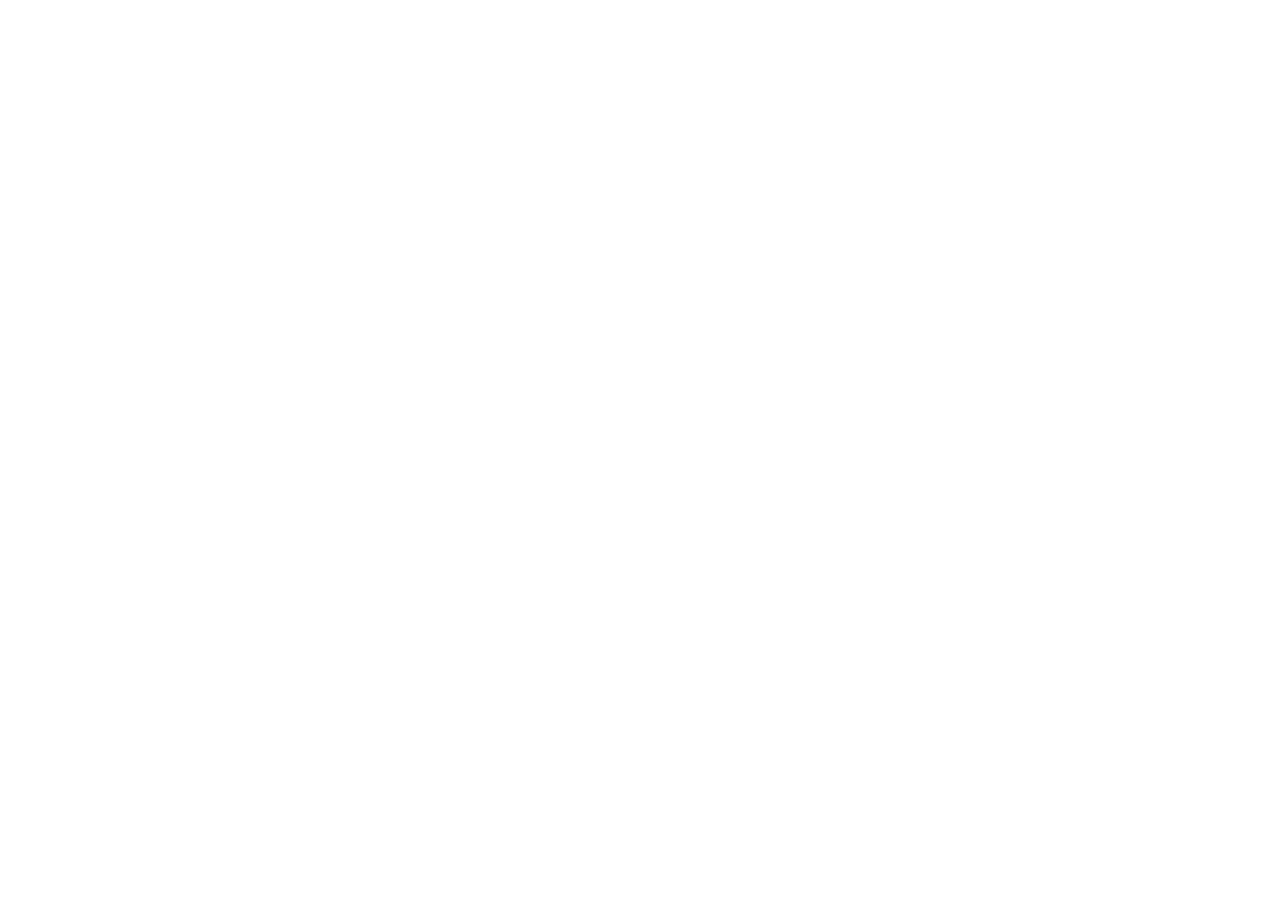
==== index.html @ 273654c6 "adding files" ====
<!DOCTYPE html>
<html lang="en">

<head>
    <meta charset="UTF-8">
    <meta name="viewport" content="width=device-width, initial-scale=1.0">
    <meta http-equiv="X-UA-Compatible" content="ie=edge">
    <title>Main Homepage</title>
    <link rel="stylesheet" href="https://maxcdn.bootstrapcdn.com/bootstrap/4.3.1/css/bootstrap.min.css">
    <link rel="stylesheet" href="https://stackpath.bootstrapcdn.com/bootstrap/4.3.1/css/bootstrap.min.css"
    integrity="sha384-ggOyR0iXCbMQv3Xipma34MD+dH/1fQ784/j6cY/iJTQUOhcWr7x9JvoRxT2MZw1T" crossorigin="anonymous">
    <link href="https://fonts.googleapis.com/icon?family=Material+Icons" rel="stylesheet">
    <link rel="stylesheet" href="./assets/css/style.css.css">
</head>

<body>
  

</body>
<script src="https://www.gstatic.com/firebasejs/6.2.0/firebase.js"></script>
<script src="https://code.jquery.com/jquery-3.4.1.js"
        integrity="sha256-WpOohJOqMqqyKL9FccASB9O0KwACQJpFTUBLTYOVvVU=" crossorigin="anonymous"></script>
<script src="https://cdnjs.cloudflare.com/ajax/libs/materialize/0.100.2/js/materialize.min.js"></script>
<script src="./assets/javascripts/index.js"> </script>

</html>
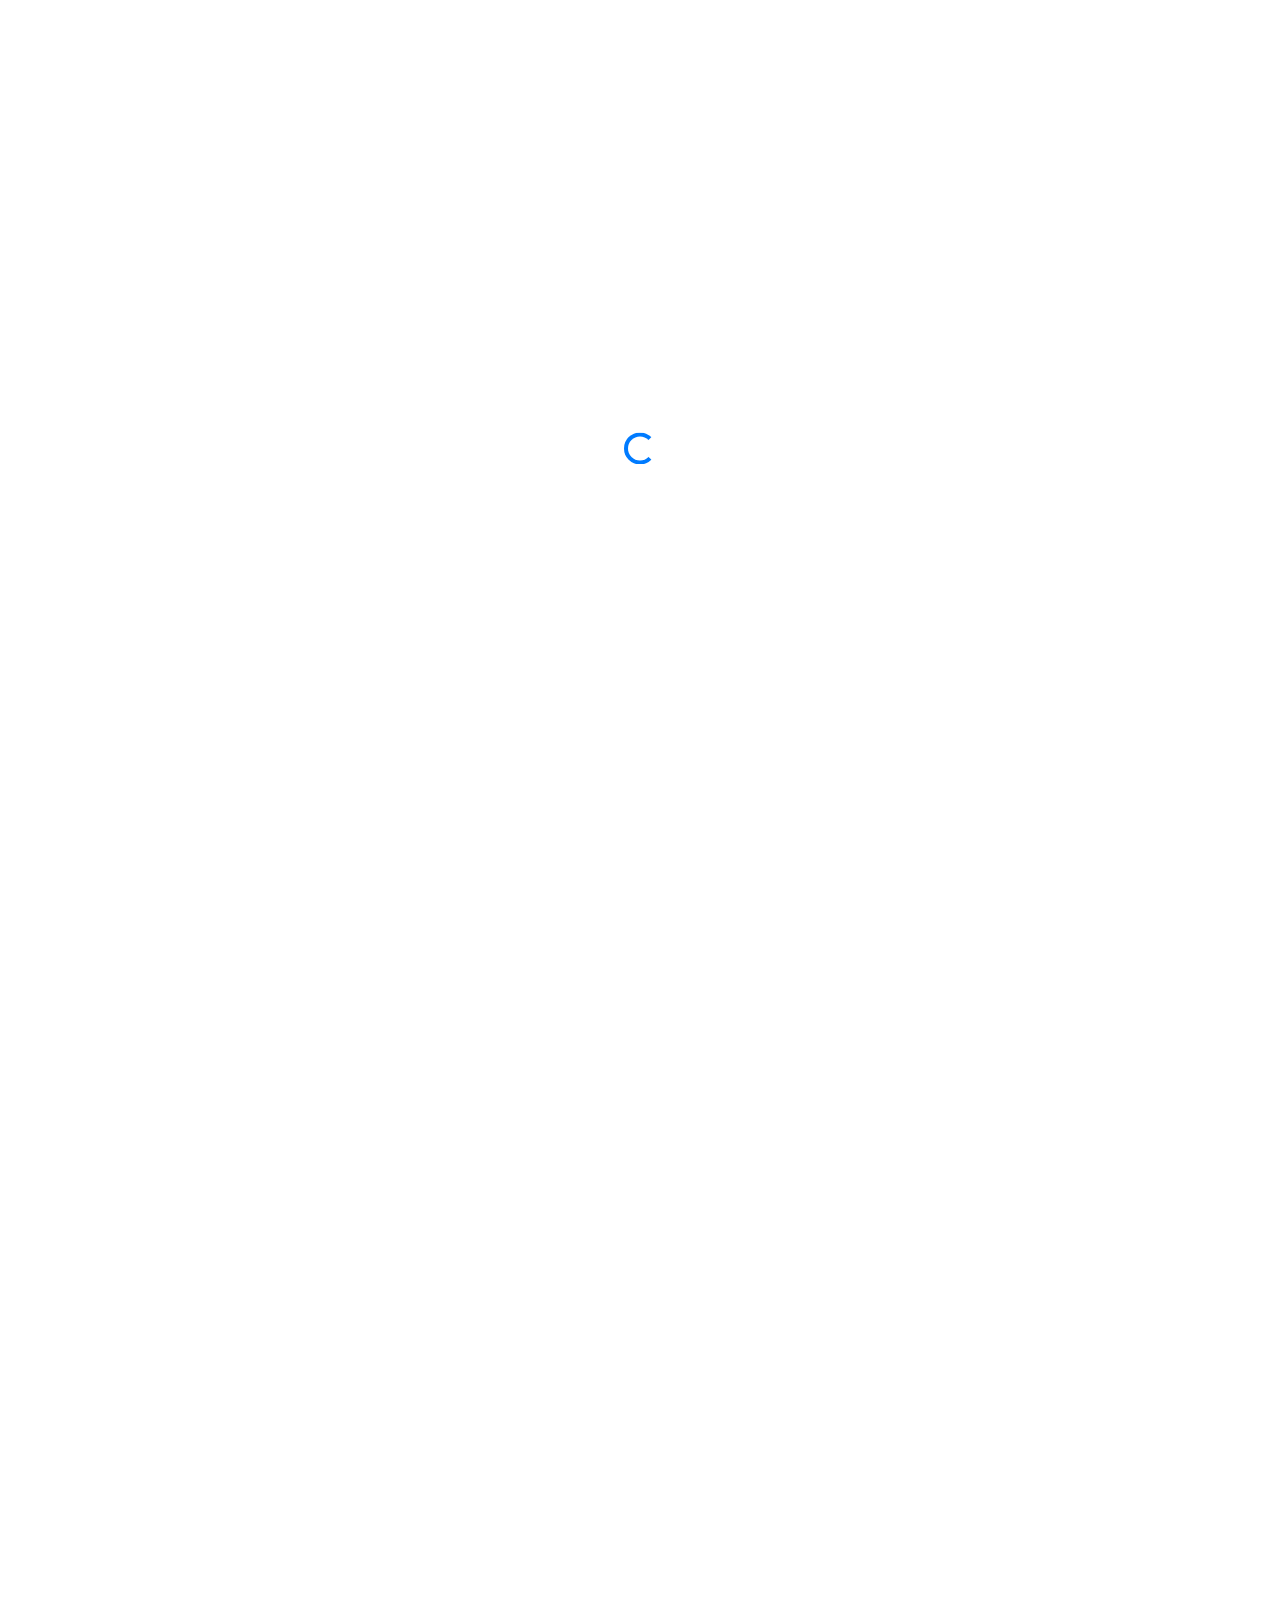
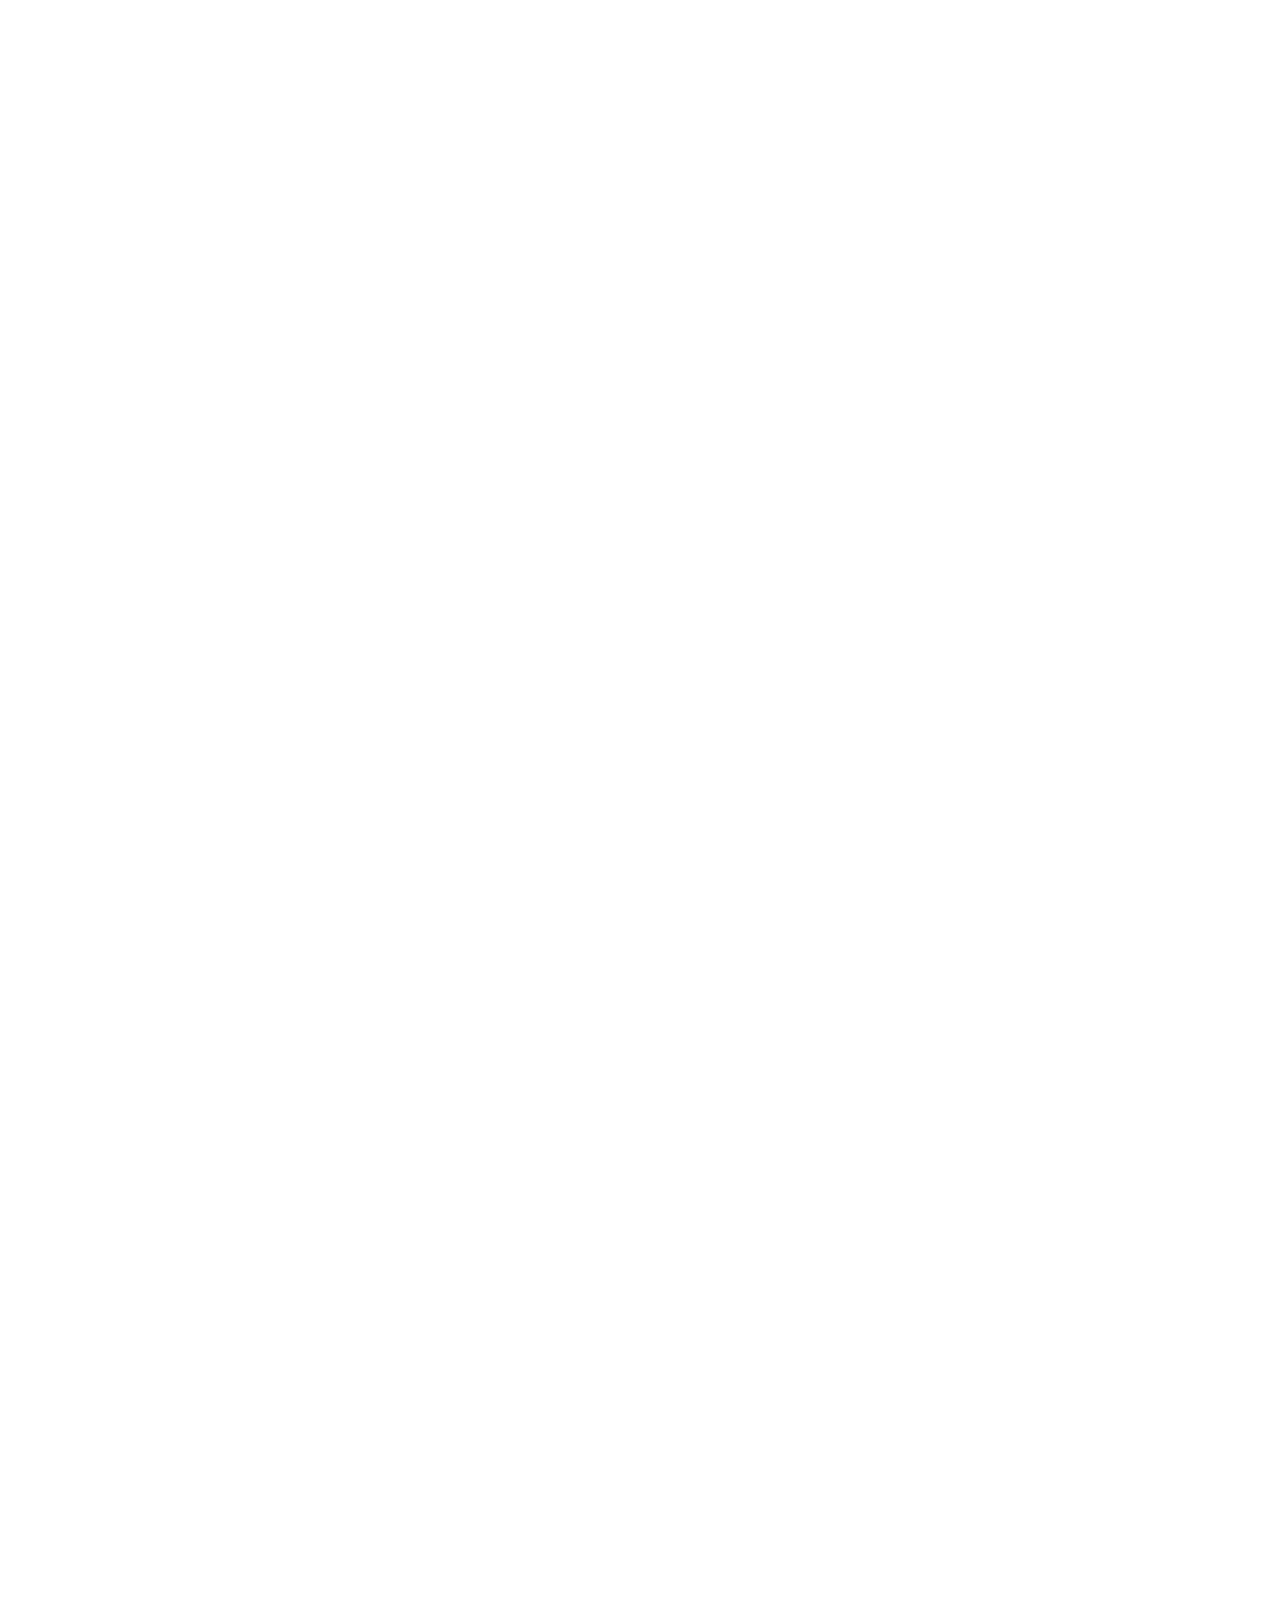
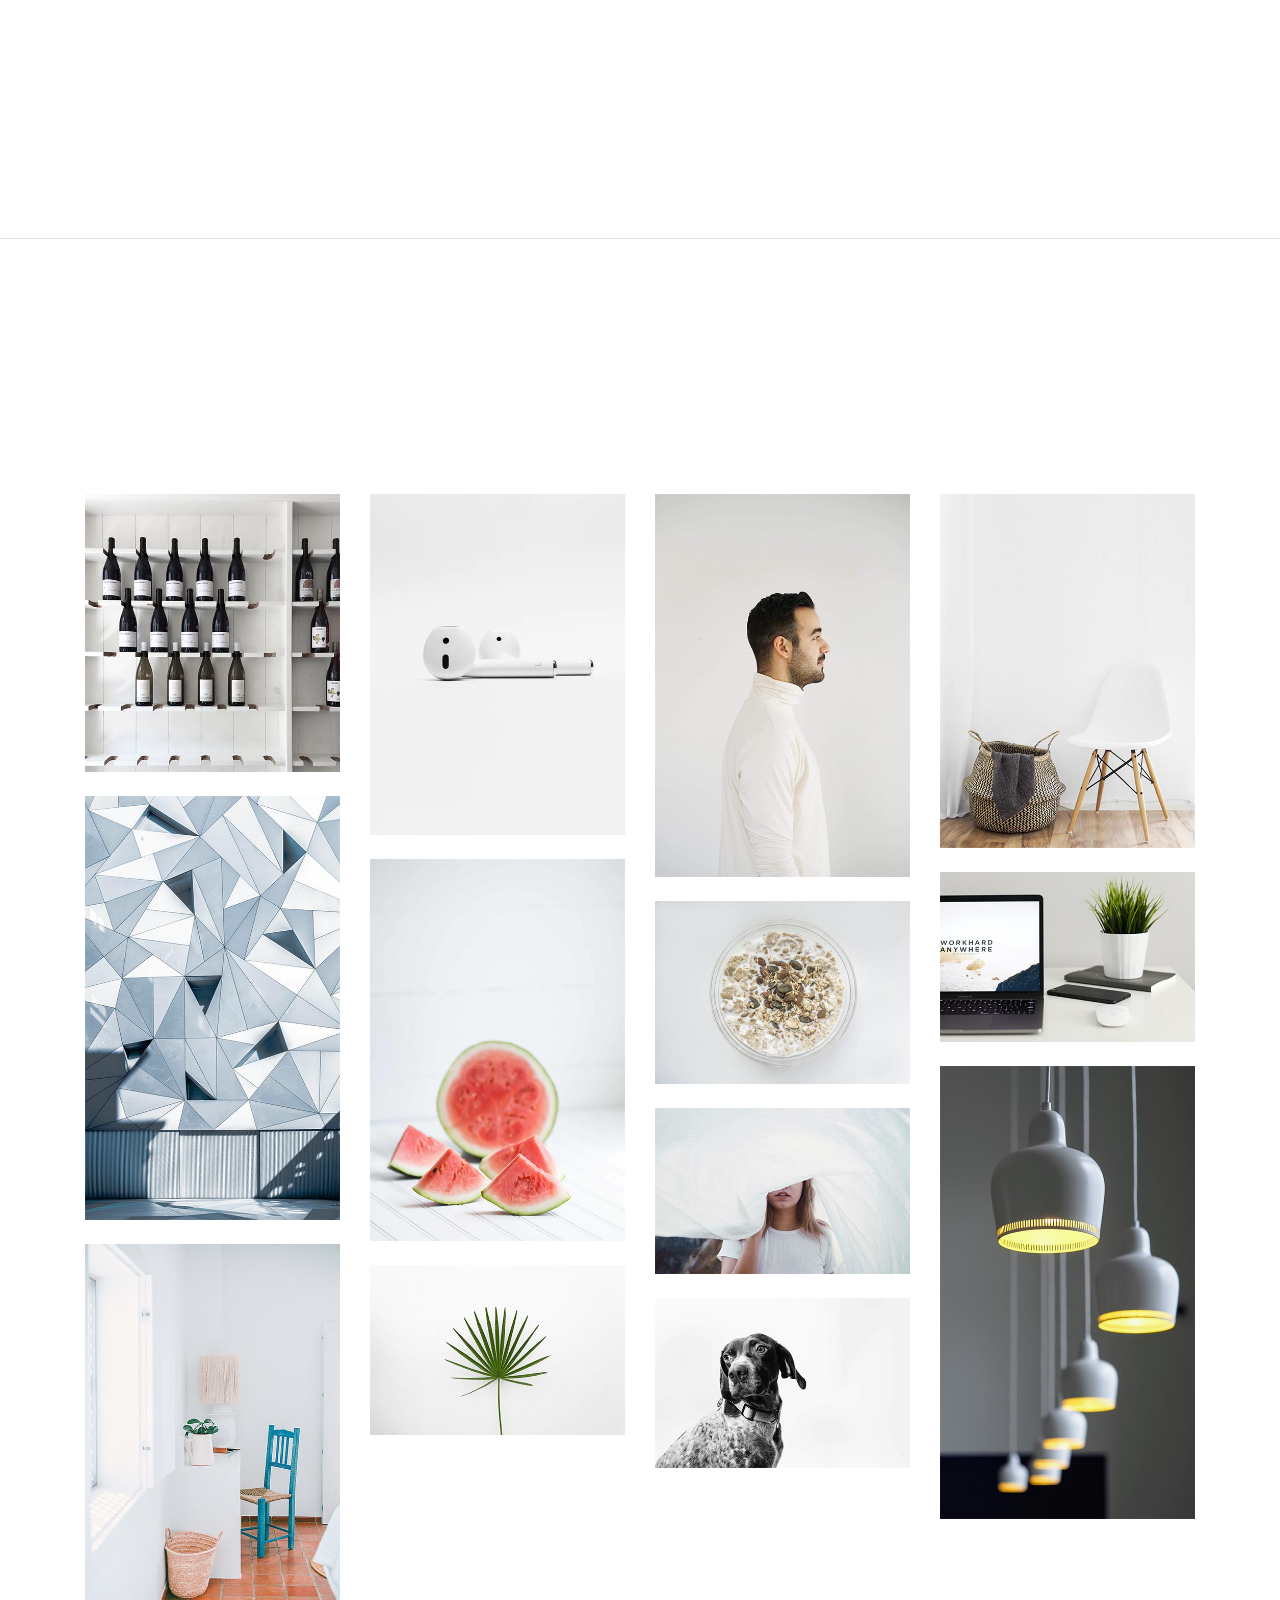
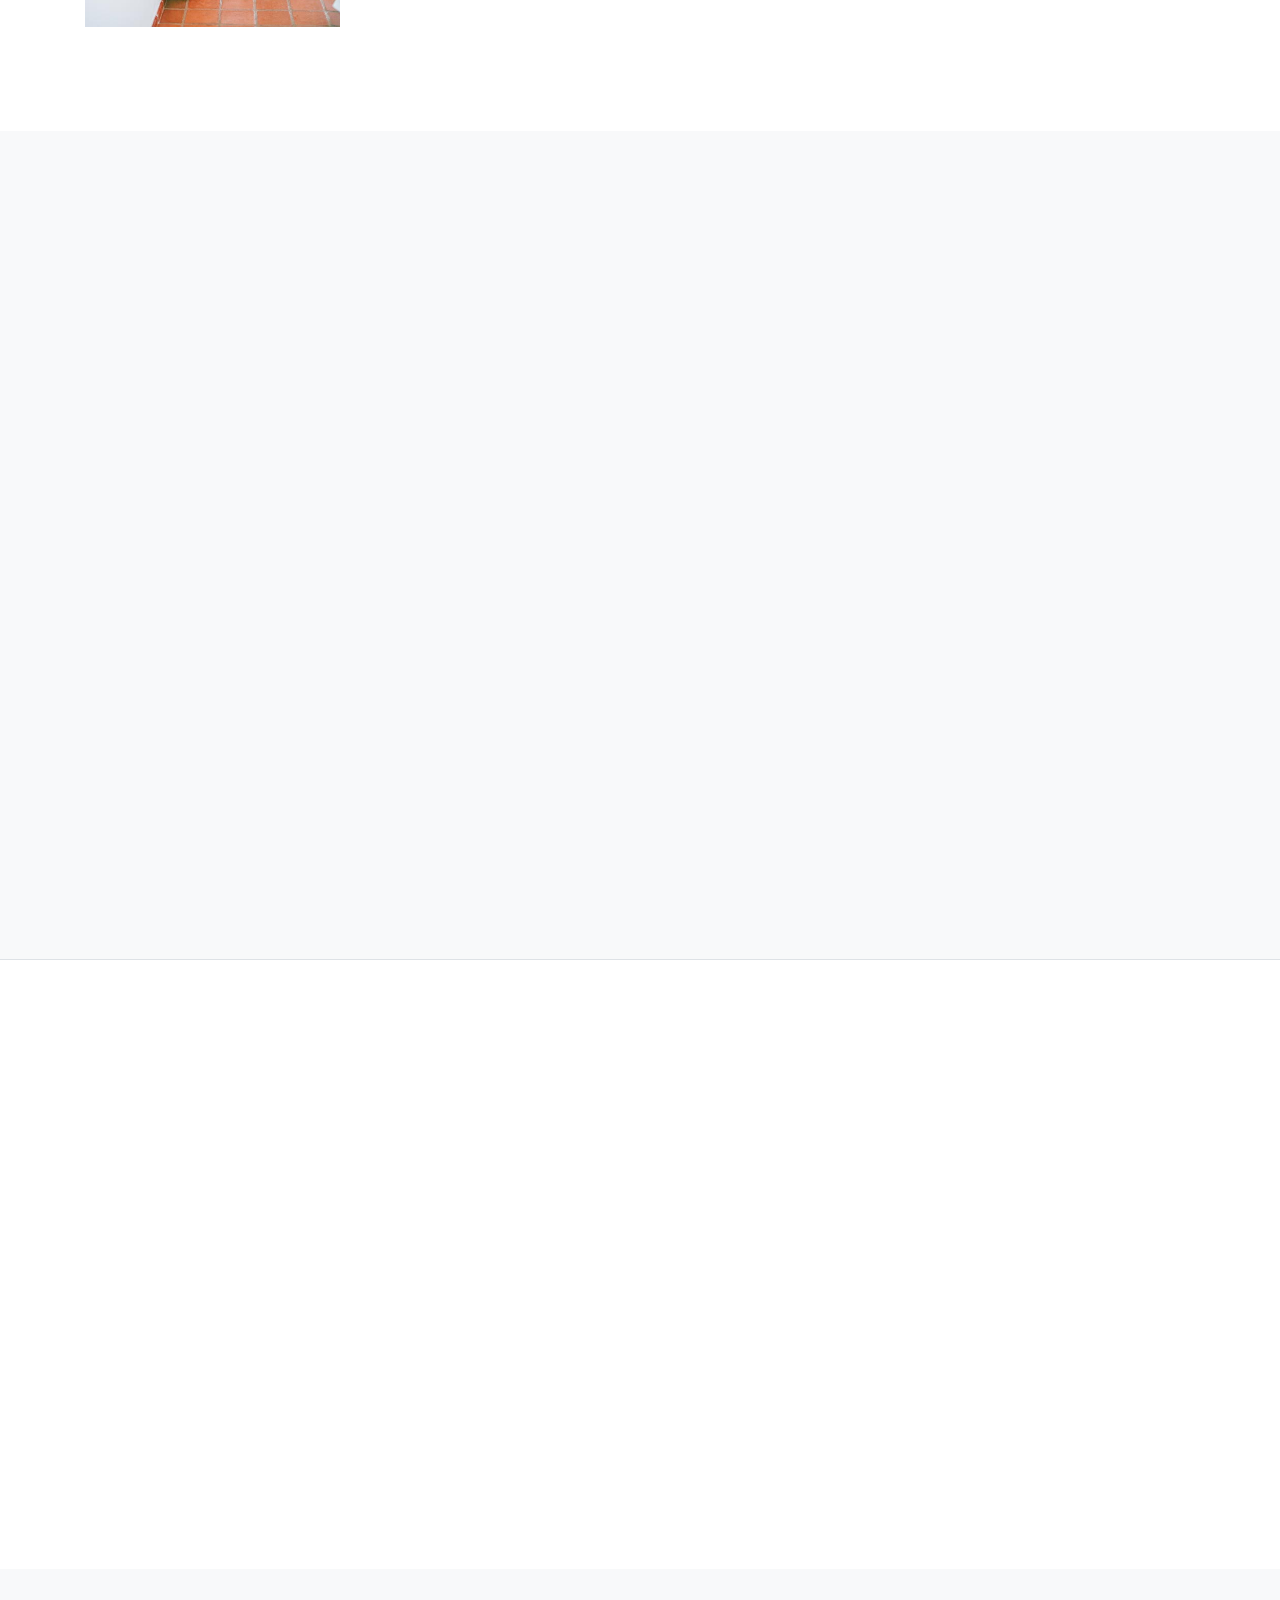
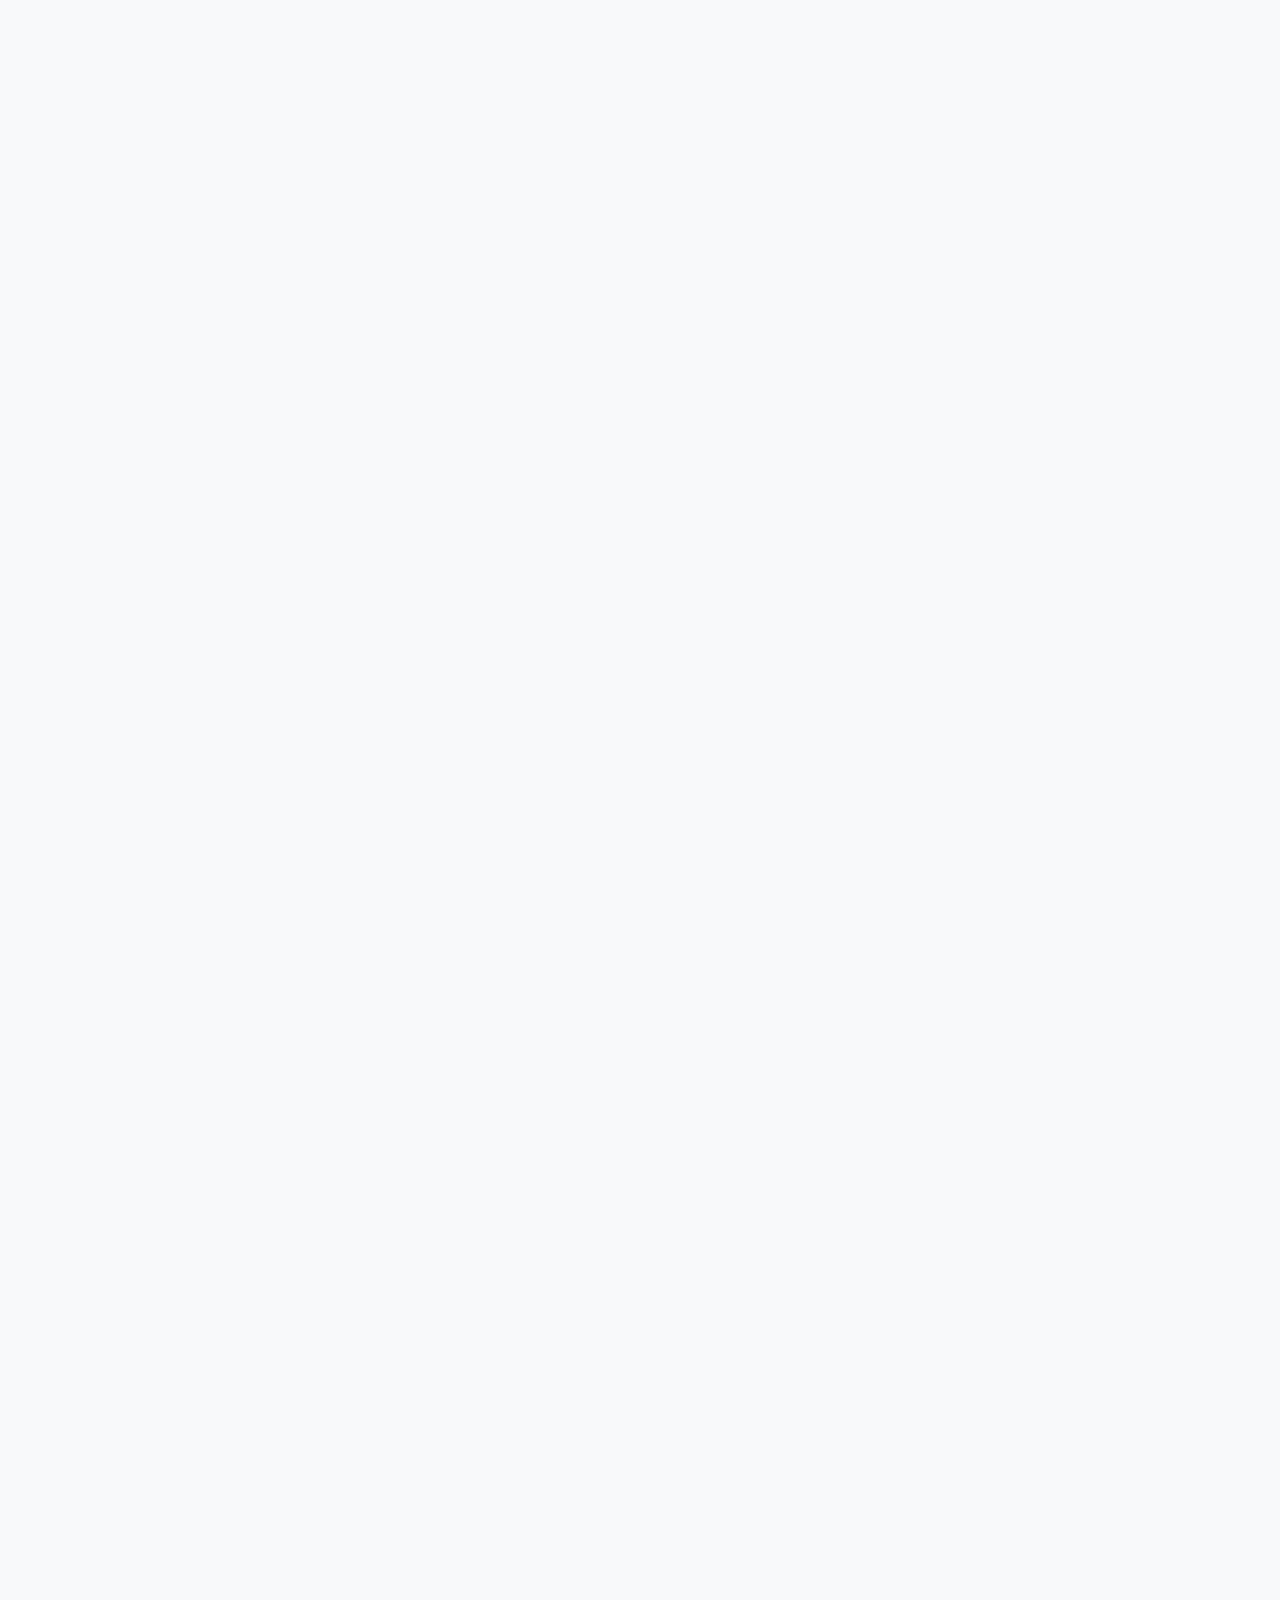
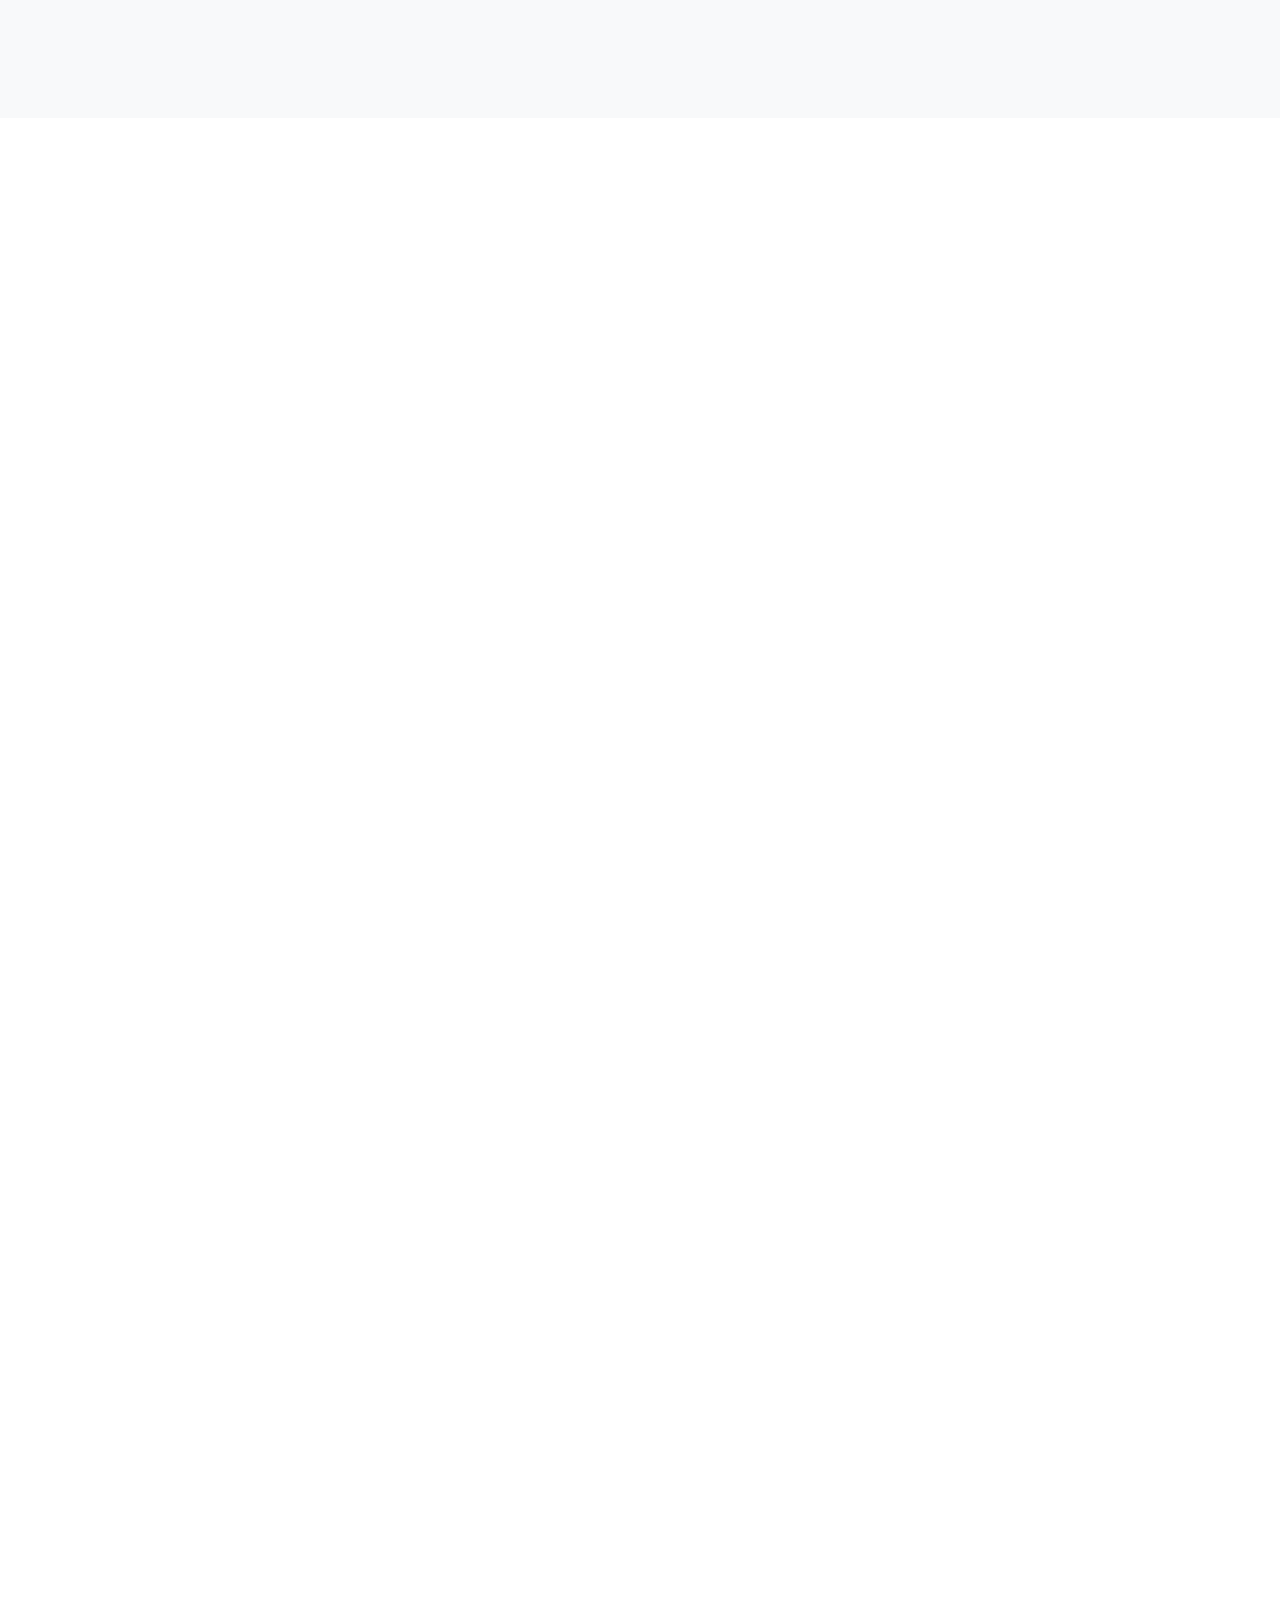
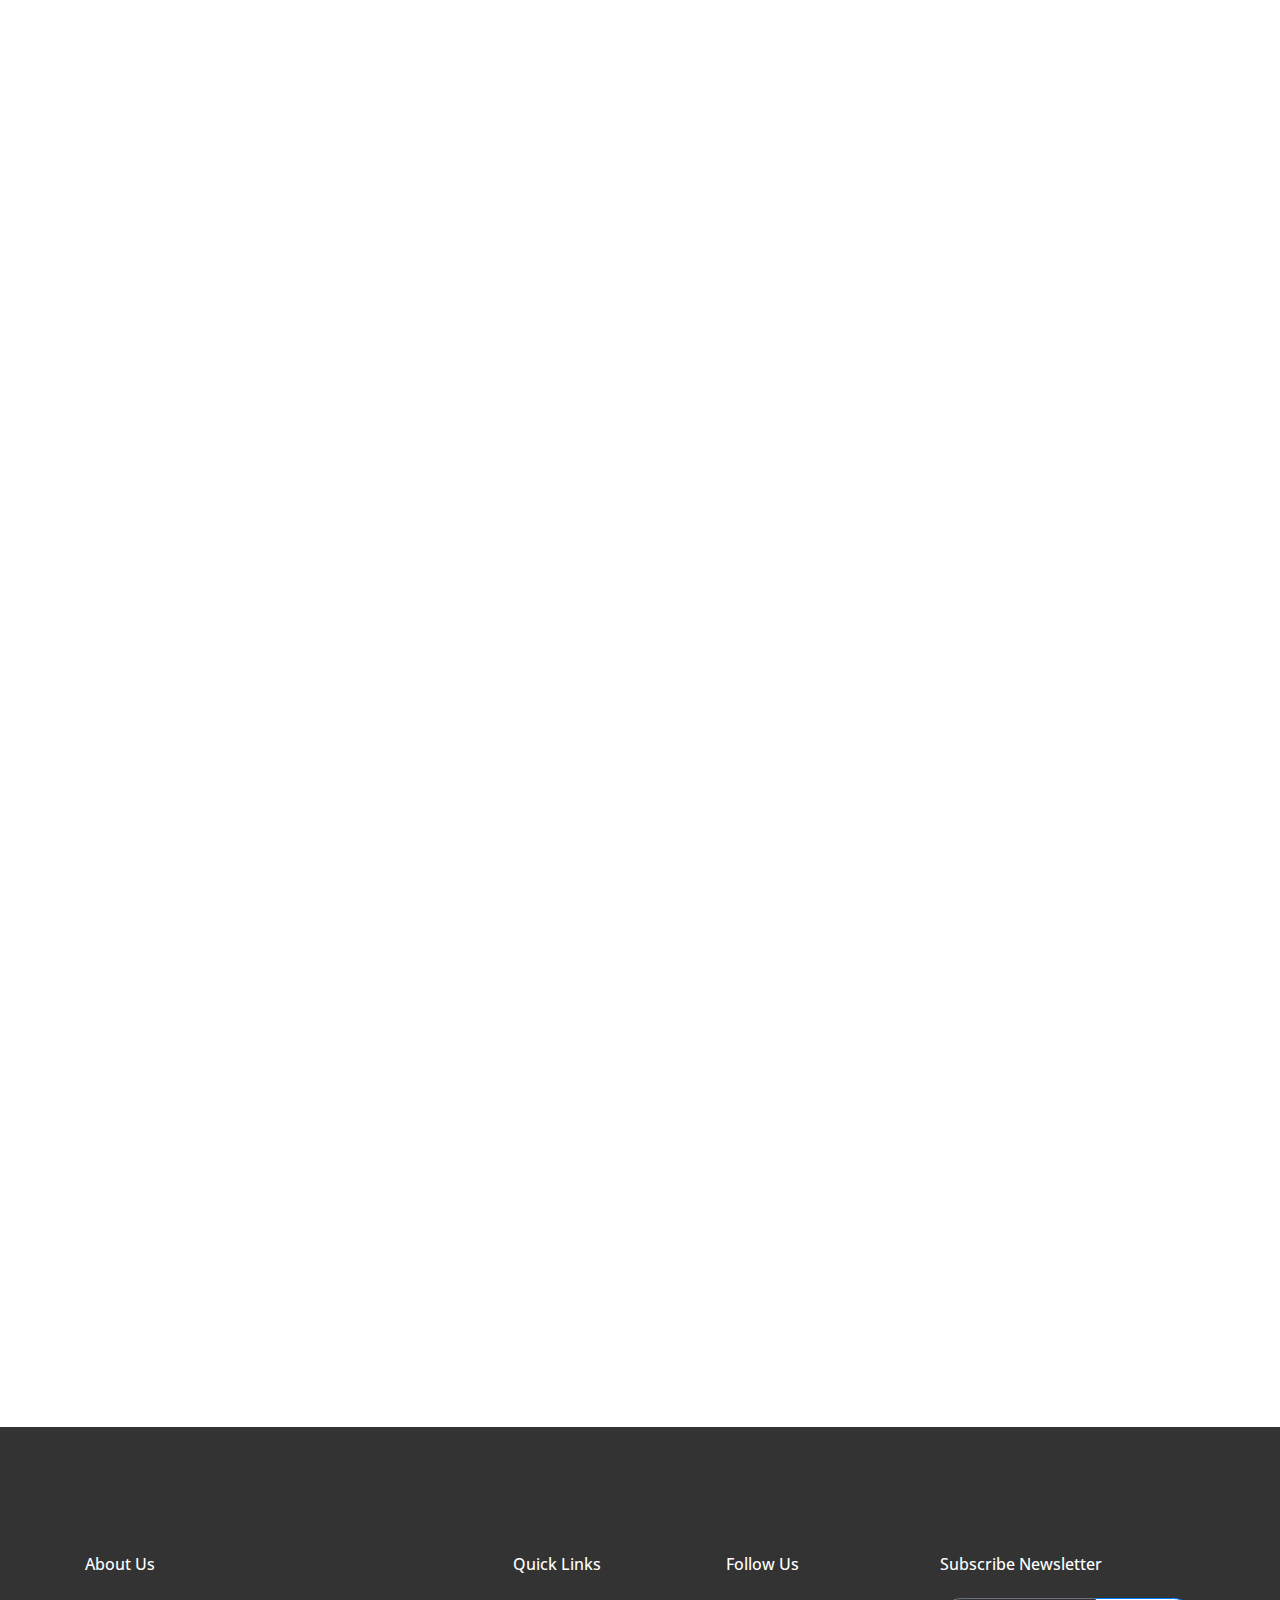
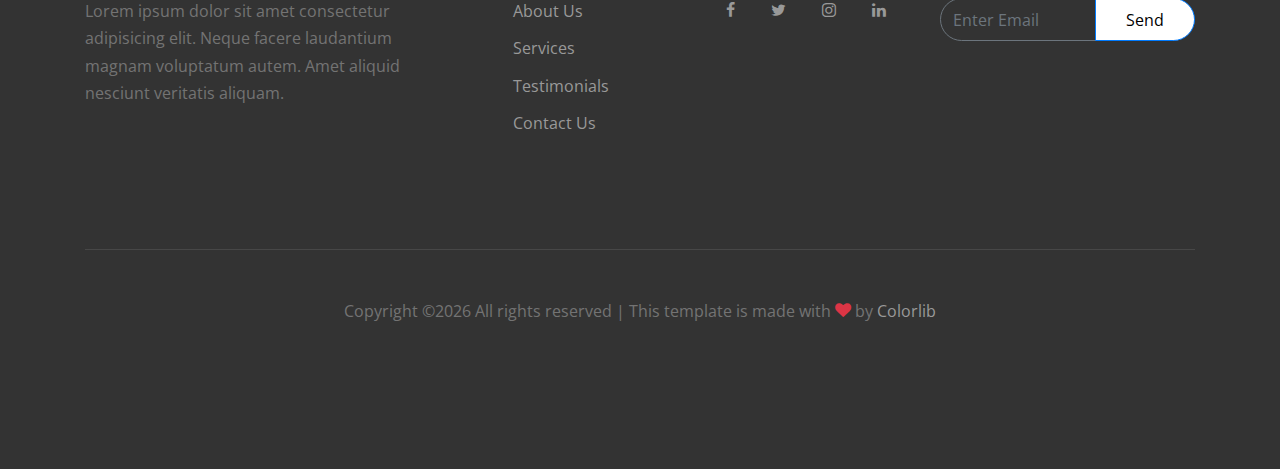
==== commit 691efbac: "index page" ====
--- a/index.html
+++ b/index.html
@@ -1,26 +1,1030 @@
-<!DOCTYPE html>
+<!doctype html>
 <html lang="en">
-
-<head>
-    <meta charset="UTF-8">
-    <meta name="viewport" content="width=device-width, initial-scale=1.0">
-    <meta http-equiv="X-UA-Compatible" content="ie=edge">
-    <title>Main Homepage</title>
-    <link rel="stylesheet" href="https://maxcdn.bootstrapcdn.com/bootstrap/4.3.1/css/bootstrap.min.css">
-    <link rel="stylesheet" href="https://stackpath.bootstrapcdn.com/bootstrap/4.3.1/css/bootstrap.min.css"
-    integrity="sha384-ggOyR0iXCbMQv3Xipma34MD+dH/1fQ784/j6cY/iJTQUOhcWr7x9JvoRxT2MZw1T" crossorigin="anonymous">
-    <link href="https://fonts.googleapis.com/icon?family=Material+Icons" rel="stylesheet">
-    <link rel="stylesheet" href="./assets/css/style.css.css">
-</head>
-
-<body>
+  <head>
+    <title>Nitro &mdash; Website Template by Colorlib</title>
+    <meta charset="utf-8">
+    <meta name="viewport" content="width=device-width, initial-scale=1, shrink-to-fit=no">
+    
+    
+    <link href="https://fonts.googleapis.com/css?family=Open+Sans:300,400,700" rel="stylesheet">
+    <link rel="stylesheet" href="fonts/icomoon/style.css">
+
+    <link rel="stylesheet" href="css/bootstrap.min.css">
+    <link rel="stylesheet" href="css/jquery-ui.css">
+    <link rel="stylesheet" href="css/owl.carousel.min.css">
+    <link rel="stylesheet" href="css/owl.theme.default.min.css">
+    <link rel="stylesheet" href="css/owl.theme.default.min.css">
+
+    <link rel="stylesheet" href="css/jquery.fancybox.min.css">
+
+    <link rel="stylesheet" href="css/bootstrap-datepicker.css">
+
+    <link rel="stylesheet" href="fonts/flaticon/font/flaticon.css">
+
+    <link rel="stylesheet" href="css/aos.css">
+
+    <link rel="stylesheet" href="css/style.css">
+    
+  </head>
+  <body data-spy="scroll" data-target=".site-navbar-target" data-offset="300">
   
 
-</body>
-<script src="https://www.gstatic.com/firebasejs/6.2.0/firebase.js"></script>
-<script src="https://code.jquery.com/jquery-3.4.1.js"
-        integrity="sha256-WpOohJOqMqqyKL9FccASB9O0KwACQJpFTUBLTYOVvVU=" crossorigin="anonymous"></script>
-<script src="https://cdnjs.cloudflare.com/ajax/libs/materialize/0.100.2/js/materialize.min.js"></script>
-<script src="./assets/javascripts/index.js"> </script>
-
+  <div id="overlayer"></div>
+  <div class="loader">
+    <div class="spinner-border text-primary" role="status">
+      <span class="sr-only">Loading...</span>
+    </div>
+  </div>
+
+
+  <div class="site-wrap">
+
+    <div class="site-mobile-menu site-navbar-target">
+      <div class="site-mobile-menu-header">
+        <div class="site-mobile-menu-close mt-3">
+          <span class="icon-close2 js-menu-toggle"></span>
+        </div>
+      </div>
+      <div class="site-mobile-menu-body"></div>
+    </div>
+   
+    
+    <header class="site-navbar py-4 js-sticky-header site-navbar-target" role="banner">
+
+      <div class="container">
+        <div class="row align-items-center">
+          
+          <div class="col-6 col-xl-2">
+            <h1 class="mb-0 site-logo"><a href="index.html" class="h2 mb-0">Nitro<span class="text-primary">.</span> </a></h1>
+          </div>
+
+          <div class="col-12 col-md-10 d-none d-xl-block">
+            <nav class="site-navigation position-relative text-right" role="navigation">
+
+              <ul class="site-menu main-menu js-clone-nav mr-auto d-none d-lg-block">
+                <li><a href="#home-section" class="nav-link">Home</a></li>
+                <li class="has-children">
+                  <a href="#about-section" class="nav-link">About Us</a>
+                  <ul class="dropdown">
+                    <li><a href="#team-section" class="nav-link">Team</a></li>
+                    <li><a href="#pricing-section" class="nav-link">Pricing</a></li>
+                    <li><a href="#faq-section" class="nav-link">FAQ</a></li>
+                    <li class="has-children">
+                      <a href="#">More Links</a>
+                      <ul class="dropdown">
+                        <li><a href="#">Menu One</a></li>
+                        <li><a href="#">Menu Two</a></li>
+                        <li><a href="#">Menu Three</a></li>
+                      </ul>
+                    </li>
+                  </ul>
+                </li>
+                
+                <li><a href="#portfolio-section" class="nav-link">Portfolio</a></li>
+                <li><a href="#services-section" class="nav-link">Services</a></li>
+                <li><a href="#testimonials-section" class="nav-link">Testimonials</a></li>
+                <li><a href="#blog-section" class="nav-link">Blog</a></li>
+                <li><a href="#contact-section" class="nav-link">Contact</a></li>
+              </ul>
+            </nav>
+          </div>
+
+
+          <div class="col-6 d-inline-block d-xl-none ml-md-0 py-3" style="position: relative; top: 3px;"><a href="#" class="site-menu-toggle js-menu-toggle float-right"><span class="icon-menu h3"></span></a></div>
+
+        </div>
+      </div>
+      
+    </header>
+
+  
+     
+    <div class="site-blocks-cover overlay" style="background-image: url(images/hero_2.jpg);" data-aos="fade" id="home-section">
+
+      <div class="container">
+        <div class="row align-items-center justify-content-center">
+
+          
+          <div class="col-md-8 mt-lg-5 text-center">
+            <h1 class="text-uppercase" data-aos="fade-up">Welcome</h1>
+            <p class="mb-5 desc"  data-aos="fade-up" data-aos-delay="100">Lorem ipsum dolor sit amet consectetur adipisicing elit. Optio soluta eius error.</p>
+            <div data-aos="fade-up" data-aos-delay="100">
+              <a href="#contact-section" class="btn smoothscroll btn-primary mr-2 mb-2">Get In Touch</a>
+            </div>
+          </div>
+            
+        </div>
+      </div>
+
+      <a href="#about-section" class="mouse smoothscroll">
+        <span class="mouse-icon">
+          <span class="mouse-wheel"></span>
+        </span>
+      </a>
+    </div>  
+
+    
+    <div class="site-section cta-big-image" id="about-section">
+      <div class="container">
+        <div class="row mb-5">
+          <div class="col-12 text-center" data-aos="fade">
+            <h2 class="section-title mb-3">About Us</h2>
+          </div>
+        </div>
+        <div class="row">
+          <div class="col-lg-6 mb-5" data-aos="fade-up" data-aos-delay="">
+            <figure class="circle-bg">
+            <img src="images/hero_1.jpg" alt="Image" class="img-fluid">
+            </figure>
+          </div>
+          <div class="col-lg-5 ml-auto" data-aos="fade-up" data-aos-delay="100">
+            <div class="mb-4">
+              <h3 class="h3 mb-4 text-black">For the next great business</h3>
+              <p>Lorem ipsum dolor sit amet consectetur adipisicing elit. Quo tempora cumque eligendi in nostrum labore omnis quaerat.</p>
+              
+            </div>
+            
+            
+              
+            <div class="mb-4">
+              <ul class="list-unstyled ul-check success">
+                <li>Officia quaerat eaque neque</li>
+                <li>Possimus aut consequuntur incidunt</li>
+                <li>Lorem ipsum dolor sit amet</li>
+                <li>Consectetur adipisicing elit</li>
+              </ul>
+              
+            </div>
+
+            
+            
+          </div>
+        </div>
+      </div>  
+    </div>
+
+    <section class="site-section">
+      <div class="container">
+
+        <div class="row mb-5 justify-content-center">
+          <div class="col-md-7 text-center">
+            <h2 class="section-title mb-3" data-aos="fade-up" data-aos-delay="">Our Features</h2>
+            <p class="lead" data-aos="fade-up" data-aos-delay="100">Lorem ipsum dolor sit amet consectetur adipisicing elit. Minus minima neque tempora reiciendis.</p>
+          </div>
+        </div>
+        
+        <div class="row" >
+          <div class="col-lg-6 mb-5" data-aos="fade-up" data-aos-delay="">
+
+            <div class="owl-carousel slide-one-item-alt">
+              <img src="images/slide_1.jpg" alt="Image" class="img-fluid">
+              <img src="images/slide_2.jpg" alt="Image" class="img-fluid">
+              <img src="images/slide_3.jpg" alt="Image" class="img-fluid">
+              <img src="images/slide_4.jpg" alt="Image" class="img-fluid">
+            </div>
+            <div class="custom-direction">
+              <a href="#" class="custom-prev"><span><span class="icon-keyboard_backspace"></span></span></a><a href="#" class="custom-next"><span><span class="icon-keyboard_backspace"></span></span></a>
+            </div>
+
+          </div>
+          <div class="col-lg-5 ml-auto" data-aos="fade-up" data-aos-delay="100">
+            
+            <div class="owl-carousel slide-one-item-alt-text">
+              <div>
+                <h2 class="section-title mb-3">Minimal and Modern Design</h2>
+                <p class="lead">Lorem ipsum dolor sit amet consectetur adipisicing elit.</p>
+                <p>Est qui eos quasi ratione nostrum excepturi id recusandae fugit omnis ullam pariatur itaque nisi voluptas impedit  Quo suscipit omnis iste velit maxime.</p>
+
+                <p><a href="#" class="btn btn-primary mr-2 mb-2">Learn More</a></p>
+              </div>
+              <div>
+                <h2 class="section-title mb-3">Do things with love</h2>
+                <p class="lead">Lorem ipsum dolor sit amet consectetur adipisicing elit.</p>
+                <p>Est qui eos quasi ratione nostrum excepturi id recusandae fugit omnis ullam pariatur itaque nisi voluptas impedit  Quo suscipit omnis iste velit maxime.</p>
+
+                <p><a href="#" class="btn btn-primary mr-2 mb-2">Learn More</a></p>
+              </div>
+              <div>
+                <h2 class="section-title mb-3">Take your business online</h2>
+                <p class="lead">Lorem ipsum dolor sit amet consectetur adipisicing elit.</p>
+                <p>Est qui eos quasi ratione nostrum excepturi id recusandae fugit omnis ullam pariatur itaque nisi voluptas impedit  Quo suscipit omnis iste velit maxime.</p>
+
+                <p><a href="#" class="btn btn-primary mr-2 mb-2">Learn More</a></p>
+              </div>
+              <div>
+                <h2 class="section-title mb-3">4 Our Dedicated Professionals</h2>
+                <p class="lead">Lorem ipsum dolor sit amet consectetur adipisicing elit.</p>
+                <p>Est qui eos quasi ratione nostrum excepturi id recusandae fugit omnis ullam pariatur itaque nisi voluptas impedit  Quo suscipit omnis iste velit maxime.</p>
+
+                <p><a href="#" class="btn btn-primary mr-2 mb-2">Learn More</a></p>
+              </div>
+            </div>
+            
+          </div>
+        </div>
+      </div>
+    </section>
+
+
+    
+    <section class="site-section border-bottom" id="team-section">
+      <div class="container">
+        <div class="row mb-5 justify-content-center">
+          <div class="col-md-8 text-center">
+            <h2 class="section-title mb-3" data-aos="fade-up" data-aos-delay="">Our Team</h2>
+            <p class="lead" data-aos="fade-up" data-aos-delay="100">Lorem ipsum dolor sit amet consectetur adipisicing elit. Minus minima neque tempora reiciendis.</p>
+          </div>
+        </div>
+        <div class="row">
+          
+
+          <div class="col-md-6 col-lg-3 mb-4" data-aos="fade-up" data-aos-delay="">
+            <div class="team-member">
+              <figure>
+                <ul class="social">
+                  <li><a href="#"><span class="icon-facebook"></span></a></li>
+                  <li><a href="#"><span class="icon-twitter"></span></a></li>
+                  <li><a href="#"><span class="icon-linkedin"></span></a></li>
+                  <li><a href="#"><span class="icon-instagram"></span></a></li>
+                </ul>
+                <img src="images/person_5.jpg" alt="Image" class="img-fluid">
+              </figure>
+              <div class="p-3">
+                <h3>Kaiara Spencer</h3>
+                <span class="position">Product Manager</span>
+              </div>
+            </div>
+          </div>
+
+          <div class="col-md-6 col-lg-3 mb-4" data-aos="fade-up" data-aos-delay="100">
+            <div class="team-member">
+              <figure>
+                <ul class="social">
+                  <li><a href="#"><span class="icon-facebook"></span></a></li>
+                  <li><a href="#"><span class="icon-twitter"></span></a></li>
+                  <li><a href="#"><span class="icon-linkedin"></span></a></li>
+                  <li><a href="#"><span class="icon-instagram"></span></a></li>
+                </ul>
+                <img src="images/person_6.jpg" alt="Image" class="img-fluid">
+              </figure>
+              <div class="p-3">
+                <h3>Dave Simpson</h3>
+                <span class="position">Product Manager</span>
+              </div>
+            </div>
+          </div>
+
+          <div class="col-md-6 col-lg-3 mb-4" data-aos="fade-up" data-aos-delay="200">
+            <div class="team-member">
+              <figure>
+                <ul class="social">
+                  <li><a href="#"><span class="icon-facebook"></span></a></li>
+                  <li><a href="#"><span class="icon-twitter"></span></a></li>
+                  <li><a href="#"><span class="icon-linkedin"></span></a></li>
+                  <li><a href="#"><span class="icon-instagram"></span></a></li>
+                </ul>
+                <img src="images/person_7.jpg" alt="Image" class="img-fluid">
+              </figure>
+              <div class="p-3">
+                <h3>Ben Thompson</h3>
+                <span class="position">Product Manager</span>
+              </div>
+            </div>
+          </div>
+
+          <div class="col-md-6 col-lg-3 mb-4" data-aos="fade-up" data-aos-delay="300">
+            <div class="team-member">
+              <figure>
+                <ul class="social">
+                  <li><a href="#"><span class="icon-facebook"></span></a></li>
+                  <li><a href="#"><span class="icon-twitter"></span></a></li>
+                  <li><a href="#"><span class="icon-linkedin"></span></a></li>
+                  <li><a href="#"><span class="icon-instagram"></span></a></li>
+                </ul>
+                <img src="images/person_8.jpg" alt="Image" class="img-fluid">
+              </figure>
+              <div class="p-3">
+                <h3>Kyla Stewart</h3>
+                <span class="position">Product Manager</span>
+              </div>
+            </div>
+          </div>
+
+          <div class="col-md-6 col-lg-3 mb-4" data-aos="fade-up" data-aos-delay="">
+            <div class="team-member">
+              <figure>
+                <ul class="social">
+                  <li><a href="#"><span class="icon-facebook"></span></a></li>
+                  <li><a href="#"><span class="icon-twitter"></span></a></li>
+                  <li><a href="#"><span class="icon-linkedin"></span></a></li>
+                  <li><a href="#"><span class="icon-instagram"></span></a></li>
+                </ul>
+                <img src="images/person_1.jpg" alt="Image" class="img-fluid">
+              </figure>
+              <div class="p-3">
+                <h3>Kaiara Spencer</h3>
+                <span class="position">Product Manager</span>
+              </div>
+            </div>
+          </div>
+
+          <div class="col-md-6 col-lg-3 mb-4" data-aos="fade-up" data-aos-delay="100">
+            <div class="team-member">
+              <figure>
+                <ul class="social">
+                  <li><a href="#"><span class="icon-facebook"></span></a></li>
+                  <li><a href="#"><span class="icon-twitter"></span></a></li>
+                  <li><a href="#"><span class="icon-linkedin"></span></a></li>
+                  <li><a href="#"><span class="icon-instagram"></span></a></li>
+                </ul>
+                <img src="images/person_2.jpg" alt="Image" class="img-fluid">
+              </figure>
+              <div class="p-3">
+                <h3>Dave Simpson</h3>
+                <span class="position">Product Manager</span>
+              </div>
+            </div>
+          </div>
+
+          <div class="col-md-6 col-lg-3 mb-4" data-aos="fade-up" data-aos-delay="200">
+            <div class="team-member">
+              <figure>
+                <ul class="social">
+                  <li><a href="#"><span class="icon-facebook"></span></a></li>
+                  <li><a href="#"><span class="icon-twitter"></span></a></li>
+                  <li><a href="#"><span class="icon-linkedin"></span></a></li>
+                  <li><a href="#"><span class="icon-instagram"></span></a></li>
+                </ul>
+                <img src="images/person_3.jpg" alt="Image" class="img-fluid">
+              </figure>
+              <div class="p-3">
+                <h3>Ben Thompson</h3>
+                <span class="position">Product Manager</span>
+              </div>
+            </div>
+          </div>
+
+          <div class="col-md-6 col-lg-3 mb-4" data-aos="fade-up" data-aos-delay="300">
+            <div class="team-member">
+              <figure>
+                <ul class="social">
+                  <li><a href="#"><span class="icon-facebook"></span></a></li>
+                  <li><a href="#"><span class="icon-twitter"></span></a></li>
+                  <li><a href="#"><span class="icon-linkedin"></span></a></li>
+                  <li><a href="#"><span class="icon-instagram"></span></a></li>
+                </ul>
+                <img src="images/person_4.jpg" alt="Image" class="img-fluid">
+              </figure>
+              <div class="p-3">
+                <h3>Chris Stewart</h3>
+                <span class="position">Product Manager</span>
+              </div>
+            </div>
+          </div>
+
+
+          
+        </div>
+      </div>
+    </section>
+
+    <section class="site-section" id="portfolio-section">
+      
+
+      <div class="container">
+
+        <div class="row mb-3">
+          <div class="col-12 text-center" data-aos="fade">
+            <h2 class="section-title mb-3">Portfolio</h2>
+          </div>
+        </div>
+
+        <div class="row justify-content-center mb-5" data-aos="fade-up">
+          <div id="filters" class="filters text-center button-group col-md-7">
+            <button class="btn btn-primary active" data-filter="*">All</button>
+            <button class="btn btn-primary" data-filter=".web">Web</button>
+            <button class="btn btn-primary" data-filter=".design">Design</button>
+            <button class="btn btn-primary" data-filter=".brand">Brand</button>
+          </div>
+        </div>  
+        
+        <div id="posts" class="row no-gutter">
+          <div class="item web col-sm-6 col-md-4 col-lg-4 col-xl-3 mb-4">
+            <a href="images/img_1.jpg" class="item-wrap fancybox" data-fancybox="gallery2">
+              <span class="icon-search2"></span>
+              <img class="img-fluid" src="images/img_1.jpg">
+            </a>
+          </div>
+          <div class="item web col-sm-6 col-md-4 col-lg-4 col-xl-3 mb-4">
+            <a href="images/img_2.jpg" class="item-wrap fancybox" data-fancybox="gallery2">
+              <span class="icon-search2"></span>
+              <img class="img-fluid" src="images/img_2.jpg">
+            </a>
+          </div>
+
+          <div class="item brand col-sm-6 col-md-4 col-lg-4 col-xl-3 mb-4">
+            <a href="images/img_3.jpg" class="item-wrap fancybox" data-fancybox="gallery2">
+              <span class="icon-search2"></span>
+              <img class="img-fluid" src="images/img_3.jpg">
+            </a>
+          </div>
+
+          <div class="item design col-sm-6 col-md-4 col-lg-4 col-xl-3 mb-4">
+
+            <a href="images/img_4.jpg" class="item-wrap fancybox" data-fancybox="gallery2">
+              <span class="icon-search2"></span>
+              <img class="img-fluid" src="images/img_4.jpg">
+            </a>
+
+          </div>
+
+          <div class="item web col-sm-6 col-md-4 col-lg-4 col-xl-3 mb-4">
+            <a href="images/img_5.jpg" class="item-wrap fancybox" data-fancybox="gallery2">
+              <span class="icon-search2"></span>
+              <img class="img-fluid" src="images/img_5.jpg">
+            </a>
+          </div>
+
+          <div class="item brand col-sm-6 col-md-4 col-lg-4 col-xl-3 mb-4">
+            <a href="images/img_6.jpg" class="item-wrap fancybox" data-fancybox="gallery2">
+              <span class="icon-search2"></span>
+              <img class="img-fluid" src="images/img_6.jpg">
+            </a>
+          </div>
+
+          <div class="item web col-sm-6 col-md-4 col-lg-4 col-xl-3 mb-4">
+            <a href="images/img_7.jpg" class="item-wrap fancybox" data-fancybox="gallery2">
+              <span class="icon-search2"></span>
+              <img class="img-fluid" src="images/img_7.jpg">
+            </a>
+          </div>
+
+          <div class="item design col-sm-6 col-md-4 col-lg-4 col-xl-3 mb-4">
+            <a href="images/img_8.jpg" class="item-wrap fancybox" data-fancybox="gallery2">
+              <span class="icon-search2"></span>
+              <img class="img-fluid" src="images/img_8.jpg">
+            </a>
+          </div>
+
+          <div class="item web col-sm-6 col-md-4 col-lg-4 col-xl-3 mb-4">
+            <a href="images/img_9.jpg" class="item-wrap fancybox" data-fancybox="gallery2">
+              <span class="icon-search2"></span>
+              <img class="img-fluid" src="images/img_9.jpg">
+            </a>
+          </div>
+
+          <div class="item design col-sm-6 col-md-4 col-lg-4 col-xl-3 mb-4">
+            <a href="images/img_10.jpg" class="item-wrap fancybox" data-fancybox="gallery2">
+              <span class="icon-search2"></span>
+              <img class="img-fluid" src="images/img_10.jpg">
+            </a>
+          </div>
+
+          <div class="item brand col-sm-6 col-md-4 col-lg-4 col-xl-3 mb-4">
+            <a href="images/img_11.jpg" class="item-wrap fancybox" data-fancybox="gallery2">
+              <span class="icon-search2"></span>
+              <img class="img-fluid" src="images/img_11.jpg">
+            </a>
+          </div>
+
+          <div class="item design col-sm-6 col-md-4 col-lg-4 col-xl-3 mb-4">
+            <a href="images/img_12.jpg" class="item-wrap fancybox" data-fancybox="gallery2">
+              <span class="icon-search2"></span>
+              <img class="img-fluid" src="images/img_12.jpg">
+            </a>
+          </div>
+
+          <div class="item web col-sm-6 col-md-4 col-lg-4 col-xl-3 mb-4">
+            <a href="images/img_13.jpg" class="item-wrap fancybox" data-fancybox="gallery2">
+              <span class="icon-search2"></span>
+              <img class="img-fluid" src="images/img_13.jpg">
+            </a>
+          </div>
+
+        </div>
+      </div>
+
+    </section>
+    
+  
+    <section class="site-section border-bottom bg-light" id="services-section">
+      <div class="container">
+        <div class="row mb-5">
+          <div class="col-12 text-center" data-aos="fade">
+            <h2 class="section-title mb-3">Our Services</h2>
+          </div>
+        </div>
+        <div class="row align-items-stretch">
+          <div class="col-md-6 col-lg-4 mb-4 mb-lg-4" data-aos="fade-up">
+            <div class="unit-4">
+              <div class="unit-4-icon mr-4"><span class="text-primary flaticon-startup"></span></div>
+              <div>
+                <h3>Business Consulting</h3>
+                <p>Lorem ipsum dolor sit amet consectetur adipisicing elit. Perferendis quis molestiae vitae eligendi at.</p>
+                <p><a href="#">Learn More</a></p>
+              </div>
+            </div>
+          </div>
+          <div class="col-md-6 col-lg-4 mb-4 mb-lg-4" data-aos="fade-up" data-aos-delay="100">
+            <div class="unit-4">
+              <div class="unit-4-icon mr-4"><span class="text-primary flaticon-graphic-design"></span></div>
+              <div>
+                <h3>Market Analysis</h3>
+                <p>Lorem ipsum dolor sit amet consectetur adipisicing elit. Perferendis quis molestiae vitae eligendi at.</p>
+                <p><a href="#">Learn More</a></p>
+              </div>
+            </div>
+          </div>
+          <div class="col-md-6 col-lg-4 mb-4 mb-lg-4" data-aos="fade-up" data-aos-delay="200">
+            <div class="unit-4">
+              <div class="unit-4-icon mr-4"><span class="text-primary flaticon-settings"></span></div>
+              <div>
+                <h3>User Monitoring</h3>
+                <p>Lorem ipsum dolor sit amet consectetur adipisicing elit. Perferendis quis molestiae vitae eligendi at.</p>
+                <p><a href="#">Learn More</a></p>
+              </div>
+            </div>
+          </div>
+
+
+          <div class="col-md-6 col-lg-4 mb-4 mb-lg-4" data-aos="fade-up" data-aos-delay="">
+            <div class="unit-4">
+              <div class="unit-4-icon mr-4"><span class="text-primary flaticon-idea"></span></div>
+              <div>
+                <h3>Insurance Consulting</h3>
+                <p>Lorem ipsum dolor sit amet consectetur adipisicing elit. Perferendis quis molestiae vitae eligendi at.</p>
+                <p><a href="#">Learn More</a></p>
+              </div>
+            </div>
+          </div>
+          <div class="col-md-6 col-lg-4 mb-4 mb-lg-4" data-aos="fade-up" data-aos-delay="100">
+            <div class="unit-4">
+              <div class="unit-4-icon mr-4"><span class="text-primary flaticon-smartphone"></span></div>
+              <div>
+                <h3>Financial Investment</h3>
+                <p>Lorem ipsum dolor sit amet consectetur adipisicing elit. Perferendis quis molestiae vitae eligendi at.</p>
+                <p><a href="#">Learn More</a></p>
+              </div>
+            </div>
+          </div>
+          <div class="col-md-6 col-lg-4 mb-4 mb-lg-4" data-aos="fade-up" data-aos-delay="200">
+            <div class="unit-4">
+              <div class="unit-4-icon mr-4"><span class="text-primary flaticon-head"></span></div>
+              <div>
+                <h3>Financial Management</h3>
+                <p>Lorem ipsum dolor sit amet consectetur adipisicing elit. Perferendis quis molestiae vitae eligendi at.</p>
+                <p><a href="#">Learn More</a></p>
+              </div>
+            </div>
+          </div>
+
+        </div>
+      </div>
+    </section>
+
+    <section class="site-section testimonial-wrap" id="testimonials-section" data-aos="fade">
+      <div class="container">
+        <div class="row mb-5">
+          <div class="col-12 text-center">
+            <h2 class="section-title mb-3">Testimonials</h2>
+          </div>
+        </div>
+      </div>
+      <div class="slide-one-item home-slider owl-carousel">
+          <div>
+            <div class="testimonial">
+              
+              <blockquote class="mb-5">
+                <p>&ldquo;Lorem ipsum dolor sit amet consectetur adipisicing elit. Consectetur unde reprehenderit aperiam quaerat fugiat repudiandae explicabo animi minima fuga beatae illum eligendi incidunt consequatur. Amet dolores excepturi earum unde iusto.&rdquo;</p>
+              </blockquote>
+
+              <figure class="mb-4 d-flex align-items-center justify-content-center">
+                <div><img src="images/person_3.jpg" alt="Image" class="w-50 img-fluid mb-3"></div>
+                <p>John Smith</p>
+              </figure>
+            </div>
+          </div>
+          <div>
+            <div class="testimonial">
+
+              <blockquote class="mb-5">
+                <p>&ldquo;Lorem ipsum dolor sit amet consectetur adipisicing elit. Consectetur unde reprehenderit aperiam quaerat fugiat repudiandae explicabo animi minima fuga beatae illum eligendi incidunt consequatur. Amet dolores excepturi earum unde iusto.&rdquo;</p>
+              </blockquote>
+              <figure class="mb-4 d-flex align-items-center justify-content-center">
+                <div><img src="images/person_2.jpg" alt="Image" class="w-50 img-fluid mb-3"></div>
+                <p>Christine Aguilar</p>
+              </figure>
+              
+            </div>
+          </div>
+
+          <div>
+            <div class="testimonial">
+
+              <blockquote class="mb-5">
+                <p>&ldquo;Lorem ipsum dolor sit amet consectetur adipisicing elit. Consectetur unde reprehenderit aperiam quaerat fugiat repudiandae explicabo animi minima fuga beatae illum eligendi incidunt consequatur. Amet dolores excepturi earum unde iusto.&rdquo;</p>
+              </blockquote>
+              <figure class="mb-4 d-flex align-items-center justify-content-center">
+                <div><img src="images/person_4.jpg" alt="Image" class="w-50 img-fluid mb-3"></div>
+                <p>Robert Spears</p>
+              </figure>
+
+              
+            </div>
+          </div>
+
+          <div>
+            <div class="testimonial">
+
+              <blockquote class="mb-5">
+                <p>&ldquo;Lorem ipsum dolor sit amet consectetur adipisicing elit. Consectetur unde reprehenderit aperiam quaerat fugiat repudiandae explicabo animi minima fuga beatae illum eligendi incidunt consequatur. Amet dolores excepturi earum unde iusto.&rdquo;</p>
+              </blockquote>
+              <figure class="mb-4 d-flex align-items-center justify-content-center">
+                <div><img src="images/person_4.jpg" alt="Image" class="w-50 img-fluid mb-3"></div>
+                <p>Bruce Rogers</p>
+              </figure>
+
+            </div>
+          </div>
+
+        </div>
+    </section>
+
+    <section class="site-section bg-light" id="pricing-section">
+      <div class="container">
+        <div class="row mb-5">
+          <div class="col-12 text-center" data-aos="fade-up">
+            <h2 class="section-title mb-3">Pricing</h2>
+          </div>
+        </div>
+        <div class="row mb-5">
+          <div class="col-md-6 mb-4 mb-lg-0 col-lg-4" data-aos="fade-up" data-aos-delay="">
+            <div class="pricing">
+              <h3 class="text-center text-black">Basic</h3>
+              <div class="price text-center mb-4 ">
+                <span><span>$47</span> / year</span>
+              </div>
+              <ul class="list-unstyled ul-check success mb-5">
+                
+                <li>Officia quaerat eaque neque</li>
+                <li>Possimus aut consequuntur incidunt</li>
+                <li class="remove">Lorem ipsum dolor sit amet</li>
+                <li class="remove">Consectetur adipisicing elit</li>
+                <li class="remove">Dolorum esse odio quas architecto sint</li>
+              </ul>
+              <p class="text-center">
+                <a href="#" class="btn btn-secondary">Buy Now</a>
+              </p>
+            </div>
+          </div>
+
+          <div class="col-md-6 mb-4 mb-lg-0 col-lg-4" data-aos="fade-up" data-aos-delay="100">
+            <div class="pricing">
+              <h3 class="text-center text-black">Premium</h3>
+              <div class="price text-center mb-4 ">
+                <span><span>$200</span> / year</span>
+              </div>
+              <ul class="list-unstyled ul-check success mb-5">
+                
+                <li>Officia quaerat eaque neque</li>
+                <li>Possimus aut consequuntur incidunt</li>
+                <li>Lorem ipsum dolor sit amet</li>
+                <li>Consectetur adipisicing elit</li>
+                <li class="remove">Dolorum esse odio quas architecto sint</li>
+              </ul>
+              <p class="text-center">
+                <a href="#" class="btn btn-primary">Buy Now</a>
+              </p>
+            </div>
+          </div>
+
+          <div class="col-md-6 mb-4 mb-lg-0 col-lg-4" data-aos="fade-up" data-aos-delay="200">
+            <div class="pricing">
+              <h3 class="text-center text-black">Professional</h3>
+              <div class="price text-center mb-4 ">
+                <span><span>$750</span> / year</span>
+              </div>
+              <ul class="list-unstyled ul-check success mb-5">
+                
+                <li>Officia quaerat eaque neque</li>
+                <li>Possimus aut consequuntur incidunt</li>
+                <li>Lorem ipsum dolor sit amet</li>
+                <li>Consectetur adipisicing elit</li>
+                <li>Dolorum esse odio quas architecto sint</li>
+              </ul>
+              <p class="text-center">
+                <a href="#" class="btn btn-secondary">Buy Now</a>
+              </p>
+            </div>
+          </div>
+        </div>
+        
+        <div class="row site-section" id="faq-section">
+          <div class="col-12 text-center" data-aos="fade">
+            <h2 class="section-title">Frequently Ask Questions</h2>
+          </div>
+        </div>
+        <div class="row">
+          <div class="col-lg-6">
+            
+            <div class="mb-5" data-aos="fade-up" data-aos-delay="100">
+            <h3 class="text-black h4 mb-4">Can I accept both Paypal and Stripe?</h3>
+            <p>Lorem ipsum dolor sit amet consectetur adipisicing elit. Aliquam assumenda eum blanditiis perferendis.</p>
+            </div>
+            
+            <div class="mb-5" data-aos="fade-up" data-aos-delay="100">
+              <h3 class="text-black h4 mb-4">What available is refund period?</h3>
+              <p>Lorem ipsum dolor sit amet consectetur adipisicing elit. Aliquam assumenda eum blanditiis perferendis.</p>
+            </div>
+
+            <div class="mb-5" data-aos="fade-up" data-aos-delay="100">
+            <h3 class="text-black h4 mb-4">Can I accept both Paypal and Stripe?</h3>
+            <p>Lorem ipsum dolor sit amet consectetur adipisicing elit. Aliquam assumenda eum blanditiis perferendis.</p>
+            </div>
+            
+            <div class="mb-5" data-aos="fade-up" data-aos-delay="100">
+              <h3 class="text-black h4 mb-4">What available is refund period?</h3>
+              <p>Lorem ipsum dolor sit amet consectetur adipisicing elit. Aliquam assumenda eum blanditiis perferendis.</p>
+            </div>
+          </div>
+          <div class="col-lg-6">
+
+            <div class="mb-5" data-aos="fade-up" data-aos-delay="100">
+              <h3 class="text-black h4 mb-4">Where are you from?</h3>
+              <p>Voluptatum nobis obcaecati perferendis dolor totam unde dolores quod maxime corporis officia et. Distinctio assumenda minima maiores.</p>
+            </div>
+            
+            <div class="mb-5" data-aos="fade-up" data-aos-delay="100">
+              <h3 class="text-black h4 mb-4">What is your opening time?</h3>
+              <p>Lorem ipsum dolor sit amet consectetur adipisicing elit. Aliquam assumenda eum blanditiis perferendis.</p>
+            </div>
+
+            <div class="mb-5" data-aos="fade-up" data-aos-delay="100">
+            <h3 class="text-black h4 mb-4">Can I accept both Paypal and Stripe?</h3>
+            <p>Lorem ipsum dolor sit amet consectetur adipisicing elit. Aliquam assumenda eum blanditiis perferendis.</p>
+            </div>
+            
+            <div class="mb-5" data-aos="fade-up" data-aos-delay="100">
+              <h3 class="text-black h4 mb-4">What available is refund period?</h3>
+              <p>Lorem ipsum dolor sit amet consectetur adipisicing elit. Aliquam assumenda eum blanditiis perferendis.</p>
+            </div>
+          </div>
+        </div>
+      </div>
+    </section>
+
+    <section class="site-section" id="about-section">
+      <div class="container">
+        <div class="row mb-5">
+          
+          <div class="col-lg-5 ml-auto mb-5 order-1 order-lg-2" data-aos="fade" data-aos="fade-up" data-aos-delay="">
+            <img src="images/about_1.jpg" alt="Image" class="img-fluid rounded">
+          </div>
+          <div class="col-lg-6 order-2 order-lg-1" data-aos="fade">
+
+            <div class="row">
+
+              
+              
+              <div class="col-md-12 mb-md-5 mb-0 col-lg-6" data-aos="fade-up" data-aos-delay="">
+                <div class="unit-4">
+                  <div class="unit-4-icon mr-4 mb-3"><span class="text-primary flaticon-head"></span></div>
+                  <div>
+                    <h3>Web &amp; Mobile Specialties</h3>
+                    <p>Lorem ipsum dolor sit amet consectetur adipisicing elit. Perferendis quis consect.</p>
+                    <p class="mb-0"><a href="#">Learn More</a></p>
+                  </div>
+                </div>
+              </div>
+              <div class="col-md-12 mb-md-5 mb-0 col-lg-6" data-aos="fade-up" data-aos-delay="100">
+                <div class="unit-4">
+                  <div class="unit-4-icon mr-4 mb-3"><span class="text-primary flaticon-smartphone"></span></div>
+                  <div>
+                    <h3>Intuitive Thinkers</h3>
+                    <p>Lorem ipsum dolor sit amet consectetur adipisicing elit. Perferendis quis.</p>
+                    <p class="mb-0"><a href="#">Learn More</a></p>
+                  </div>
+                </div>
+              </div>
+            </div>
+          </div>
+          
+        </div>
+      </div>
+    </section>
+  
+    
+    
+
+    <section class="site-section" id="blog-section">
+      <div class="container">
+        <div class="row mb-5">
+          <div class="col-12 text-center" data-aos="fade">
+            <h2 class="section-title mb-3">Our Blog</h2>
+          </div>
+        </div>
+
+        <div class="row">
+          <div class="col-md-6 col-lg-4 mb-4 mb-lg-4" data-aos="fade-up" data-aos-delay="">
+            <div class="h-entry">
+              <a href="single.html">
+                <img src="images/img_1.jpg" alt="Image" class="img-fluid">
+              </a>
+              <h2 class="font-size-regular"><a href="#">Where Do You Learn HTML & CSS in 2019?</a></h2>
+              <div class="meta mb-4">Ham Brook <span class="mx-2">&bullet;</span> Jan 18, 2019<span class="mx-2">&bullet;</span> <a href="#">News</a></div>
+              <p>Lorem ipsum dolor sit amet consectetur adipisicing elit. Natus eligendi nobis ea maiores sapiente veritatis reprehenderit suscipit quaerat rerum voluptatibus a eius.</p>
+              <p><a href="#">Continue Reading...</a></p>
+            </div> 
+          </div>
+          <div class="col-md-6 col-lg-4 mb-4 mb-lg-4" data-aos="fade-up" data-aos-delay="100">
+            <div class="h-entry">
+              <a href="single.html">
+                <img src="images/img_4.jpg" alt="Image" class="img-fluid">
+              </a>
+              <h2 class="font-size-regular"><a href="#">Where Do You Learn HTML & CSS in 2019?</a></h2>
+              <div class="meta mb-4">James Phelps <span class="mx-2">&bullet;</span> Jan 18, 2019<span class="mx-2">&bullet;</span> <a href="#">News</a></div>
+              <p>Lorem ipsum dolor sit amet consectetur adipisicing elit. Natus eligendi nobis ea maiores sapiente veritatis reprehenderit suscipit quaerat rerum voluptatibus a eius.</p>
+              <p><a href="#">Continue Reading...</a></p>
+            </div>
+          </div>
+          <div class="col-md-6 col-lg-4 mb-4 mb-lg-4" data-aos="fade-up" data-aos-delay="200">
+            <div class="h-entry">
+              <a href="single.html">
+                <img src="images/img_3.jpg" alt="Image" class="img-fluid">
+              </a>
+              <h2 class="font-size-regular"><a href="#">Where Do You Learn HTML & CSS in 2019?</a></h2>
+              <div class="meta mb-4">James Phelps <span class="mx-2">&bullet;</span> Jan 18, 2019<span class="mx-2">&bullet;</span> <a href="#">News</a></div>
+              <p>Lorem ipsum dolor sit amet consectetur adipisicing elit. Natus eligendi nobis ea maiores sapiente veritatis reprehenderit suscipit quaerat rerum voluptatibus a eius.</p>
+              <p><a href="#">Continue Reading...</a></p>
+            </div> 
+          </div>
+          
+        </div>
+      </div>
+    </section>
+
+   
+
+
+    <section class="site-section bg-light" id="contact-section" data-aos="fade">
+      <div class="container">
+        <div class="row mb-5">
+          <div class="col-12 text-center">
+            <h2 class="section-title mb-3">Contact Us</h2>
+          </div>
+        </div>
+        <div class="row mb-5">
+          
+
+
+          <div class="col-md-4 text-center">
+            <p class="mb-4">
+              <span class="icon-room d-block h4 text-primary"></span>
+              <span>203 Fake St. Mountain View, San Francisco, California, USA</span>
+            </p>
+          </div>
+          <div class="col-md-4 text-center">
+            <p class="mb-4">
+              <span class="icon-phone d-block h4 text-primary"></span>
+              <a href="#">+1 232 3235 324</a>
+            </p>
+          </div>
+          <div class="col-md-4 text-center">
+            <p class="mb-0">
+              <span class="icon-mail_outline d-block h4 text-primary"></span>
+              <a href="#">youremail@domain.com</a>
+            </p>
+          </div>
+        </div>
+        <div class="row">
+          <div class="col-md-12 mb-5">
+
+            
+
+            <form action="#" class="p-5 bg-white">
+              
+              <h2 class="h4 text-black mb-5">Contact Form</h2> 
+
+              <div class="row form-group">
+                <div class="col-md-6 mb-3 mb-md-0">
+                  <label class="text-black" for="fname">First Name</label>
+                  <input type="text" id="fname" class="form-control">
+                </div>
+                <div class="col-md-6">
+                  <label class="text-black" for="lname">Last Name</label>
+                  <input type="text" id="lname" class="form-control">
+                </div>
+              </div>
+
+              <div class="row form-group">
+                
+                <div class="col-md-12">
+                  <label class="text-black" for="email">Email</label> 
+                  <input type="email" id="email" class="form-control">
+                </div>
+              </div>
+
+              <div class="row form-group">
+                
+                <div class="col-md-12">
+                  <label class="text-black" for="subject">Subject</label> 
+                  <input type="subject" id="subject" class="form-control">
+                </div>
+              </div>
+
+              <div class="row form-group">
+                <div class="col-md-12">
+                  <label class="text-black" for="message">Message</label> 
+                  <textarea name="message" id="message" cols="30" rows="7" class="form-control" placeholder="Write your notes or questions here..."></textarea>
+                </div>
+              </div>
+
+              <div class="row form-group">
+                <div class="col-md-12">
+                  <input type="submit" value="Send Message" class="btn btn-primary btn-md text-white">
+                </div>
+              </div>
+
+  
+            </form>
+          </div>
+          
+        </div>
+      </div>
+    </section>
+
+    
+    <footer class="site-footer">
+      <div class="container">
+        <div class="row">
+          <div class="col-md-9">
+            <div class="row">
+              <div class="col-md-5">
+                <h2 class="footer-heading mb-4">About Us</h2>
+                <p>Lorem ipsum dolor sit amet consectetur adipisicing elit. Neque facere laudantium magnam voluptatum autem. Amet aliquid nesciunt veritatis aliquam.</p>
+              </div>
+              <div class="col-md-3 ml-auto">
+                <h2 class="footer-heading mb-4">Quick Links</h2>
+                <ul class="list-unstyled">
+                  <li><a href="#about-section" class="smoothscroll">About Us</a></li>
+                  <li><a href="#services-section" class="smoothscroll">Services</a></li>
+                  <li><a href="#testimonials-section" class="smoothscroll">Testimonials</a></li>
+                  <li><a href="#contact-section" class="smoothscroll">Contact Us</a></li>
+                </ul>
+              </div>
+              <div class="col-md-3">
+                <h2 class="footer-heading mb-4">Follow Us</h2>
+                <a href="#" class="pl-0 pr-3"><span class="icon-facebook"></span></a>
+                <a href="#" class="pl-3 pr-3"><span class="icon-twitter"></span></a>
+                <a href="#" class="pl-3 pr-3"><span class="icon-instagram"></span></a>
+                <a href="#" class="pl-3 pr-3"><span class="icon-linkedin"></span></a>
+              </div>
+            </div>
+          </div>
+          <div class="col-md-3">
+            <h2 class="footer-heading mb-4">Subscribe Newsletter</h2>
+            <form action="#" method="post" class="footer-subscribe">
+              <div class="input-group mb-3">
+                <input type="text" class="form-control border-secondary text-white bg-transparent" placeholder="Enter Email" aria-label="Enter Email" aria-describedby="button-addon2">
+                <div class="input-group-append">
+                  <button class="btn btn-primary text-black" type="button" id="button-addon2">Send</button>
+                </div>
+              </div>
+            </form>
+          </div>
+        </div>
+        <div class="row pt-5 mt-5 text-center">
+          <div class="col-md-12">
+            <div class="border-top pt-5">
+              <p>
+            <!-- Link back to Colorlib can't be removed. Template is licensed under CC BY 3.0. -->
+            Copyright &copy;<script>document.write(new Date().getFullYear());</script> All rights reserved | This template is made with <i class="icon-heart text-danger" aria-hidden="true"></i> by <a href="https://colorlib.com" target="_blank" >Colorlib</a>
+            <!-- Link back to Colorlib can't be removed. Template is licensed under CC BY 3.0. -->
+            </p>
+        
+            </div>
+          </div>
+          
+        </div>
+      </div>
+    </footer>
+
+  </div> <!-- .site-wrap -->
+
+  <script src="js/jquery-3.3.1.min.js"></script>
+  <script src="js/jquery-ui.js"></script>
+  <script src="js/popper.min.js"></script>
+  <script src="js/bootstrap.min.js"></script>
+  <script src="js/owl.carousel.min.js"></script>
+  <script src="js/jquery.countdown.min.js"></script>
+  <script src="js/jquery.easing.1.3.js"></script>
+  <script src="js/aos.js"></script>
+  <script src="js/jquery.fancybox.min.js"></script>
+  <script src="js/jquery.sticky.js"></script>
+  <script src="js/isotope.pkgd.min.js"></script>
+
+  
+  <script src="js/main.js"></script>
+    
+  </body>
 </html>--- a/fonts/icomoon/style.css
+++ b/fonts/icomoon/style.css
@@ -0,0 +1,4919 @@
+@font-face {
+  font-family: 'icomoon';
+  src:  url('fonts/icomoon.eot?10si43');
+  src:  url('fonts/icomoon.eot?10si43#iefix') format('embedded-opentype'),
+    url('fonts/icomoon.ttf?10si43') format('truetype'),
+    url('fonts/icomoon.woff?10si43') format('woff'),
+    url('fonts/icomoon.svg?10si43#icomoon') format('svg');
+  font-weight: normal;
+  font-style: normal;
+}
+
+[class^="icon-"], [class*=" icon-"] {
+  /* use !important to prevent issues with browser extensions that change fonts */
+  font-family: 'icomoon' !important;
+  speak: none;
+  font-style: normal;
+  font-weight: normal;
+  font-variant: normal;
+  text-transform: none;
+  line-height: 1;
+
+  /* Better Font Rendering =========== */
+  -webkit-font-smoothing: antialiased;
+  -moz-osx-font-smoothing: grayscale;
+}
+
+.icon-asterisk:before {
+  content: "\f069";
+}
+.icon-plus:before {
+  content: "\f067";
+}
+.icon-question:before {
+  content: "\f128";
+}
+.icon-minus:before {
+  content: "\f068";
+}
+.icon-glass:before {
+  content: "\f000";
+}
+.icon-music:before {
+  content: "\f001";
+}
+.icon-search:before {
+  content: "\f002";
+}
+.icon-envelope-o:before {
+  content: "\f003";
+}
+.icon-heart:before {
+  content: "\f004";
+}
+.icon-star:before {
+  content: "\f005";
+}
+.icon-star-o:before {
+  content: "\f006";
+}
+.icon-user:before {
+  content: "\f007";
+}
+.icon-film:before {
+  content: "\f008";
+}
+.icon-th-large:before {
+  content: "\f009";
+}
+.icon-th:before {
+  content: "\f00a";
+}
+.icon-th-list:before {
+  content: "\f00b";
+}
+.icon-check:before {
+  content: "\f00c";
+}
+.icon-close:before {
+  content: "\f00d";
+}
+.icon-remove:before {
+  content: "\f00d";
+}
+.icon-times:before {
+  content: "\f00d";
+}
+.icon-search-plus:before {
+  content: "\f00e";
+}
+.icon-search-minus:before {
+  content: "\f010";
+}
+.icon-power-off:before {
+  content: "\f011";
+}
+.icon-signal:before {
+  content: "\f012";
+}
+.icon-cog:before {
+  content: "\f013";
+}
+.icon-gear:before {
+  content: "\f013";
+}
+.icon-trash-o:before {
+  content: "\f014";
+}
+.icon-home:before {
+  content: "\f015";
+}
+.icon-file-o:before {
+  content: "\f016";
+}
+.icon-clock-o:before {
+  content: "\f017";
+}
+.icon-road:before {
+  content: "\f018";
+}
+.icon-download:before {
+  content: "\f019";
+}
+.icon-arrow-circle-o-down:before {
+  content: "\f01a";
+}
+.icon-arrow-circle-o-up:before {
+  content: "\f01b";
+}
+.icon-inbox:before {
+  content: "\f01c";
+}
+.icon-play-circle-o:before {
+  content: "\f01d";
+}
+.icon-repeat:before {
+  content: "\f01e";
+}
+.icon-rotate-right:before {
+  content: "\f01e";
+}
+.icon-refresh:before {
+  content: "\f021";
+}
+.icon-list-alt:before {
+  content: "\f022";
+}
+.icon-lock:before {
+  content: "\f023";
+}
+.icon-flag:before {
+  content: "\f024";
+}
+.icon-headphones:before {
+  content: "\f025";
+}
+.icon-volume-off:before {
+  content: "\f026";
+}
+.icon-volume-down:before {
+  content: "\f027";
+}
+.icon-volume-up:before {
+  content: "\f028";
+}
+.icon-qrcode:before {
+  content: "\f029";
+}
+.icon-barcode:before {
+  content: "\f02a";
+}
+.icon-tag:before {
+  content: "\f02b";
+}
+.icon-tags:before {
+  content: "\f02c";
+}
+.icon-book:before {
+  content: "\f02d";
+}
+.icon-bookmark:before {
+  content: "\f02e";
+}
+.icon-print:before {
+  content: "\f02f";
+}
+.icon-camera:before {
+  content: "\f030";
+}
+.icon-font:before {
+  content: "\f031";
+}
+.icon-bold:before {
+  content: "\f032";
+}
+.icon-italic:before {
+  content: "\f033";
+}
+.icon-text-height:before {
+  content: "\f034";
+}
+.icon-text-width:before {
+  content: "\f035";
+}
+.icon-align-left:before {
+  content: "\f036";
+}
+.icon-align-center:before {
+  content: "\f037";
+}
+.icon-align-right:before {
+  content: "\f038";
+}
+.icon-align-justify:before {
+  content: "\f039";
+}
+.icon-list:before {
+  content: "\f03a";
+}
+.icon-dedent:before {
+  content: "\f03b";
+}
+.icon-outdent:before {
+  content: "\f03b";
+}
+.icon-indent:before {
+  content: "\f03c";
+}
+.icon-video-camera:before {
+  content: "\f03d";
+}
+.icon-image:before {
+  content: "\f03e";
+}
+.icon-photo:before {
+  content: "\f03e";
+}
+.icon-picture-o:before {
+  content: "\f03e";
+}
+.icon-pencil:before {
+  content: "\f040";
+}
+.icon-map-marker:before {
+  content: "\f041";
+}
+.icon-adjust:before {
+  content: "\f042";
+}
+.icon-tint:before {
+  content: "\f043";
+}
+.icon-edit:before {
+  content: "\f044";
+}
+.icon-pencil-square-o:before {
+  content: "\f044";
+}
+.icon-share-square-o:before {
+  content: "\f045";
+}
+.icon-check-square-o:before {
+  content: "\f046";
+}
+.icon-arrows:before {
+  content: "\f047";
+}
+.icon-step-backward:before {
+  content: "\f048";
+}
+.icon-fast-backward:before {
+  content: "\f049";
+}
+.icon-backward:before {
+  content: "\f04a";
+}
+.icon-play:before {
+  content: "\f04b";
+}
+.icon-pause:before {
+  content: "\f04c";
+}
+.icon-stop:before {
+  content: "\f04d";
+}
+.icon-forward:before {
+  content: "\f04e";
+}
+.icon-fast-forward:before {
+  content: "\f050";
+}
+.icon-step-forward:before {
+  content: "\f051";
+}
+.icon-eject:before {
+  content: "\f052";
+}
+.icon-chevron-left:before {
+  content: "\f053";
+}
+.icon-chevron-right:before {
+  content: "\f054";
+}
+.icon-plus-circle:before {
+  content: "\f055";
+}
+.icon-minus-circle:before {
+  content: "\f056";
+}
+.icon-times-circle:before {
+  content: "\f057";
+}
+.icon-check-circle:before {
+  content: "\f058";
+}
+.icon-question-circle:before {
+  content: "\f059";
+}
+.icon-info-circle:before {
+  content: "\f05a";
+}
+.icon-crosshairs:before {
+  content: "\f05b";
+}
+.icon-times-circle-o:before {
+  content: "\f05c";
+}
+.icon-check-circle-o:before {
+  content: "\f05d";
+}
+.icon-ban:before {
+  content: "\f05e";
+}
+.icon-arrow-left:before {
+  content: "\f060";
+}
+.icon-arrow-right:before {
+  content: "\f061";
+}
+.icon-arrow-up:before {
+  content: "\f062";
+}
+.icon-arrow-down:before {
+  content: "\f063";
+}
+.icon-mail-forward:before {
+  content: "\f064";
+}
+.icon-share:before {
+  content: "\f064";
+}
+.icon-expand:before {
+  content: "\f065";
+}
+.icon-compress:before {
+  content: "\f066";
+}
+.icon-exclamation-circle:before {
+  content: "\f06a";
+}
+.icon-gift:before {
+  content: "\f06b";
+}
+.icon-leaf:before {
+  content: "\f06c";
+}
+.icon-fire:before {
+  content: "\f06d";
+}
+.icon-eye:before {
+  content: "\f06e";
+}
+.icon-eye-slash:before {
+  content: "\f070";
+}
+.icon-exclamation-triangle:before {
+  content: "\f071";
+}
+.icon-warning:before {
+  content: "\f071";
+}
+.icon-plane:before {
+  content: "\f072";
+}
+.icon-calendar:before {
+  content: "\f073";
+}
+.icon-random:before {
+  content: "\f074";
+}
+.icon-comment:before {
+  content: "\f075";
+}
+.icon-magnet:before {
+  content: "\f076";
+}
+.icon-chevron-up:before {
+  content: "\f077";
+}
+.icon-chevron-down:before {
+  content: "\f078";
+}
+.icon-retweet:before {
+  content: "\f079";
+}
+.icon-shopping-cart:before {
+  content: "\f07a";
+}
+.icon-folder:before {
+  content: "\f07b";
+}
+.icon-folder-open:before {
+  content: "\f07c";
+}
+.icon-arrows-v:before {
+  content: "\f07d";
+}
+.icon-arrows-h:before {
+  content: "\f07e";
+}
+.icon-bar-chart:before {
+  content: "\f080";
+}
+.icon-bar-chart-o:before {
+  content: "\f080";
+}
+.icon-twitter-square:before {
+  content: "\f081";
+}
+.icon-facebook-square:before {
+  content: "\f082";
+}
+.icon-camera-retro:before {
+  content: "\f083";
+}
+.icon-key:before {
+  content: "\f084";
+}
+.icon-cogs:before {
+  content: "\f085";
+}
+.icon-gears:before {
+  content: "\f085";
+}
+.icon-comments:before {
+  content: "\f086";
+}
+.icon-thumbs-o-up:before {
+  content: "\f087";
+}
+.icon-thumbs-o-down:before {
+  content: "\f088";
+}
+.icon-star-half:before {
+  content: "\f089";
+}
+.icon-heart-o:before {
+  content: "\f08a";
+}
+.icon-sign-out:before {
+  content: "\f08b";
+}
+.icon-linkedin-square:before {
+  content: "\f08c";
+}
+.icon-thumb-tack:before {
+  content: "\f08d";
+}
+.icon-external-link:before {
+  content: "\f08e";
+}
+.icon-sign-in:before {
+  content: "\f090";
+}
+.icon-trophy:before {
+  content: "\f091";
+}
+.icon-github-square:before {
+  content: "\f092";
+}
+.icon-upload:before {
+  content: "\f093";
+}
+.icon-lemon-o:before {
+  content: "\f094";
+}
+.icon-phone:before {
+  content: "\f095";
+}
+.icon-square-o:before {
+  content: "\f096";
+}
+.icon-bookmark-o:before {
+  content: "\f097";
+}
+.icon-phone-square:before {
+  content: "\f098";
+}
+.icon-twitter:before {
+  content: "\f099";
+}
+.icon-facebook:before {
+  content: "\f09a";
+}
+.icon-facebook-f:before {
+  content: "\f09a";
+}
+.icon-github:before {
+  content: "\f09b";
+}
+.icon-unlock:before {
+  content: "\f09c";
+}
+.icon-credit-card:before {
+  content: "\f09d";
+}
+.icon-feed:before {
+  content: "\f09e";
+}
+.icon-rss:before {
+  content: "\f09e";
+}
+.icon-hdd-o:before {
+  content: "\f0a0";
+}
+.icon-bullhorn:before {
+  content: "\f0a1";
+}
+.icon-bell-o:before {
+  content: "\f0a2";
+}
+.icon-certificate:before {
+  content: "\f0a3";
+}
+.icon-hand-o-right:before {
+  content: "\f0a4";
+}
+.icon-hand-o-left:before {
+  content: "\f0a5";
+}
+.icon-hand-o-up:before {
+  content: "\f0a6";
+}
+.icon-hand-o-down:before {
+  content: "\f0a7";
+}
+.icon-arrow-circle-left:before {
+  content: "\f0a8";
+}
+.icon-arrow-circle-right:before {
+  content: "\f0a9";
+}
+.icon-arrow-circle-up:before {
+  content: "\f0aa";
+}
+.icon-arrow-circle-down:before {
+  content: "\f0ab";
+}
+.icon-globe:before {
+  content: "\f0ac";
+}
+.icon-wrench:before {
+  content: "\f0ad";
+}
+.icon-tasks:before {
+  content: "\f0ae";
+}
+.icon-filter:before {
+  content: "\f0b0";
+}
+.icon-briefcase:before {
+  content: "\f0b1";
+}
+.icon-arrows-alt:before {
+  content: "\f0b2";
+}
+.icon-group:before {
+  content: "\f0c0";
+}
+.icon-users:before {
+  content: "\f0c0";
+}
+.icon-chain:before {
+  content: "\f0c1";
+}
+.icon-link:before {
+  content: "\f0c1";
+}
+.icon-cloud:before {
+  content: "\f0c2";
+}
+.icon-flask:before {
+  content: "\f0c3";
+}
+.icon-cut:before {
+  content: "\f0c4";
+}
+.icon-scissors:before {
+  content: "\f0c4";
+}
+.icon-copy:before {
+  content: "\f0c5";
+}
+.icon-files-o:before {
+  content: "\f0c5";
+}
+.icon-paperclip:before {
+  content: "\f0c6";
+}
+.icon-floppy-o:before {
+  content: "\f0c7";
+}
+.icon-save:before {
+  content: "\f0c7";
+}
+.icon-square:before {
+  content: "\f0c8";
+}
+.icon-bars:before {
+  content: "\f0c9";
+}
+.icon-navicon:before {
+  content: "\f0c9";
+}
+.icon-reorder:before {
+  content: "\f0c9";
+}
+.icon-list-ul:before {
+  content: "\f0ca";
+}
+.icon-list-ol:before {
+  content: "\f0cb";
+}
+.icon-strikethrough:before {
+  content: "\f0cc";
+}
+.icon-underline:before {
+  content: "\f0cd";
+}
+.icon-table:before {
+  content: "\f0ce";
+}
+.icon-magic:before {
+  content: "\f0d0";
+}
+.icon-truck:before {
+  content: "\f0d1";
+}
+.icon-pinterest:before {
+  content: "\f0d2";
+}
+.icon-pinterest-square:before {
+  content: "\f0d3";
+}
+.icon-google-plus-square:before {
+  content: "\f0d4";
+}
+.icon-google-plus:before {
+  content: "\f0d5";
+}
+.icon-money:before {
+  content: "\f0d6";
+}
+.icon-caret-down:before {
+  content: "\f0d7";
+}
+.icon-caret-up:before {
+  content: "\f0d8";
+}
+.icon-caret-left:before {
+  content: "\f0d9";
+}
+.icon-caret-right:before {
+  content: "\f0da";
+}
+.icon-columns:before {
+  content: "\f0db";
+}
+.icon-sort:before {
+  content: "\f0dc";
+}
+.icon-unsorted:before {
+  content: "\f0dc";
+}
+.icon-sort-desc:before {
+  content: "\f0dd";
+}
+.icon-sort-down:before {
+  content: "\f0dd";
+}
+.icon-sort-asc:before {
+  content: "\f0de";
+}
+.icon-sort-up:before {
+  content: "\f0de";
+}
+.icon-envelope:before {
+  content: "\f0e0";
+}
+.icon-linkedin:before {
+  content: "\f0e1";
+}
+.icon-rotate-left:before {
+  content: "\f0e2";
+}
+.icon-undo:before {
+  content: "\f0e2";
+}
+.icon-gavel:before {
+  content: "\f0e3";
+}
+.icon-legal:before {
+  content: "\f0e3";
+}
+.icon-dashboard:before {
+  content: "\f0e4";
+}
+.icon-tachometer:before {
+  content: "\f0e4";
+}
+.icon-comment-o:before {
+  content: "\f0e5";
+}
+.icon-comments-o:before {
+  content: "\f0e6";
+}
+.icon-bolt:before {
+  content: "\f0e7";
+}
+.icon-flash:before {
+  content: "\f0e7";
+}
+.icon-sitemap:before {
+  content: "\f0e8";
+}
+.icon-umbrella:before {
+  content: "\f0e9";
+}
+.icon-clipboard:before {
+  content: "\f0ea";
+}
+.icon-paste:before {
+  content: "\f0ea";
+}
+.icon-lightbulb-o:before {
+  content: "\f0eb";
+}
+.icon-exchange:before {
+  content: "\f0ec";
+}
+.icon-cloud-download:before {
+  content: "\f0ed";
+}
+.icon-cloud-upload:before {
+  content: "\f0ee";
+}
+.icon-user-md:before {
+  content: "\f0f0";
+}
+.icon-stethoscope:before {
+  content: "\f0f1";
+}
+.icon-suitcase:before {
+  content: "\f0f2";
+}
+.icon-bell:before {
+  content: "\f0f3";
+}
+.icon-coffee:before {
+  content: "\f0f4";
+}
+.icon-cutlery:before {
+  content: "\f0f5";
+}
+.icon-file-text-o:before {
+  content: "\f0f6";
+}
+.icon-building-o:before {
+  content: "\f0f7";
+}
+.icon-hospital-o:before {
+  content: "\f0f8";
+}
+.icon-ambulance:before {
+  content: "\f0f9";
+}
+.icon-medkit:before {
+  content: "\f0fa";
+}
+.icon-fighter-jet:before {
+  content: "\f0fb";
+}
+.icon-beer:before {
+  content: "\f0fc";
+}
+.icon-h-square:before {
+  content: "\f0fd";
+}
+.icon-plus-square:before {
+  content: "\f0fe";
+}
+.icon-angle-double-left:before {
+  content: "\f100";
+}
+.icon-angle-double-right:before {
+  content: "\f101";
+}
+.icon-angle-double-up:before {
+  content: "\f102";
+}
+.icon-angle-double-down:before {
+  content: "\f103";
+}
+.icon-angle-left:before {
+  content: "\f104";
+}
+.icon-angle-right:before {
+  content: "\f105";
+}
+.icon-angle-up:before {
+  content: "\f106";
+}
+.icon-angle-down:before {
+  content: "\f107";
+}
+.icon-desktop:before {
+  content: "\f108";
+}
+.icon-laptop:before {
+  content: "\f109";
+}
+.icon-tablet:before {
+  content: "\f10a";
+}
+.icon-mobile:before {
+  content: "\f10b";
+}
+.icon-mobile-phone:before {
+  content: "\f10b";
+}
+.icon-circle-o:before {
+  content: "\f10c";
+}
+.icon-quote-left:before {
+  content: "\f10d";
+}
+.icon-quote-right:before {
+  content: "\f10e";
+}
+.icon-spinner:before {
+  content: "\f110";
+}
+.icon-circle:before {
+  content: "\f111";
+}
+.icon-mail-reply:before {
+  content: "\f112";
+}
+.icon-reply:before {
+  content: "\f112";
+}
+.icon-github-alt:before {
+  content: "\f113";
+}
+.icon-folder-o:before {
+  content: "\f114";
+}
+.icon-folder-open-o:before {
+  content: "\f115";
+}
+.icon-smile-o:before {
+  content: "\f118";
+}
+.icon-frown-o:before {
+  content: "\f119";
+}
+.icon-meh-o:before {
+  content: "\f11a";
+}
+.icon-gamepad:before {
+  content: "\f11b";
+}
+.icon-keyboard-o:before {
+  content: "\f11c";
+}
+.icon-flag-o:before {
+  content: "\f11d";
+}
+.icon-flag-checkered:before {
+  content: "\f11e";
+}
+.icon-terminal:before {
+  content: "\f120";
+}
+.icon-code:before {
+  content: "\f121";
+}
+.icon-mail-reply-all:before {
+  content: "\f122";
+}
+.icon-reply-all:before {
+  content: "\f122";
+}
+.icon-star-half-empty:before {
+  content: "\f123";
+}
+.icon-star-half-full:before {
+  content: "\f123";
+}
+.icon-star-half-o:before {
+  content: "\f123";
+}
+.icon-location-arrow:before {
+  content: "\f124";
+}
+.icon-crop:before {
+  content: "\f125";
+}
+.icon-code-fork:before {
+  content: "\f126";
+}
+.icon-chain-broken:before {
+  content: "\f127";
+}
+.icon-unlink:before {
+  content: "\f127";
+}
+.icon-info:before {
+  content: "\f129";
+}
+.icon-exclamation:before {
+  content: "\f12a";
+}
+.icon-superscript:before {
+  content: "\f12b";
+}
+.icon-subscript:before {
+  content: "\f12c";
+}
+.icon-eraser:before {
+  content: "\f12d";
+}
+.icon-puzzle-piece:before {
+  content: "\f12e";
+}
+.icon-microphone:before {
+  content: "\f130";
+}
+.icon-microphone-slash:before {
+  content: "\f131";
+}
+.icon-shield:before {
+  content: "\f132";
+}
+.icon-calendar-o:before {
+  content: "\f133";
+}
+.icon-fire-extinguisher:before {
+  content: "\f134";
+}
+.icon-rocket:before {
+  content: "\f135";
+}
+.icon-maxcdn:before {
+  content: "\f136";
+}
+.icon-chevron-circle-left:before {
+  content: "\f137";
+}
+.icon-chevron-circle-right:before {
+  content: "\f138";
+}
+.icon-chevron-circle-up:before {
+  content: "\f139";
+}
+.icon-chevron-circle-down:before {
+  content: "\f13a";
+}
+.icon-html5:before {
+  content: "\f13b";
+}
+.icon-css3:before {
+  content: "\f13c";
+}
+.icon-anchor:before {
+  content: "\f13d";
+}
+.icon-unlock-alt:before {
+  content: "\f13e";
+}
+.icon-bullseye:before {
+  content: "\f140";
+}
+.icon-ellipsis-h:before {
+  content: "\f141";
+}
+.icon-ellipsis-v:before {
+  content: "\f142";
+}
+.icon-rss-square:before {
+  content: "\f143";
+}
+.icon-play-circle:before {
+  content: "\f144";
+}
+.icon-ticket:before {
+  content: "\f145";
+}
+.icon-minus-square:before {
+  content: "\f146";
+}
+.icon-minus-square-o:before {
+  content: "\f147";
+}
+.icon-level-up:before {
+  content: "\f148";
+}
+.icon-level-down:before {
+  content: "\f149";
+}
+.icon-check-square:before {
+  content: "\f14a";
+}
+.icon-pencil-square:before {
+  content: "\f14b";
+}
+.icon-external-link-square:before {
+  content: "\f14c";
+}
+.icon-share-square:before {
+  content: "\f14d";
+}
+.icon-compass:before {
+  content: "\f14e";
+}
+.icon-caret-square-o-down:before {
+  content: "\f150";
+}
+.icon-toggle-down:before {
+  content: "\f150";
+}
+.icon-caret-square-o-up:before {
+  content: "\f151";
+}
+.icon-toggle-up:before {
+  content: "\f151";
+}
+.icon-caret-square-o-right:before {
+  content: "\f152";
+}
+.icon-toggle-right:before {
+  content: "\f152";
+}
+.icon-eur:before {
+  content: "\f153";
+}
+.icon-euro:before {
+  content: "\f153";
+}
+.icon-gbp:before {
+  content: "\f154";
+}
+.icon-dollar:before {
+  content: "\f155";
+}
+.icon-usd:before {
+  content: "\f155";
+}
+.icon-inr:before {
+  content: "\f156";
+}
+.icon-rupee:before {
+  content: "\f156";
+}
+.icon-cny:before {
+  content: "\f157";
+}
+.icon-jpy:before {
+  content: "\f157";
+}
+.icon-rmb:before {
+  content: "\f157";
+}
+.icon-yen:before {
+  content: "\f157";
+}
+.icon-rouble:before {
+  content: "\f158";
+}
+.icon-rub:before {
+  content: "\f158";
+}
+.icon-ruble:before {
+  content: "\f158";
+}
+.icon-krw:before {
+  content: "\f159";
+}
+.icon-won:before {
+  content: "\f159";
+}
+.icon-bitcoin:before {
+  content: "\f15a";
+}
+.icon-btc:before {
+  content: "\f15a";
+}
+.icon-file:before {
+  content: "\f15b";
+}
+.icon-file-text:before {
+  content: "\f15c";
+}
+.icon-sort-alpha-asc:before {
+  content: "\f15d";
+}
+.icon-sort-alpha-desc:before {
+  content: "\f15e";
+}
+.icon-sort-amount-asc:before {
+  content: "\f160";
+}
+.icon-sort-amount-desc:before {
+  content: "\f161";
+}
+.icon-sort-numeric-asc:before {
+  content: "\f162";
+}
+.icon-sort-numeric-desc:before {
+  content: "\f163";
+}
+.icon-thumbs-up:before {
+  content: "\f164";
+}
+.icon-thumbs-down:before {
+  content: "\f165";
+}
+.icon-youtube-square:before {
+  content: "\f166";
+}
+.icon-youtube:before {
+  content: "\f167";
+}
+.icon-xing:before {
+  content: "\f168";
+}
+.icon-xing-square:before {
+  content: "\f169";
+}
+.icon-youtube-play:before {
+  content: "\f16a";
+}
+.icon-dropbox:before {
+  content: "\f16b";
+}
+.icon-stack-overflow:before {
+  content: "\f16c";
+}
+.icon-instagram:before {
+  content: "\f16d";
+}
+.icon-flickr:before {
+  content: "\f16e";
+}
+.icon-adn:before {
+  content: "\f170";
+}
+.icon-bitbucket:before {
+  content: "\f171";
+}
+.icon-bitbucket-square:before {
+  content: "\f172";
+}
+.icon-tumblr:before {
+  content: "\f173";
+}
+.icon-tumblr-square:before {
+  content: "\f174";
+}
+.icon-long-arrow-down:before {
+  content: "\f175";
+}
+.icon-long-arrow-up:before {
+  content: "\f176";
+}
+.icon-long-arrow-left:before {
+  content: "\f177";
+}
+.icon-long-arrow-right:before {
+  content: "\f178";
+}
+.icon-apple:before {
+  content: "\f179";
+}
+.icon-windows:before {
+  content: "\f17a";
+}
+.icon-android:before {
+  content: "\f17b";
+}
+.icon-linux:before {
+  content: "\f17c";
+}
+.icon-dribbble:before {
+  content: "\f17d";
+}
+.icon-skype:before {
+  content: "\f17e";
+}
+.icon-foursquare:before {
+  content: "\f180";
+}
+.icon-trello:before {
+  content: "\f181";
+}
+.icon-female:before {
+  content: "\f182";
+}
+.icon-male:before {
+  content: "\f183";
+}
+.icon-gittip:before {
+  content: "\f184";
+}
+.icon-gratipay:before {
+  content: "\f184";
+}
+.icon-sun-o:before {
+  content: "\f185";
+}
+.icon-moon-o:before {
+  content: "\f186";
+}
+.icon-archive:before {
+  content: "\f187";
+}
+.icon-bug:before {
+  content: "\f188";
+}
+.icon-vk:before {
+  content: "\f189";
+}
+.icon-weibo:before {
+  content: "\f18a";
+}
+.icon-renren:before {
+  content: "\f18b";
+}
+.icon-pagelines:before {
+  content: "\f18c";
+}
+.icon-stack-exchange:before {
+  content: "\f18d";
+}
+.icon-arrow-circle-o-right:before {
+  content: "\f18e";
+}
+.icon-arrow-circle-o-left:before {
+  content: "\f190";
+}
+.icon-caret-square-o-left:before {
+  content: "\f191";
+}
+.icon-toggle-left:before {
+  content: "\f191";
+}
+.icon-dot-circle-o:before {
+  content: "\f192";
+}
+.icon-wheelchair:before {
+  content: "\f193";
+}
+.icon-vimeo-square:before {
+  content: "\f194";
+}
+.icon-try:before {
+  content: "\f195";
+}
+.icon-turkish-lira:before {
+  content: "\f195";
+}
+.icon-plus-square-o:before {
+  content: "\f196";
+}
+.icon-space-shuttle:before {
+  content: "\f197";
+}
+.icon-slack:before {
+  content: "\f198";
+}
+.icon-envelope-square:before {
+  content: "\f199";
+}
+.icon-wordpress:before {
+  content: "\f19a";
+}
+.icon-openid:before {
+  content: "\f19b";
+}
+.icon-bank:before {
+  content: "\f19c";
+}
+.icon-institution:before {
+  content: "\f19c";
+}
+.icon-university:before {
+  content: "\f19c";
+}
+.icon-graduation-cap:before {
+  content: "\f19d";
+}
+.icon-mortar-board:before {
+  content: "\f19d";
+}
+.icon-yahoo:before {
+  content: "\f19e";
+}
+.icon-google:before {
+  content: "\f1a0";
+}
+.icon-reddit:before {
+  content: "\f1a1";
+}
+.icon-reddit-square:before {
+  content: "\f1a2";
+}
+.icon-stumbleupon-circle:before {
+  content: "\f1a3";
+}
+.icon-stumbleupon:before {
+  content: "\f1a4";
+}
+.icon-delicious:before {
+  content: "\f1a5";
+}
+.icon-digg:before {
+  content: "\f1a6";
+}
+.icon-pied-piper-pp:before {
+  content: "\f1a7";
+}
+.icon-pied-piper-alt:before {
+  content: "\f1a8";
+}
+.icon-drupal:before {
+  content: "\f1a9";
+}
+.icon-joomla:before {
+  content: "\f1aa";
+}
+.icon-language:before {
+  content: "\f1ab";
+}
+.icon-fax:before {
+  content: "\f1ac";
+}
+.icon-building:before {
+  content: "\f1ad";
+}
+.icon-child:before {
+  content: "\f1ae";
+}
+.icon-paw:before {
+  content: "\f1b0";
+}
+.icon-spoon:before {
+  content: "\f1b1";
+}
+.icon-cube:before {
+  content: "\f1b2";
+}
+.icon-cubes:before {
+  content: "\f1b3";
+}
+.icon-behance:before {
+  content: "\f1b4";
+}
+.icon-behance-square:before {
+  content: "\f1b5";
+}
+.icon-steam:before {
+  content: "\f1b6";
+}
+.icon-steam-square:before {
+  content: "\f1b7";
+}
+.icon-recycle:before {
+  content: "\f1b8";
+}
+.icon-automobile:before {
+  content: "\f1b9";
+}
+.icon-car:before {
+  content: "\f1b9";
+}
+.icon-cab:before {
+  content: "\f1ba";
+}
+.icon-taxi:before {
+  content: "\f1ba";
+}
+.icon-tree:before {
+  content: "\f1bb";
+}
+.icon-spotify:before {
+  content: "\f1bc";
+}
+.icon-deviantart:before {
+  content: "\f1bd";
+}
+.icon-soundcloud:before {
+  content: "\f1be";
+}
+.icon-database:before {
+  content: "\f1c0";
+}
+.icon-file-pdf-o:before {
+  content: "\f1c1";
+}
+.icon-file-word-o:before {
+  content: "\f1c2";
+}
+.icon-file-excel-o:before {
+  content: "\f1c3";
+}
+.icon-file-powerpoint-o:before {
+  content: "\f1c4";
+}
+.icon-file-image-o:before {
+  content: "\f1c5";
+}
+.icon-file-photo-o:before {
+  content: "\f1c5";
+}
+.icon-file-picture-o:before {
+  content: "\f1c5";
+}
+.icon-file-archive-o:before {
+  content: "\f1c6";
+}
+.icon-file-zip-o:before {
+  content: "\f1c6";
+}
+.icon-file-audio-o:before {
+  content: "\f1c7";
+}
+.icon-file-sound-o:before {
+  content: "\f1c7";
+}
+.icon-file-movie-o:before {
+  content: "\f1c8";
+}
+.icon-file-video-o:before {
+  content: "\f1c8";
+}
+.icon-file-code-o:before {
+  content: "\f1c9";
+}
+.icon-vine:before {
+  content: "\f1ca";
+}
+.icon-codepen:before {
+  content: "\f1cb";
+}
+.icon-jsfiddle:before {
+  content: "\f1cc";
+}
+.icon-life-bouy:before {
+  content: "\f1cd";
+}
+.icon-life-buoy:before {
+  content: "\f1cd";
+}
+.icon-life-ring:before {
+  content: "\f1cd";
+}
+.icon-life-saver:before {
+  content: "\f1cd";
+}
+.icon-support:before {
+  content: "\f1cd";
+}
+.icon-circle-o-notch:before {
+  content: "\f1ce";
+}
+.icon-ra:before {
+  content: "\f1d0";
+}
+.icon-rebel:before {
+  content: "\f1d0";
+}
+.icon-resistance:before {
+  content: "\f1d0";
+}
+.icon-empire:before {
+  content: "\f1d1";
+}
+.icon-ge:before {
+  content: "\f1d1";
+}
+.icon-git-square:before {
+  content: "\f1d2";
+}
+.icon-git:before {
+  content: "\f1d3";
+}
+.icon-hacker-news:before {
+  content: "\f1d4";
+}
+.icon-y-combinator-square:before {
+  content: "\f1d4";
+}
+.icon-yc-square:before {
+  content: "\f1d4";
+}
+.icon-tencent-weibo:before {
+  content: "\f1d5";
+}
+.icon-qq:before {
+  content: "\f1d6";
+}
+.icon-wechat:before {
+  content: "\f1d7";
+}
+.icon-weixin:before {
+  content: "\f1d7";
+}
+.icon-paper-plane:before {
+  content: "\f1d8";
+}
+.icon-send:before {
+  content: "\f1d8";
+}
+.icon-paper-plane-o:before {
+  content: "\f1d9";
+}
+.icon-send-o:before {
+  content: "\f1d9";
+}
+.icon-history:before {
+  content: "\f1da";
+}
+.icon-circle-thin:before {
+  content: "\f1db";
+}
+.icon-header:before {
+  content: "\f1dc";
+}
+.icon-paragraph:before {
+  content: "\f1dd";
+}
+.icon-sliders:before {
+  content: "\f1de";
+}
+.icon-share-alt:before {
+  content: "\f1e0";
+}
+.icon-share-alt-square:before {
+  content: "\f1e1";
+}
+.icon-bomb:before {
+  content: "\f1e2";
+}
+.icon-futbol-o:before {
+  content: "\f1e3";
+}
+.icon-soccer-ball-o:before {
+  content: "\f1e3";
+}
+.icon-tty:before {
+  content: "\f1e4";
+}
+.icon-binoculars:before {
+  content: "\f1e5";
+}
+.icon-plug:before {
+  content: "\f1e6";
+}
+.icon-slideshare:before {
+  content: "\f1e7";
+}
+.icon-twitch:before {
+  content: "\f1e8";
+}
+.icon-yelp:before {
+  content: "\f1e9";
+}
+.icon-newspaper-o:before {
+  content: "\f1ea";
+}
+.icon-wifi:before {
+  content: "\f1eb";
+}
+.icon-calculator:before {
+  content: "\f1ec";
+}
+.icon-paypal:before {
+  content: "\f1ed";
+}
+.icon-google-wallet:before {
+  content: "\f1ee";
+}
+.icon-cc-visa:before {
+  content: "\f1f0";
+}
+.icon-cc-mastercard:before {
+  content: "\f1f1";
+}
+.icon-cc-discover:before {
+  content: "\f1f2";
+}
+.icon-cc-amex:before {
+  content: "\f1f3";
+}
+.icon-cc-paypal:before {
+  content: "\f1f4";
+}
+.icon-cc-stripe:before {
+  content: "\f1f5";
+}
+.icon-bell-slash:before {
+  content: "\f1f6";
+}
+.icon-bell-slash-o:before {
+  content: "\f1f7";
+}
+.icon-trash:before {
+  content: "\f1f8";
+}
+.icon-copyright:before {
+  content: "\f1f9";
+}
+.icon-at:before {
+  content: "\f1fa";
+}
+.icon-eyedropper:before {
+  content: "\f1fb";
+}
+.icon-paint-brush:before {
+  content: "\f1fc";
+}
+.icon-birthday-cake:before {
+  content: "\f1fd";
+}
+.icon-area-chart:before {
+  content: "\f1fe";
+}
+.icon-pie-chart:before {
+  content: "\f200";
+}
+.icon-line-chart:before {
+  content: "\f201";
+}
+.icon-lastfm:before {
+  content: "\f202";
+}
+.icon-lastfm-square:before {
+  content: "\f203";
+}
+.icon-toggle-off:before {
+  content: "\f204";
+}
+.icon-toggle-on:before {
+  content: "\f205";
+}
+.icon-bicycle:before {
+  content: "\f206";
+}
+.icon-bus:before {
+  content: "\f207";
+}
+.icon-ioxhost:before {
+  content: "\f208";
+}
+.icon-angellist:before {
+  content: "\f209";
+}
+.icon-cc:before {
+  content: "\f20a";
+}
+.icon-ils:before {
+  content: "\f20b";
+}
+.icon-shekel:before {
+  content: "\f20b";
+}
+.icon-sheqel:before {
+  content: "\f20b";
+}
+.icon-meanpath:before {
+  content: "\f20c";
+}
+.icon-buysellads:before {
+  content: "\f20d";
+}
+.icon-connectdevelop:before {
+  content: "\f20e";
+}
+.icon-dashcube:before {
+  content: "\f210";
+}
+.icon-forumbee:before {
+  content: "\f211";
+}
+.icon-leanpub:before {
+  content: "\f212";
+}
+.icon-sellsy:before {
+  content: "\f213";
+}
+.icon-shirtsinbulk:before {
+  content: "\f214";
+}
+.icon-simplybuilt:before {
+  content: "\f215";
+}
+.icon-skyatlas:before {
+  content: "\f216";
+}
+.icon-cart-plus:before {
+  content: "\f217";
+}
+.icon-cart-arrow-down:before {
+  content: "\f218";
+}
+.icon-diamond:before {
+  content: "\f219";
+}
+.icon-ship:before {
+  content: "\f21a";
+}
+.icon-user-secret:before {
+  content: "\f21b";
+}
+.icon-motorcycle:before {
+  content: "\f21c";
+}
+.icon-street-view:before {
+  content: "\f21d";
+}
+.icon-heartbeat:before {
+  content: "\f21e";
+}
+.icon-venus:before {
+  content: "\f221";
+}
+.icon-mars:before {
+  content: "\f222";
+}
+.icon-mercury:before {
+  content: "\f223";
+}
+.icon-intersex:before {
+  content: "\f224";
+}
+.icon-transgender:before {
+  content: "\f224";
+}
+.icon-transgender-alt:before {
+  content: "\f225";
+}
+.icon-venus-double:before {
+  content: "\f226";
+}
+.icon-mars-double:before {
+  content: "\f227";
+}
+.icon-venus-mars:before {
+  content: "\f228";
+}
+.icon-mars-stroke:before {
+  content: "\f229";
+}
+.icon-mars-stroke-v:before {
+  content: "\f22a";
+}
+.icon-mars-stroke-h:before {
+  content: "\f22b";
+}
+.icon-neuter:before {
+  content: "\f22c";
+}
+.icon-genderless:before {
+  content: "\f22d";
+}
+.icon-facebook-official:before {
+  content: "\f230";
+}
+.icon-pinterest-p:before {
+  content: "\f231";
+}
+.icon-whatsapp:before {
+  content: "\f232";
+}
+.icon-server:before {
+  content: "\f233";
+}
+.icon-user-plus:before {
+  content: "\f234";
+}
+.icon-user-times:before {
+  content: "\f235";
+}
+.icon-bed:before {
+  content: "\f236";
+}
+.icon-hotel:before {
+  content: "\f236";
+}
+.icon-viacoin:before {
+  content: "\f237";
+}
+.icon-train:before {
+  content: "\f238";
+}
+.icon-subway:before {
+  content: "\f239";
+}
+.icon-medium:before {
+  content: "\f23a";
+}
+.icon-y-combinator:before {
+  content: "\f23b";
+}
+.icon-yc:before {
+  content: "\f23b";
+}
+.icon-optin-monster:before {
+  content: "\f23c";
+}
+.icon-opencart:before {
+  content: "\f23d";
+}
+.icon-expeditedssl:before {
+  content: "\f23e";
+}
+.icon-battery:before {
+  content: "\f240";
+}
+.icon-battery-4:before {
+  content: "\f240";
+}
+.icon-battery-full:before {
+  content: "\f240";
+}
+.icon-battery-3:before {
+  content: "\f241";
+}
+.icon-battery-three-quarters:before {
+  content: "\f241";
+}
+.icon-battery-2:before {
+  content: "\f242";
+}
+.icon-battery-half:before {
+  content: "\f242";
+}
+.icon-battery-1:before {
+  content: "\f243";
+}
+.icon-battery-quarter:before {
+  content: "\f243";
+}
+.icon-battery-0:before {
+  content: "\f244";
+}
+.icon-battery-empty:before {
+  content: "\f244";
+}
+.icon-mouse-pointer:before {
+  content: "\f245";
+}
+.icon-i-cursor:before {
+  content: "\f246";
+}
+.icon-object-group:before {
+  content: "\f247";
+}
+.icon-object-ungroup:before {
+  content: "\f248";
+}
+.icon-sticky-note:before {
+  content: "\f249";
+}
+.icon-sticky-note-o:before {
+  content: "\f24a";
+}
+.icon-cc-jcb:before {
+  content: "\f24b";
+}
+.icon-cc-diners-club:before {
+  content: "\f24c";
+}
+.icon-clone:before {
+  content: "\f24d";
+}
+.icon-balance-scale:before {
+  content: "\f24e";
+}
+.icon-hourglass-o:before {
+  content: "\f250";
+}
+.icon-hourglass-1:before {
+  content: "\f251";
+}
+.icon-hourglass-start:before {
+  content: "\f251";
+}
+.icon-hourglass-2:before {
+  content: "\f252";
+}
+.icon-hourglass-half:before {
+  content: "\f252";
+}
+.icon-hourglass-3:before {
+  content: "\f253";
+}
+.icon-hourglass-end:before {
+  content: "\f253";
+}
+.icon-hourglass:before {
+  content: "\f254";
+}
+.icon-hand-grab-o:before {
+  content: "\f255";
+}
+.icon-hand-rock-o:before {
+  content: "\f255";
+}
+.icon-hand-paper-o:before {
+  content: "\f256";
+}
+.icon-hand-stop-o:before {
+  content: "\f256";
+}
+.icon-hand-scissors-o:before {
+  content: "\f257";
+}
+.icon-hand-lizard-o:before {
+  content: "\f258";
+}
+.icon-hand-spock-o:before {
+  content: "\f259";
+}
+.icon-hand-pointer-o:before {
+  content: "\f25a";
+}
+.icon-hand-peace-o:before {
+  content: "\f25b";
+}
+.icon-trademark:before {
+  content: "\f25c";
+}
+.icon-registered:before {
+  content: "\f25d";
+}
+.icon-creative-commons:before {
+  content: "\f25e";
+}
+.icon-gg:before {
+  content: "\f260";
+}
+.icon-gg-circle:before {
+  content: "\f261";
+}
+.icon-tripadvisor:before {
+  content: "\f262";
+}
+.icon-odnoklassniki:before {
+  content: "\f263";
+}
+.icon-odnoklassniki-square:before {
+  content: "\f264";
+}
+.icon-get-pocket:before {
+  content: "\f265";
+}
+.icon-wikipedia-w:before {
+  content: "\f266";
+}
+.icon-safari:before {
+  content: "\f267";
+}
+.icon-chrome:before {
+  content: "\f268";
+}
+.icon-firefox:before {
+  content: "\f269";
+}
+.icon-opera:before {
+  content: "\f26a";
+}
+.icon-internet-explorer:before {
+  content: "\f26b";
+}
+.icon-television:before {
+  content: "\f26c";
+}
+.icon-tv:before {
+  content: "\f26c";
+}
+.icon-contao:before {
+  content: "\f26d";
+}
+.icon-500px:before {
+  content: "\f26e";
+}
+.icon-amazon:before {
+  content: "\f270";
+}
+.icon-calendar-plus-o:before {
+  content: "\f271";
+}
+.icon-calendar-minus-o:before {
+  content: "\f272";
+}
+.icon-calendar-times-o:before {
+  content: "\f273";
+}
+.icon-calendar-check-o:before {
+  content: "\f274";
+}
+.icon-industry:before {
+  content: "\f275";
+}
+.icon-map-pin:before {
+  content: "\f276";
+}
+.icon-map-signs:before {
+  content: "\f277";
+}
+.icon-map-o:before {
+  content: "\f278";
+}
+.icon-map:before {
+  content: "\f279";
+}
+.icon-commenting:before {
+  content: "\f27a";
+}
+.icon-commenting-o:before {
+  content: "\f27b";
+}
+.icon-houzz:before {
+  content: "\f27c";
+}
+.icon-vimeo:before {
+  content: "\f27d";
+}
+.icon-black-tie:before {
+  content: "\f27e";
+}
+.icon-fonticons:before {
+  content: "\f280";
+}
+.icon-reddit-alien:before {
+  content: "\f281";
+}
+.icon-edge:before {
+  content: "\f282";
+}
+.icon-credit-card-alt:before {
+  content: "\f283";
+}
+.icon-codiepie:before {
+  content: "\f284";
+}
+.icon-modx:before {
+  content: "\f285";
+}
+.icon-fort-awesome:before {
+  content: "\f286";
+}
+.icon-usb:before {
+  content: "\f287";
+}
+.icon-product-hunt:before {
+  content: "\f288";
+}
+.icon-mixcloud:before {
+  content: "\f289";
+}
+.icon-scribd:before {
+  content: "\f28a";
+}
+.icon-pause-circle:before {
+  content: "\f28b";
+}
+.icon-pause-circle-o:before {
+  content: "\f28c";
+}
+.icon-stop-circle:before {
+  content: "\f28d";
+}
+.icon-stop-circle-o:before {
+  content: "\f28e";
+}
+.icon-shopping-bag:before {
+  content: "\f290";
+}
+.icon-shopping-basket:before {
+  content: "\f291";
+}
+.icon-hashtag:before {
+  content: "\f292";
+}
+.icon-bluetooth:before {
+  content: "\f293";
+}
+.icon-bluetooth-b:before {
+  content: "\f294";
+}
+.icon-percent:before {
+  content: "\f295";
+}
+.icon-gitlab:before {
+  content: "\f296";
+}
+.icon-wpbeginner:before {
+  content: "\f297";
+}
+.icon-wpforms:before {
+  content: "\f298";
+}
+.icon-envira:before {
+  content: "\f299";
+}
+.icon-universal-access:before {
+  content: "\f29a";
+}
+.icon-wheelchair-alt:before {
+  content: "\f29b";
+}
+.icon-question-circle-o:before {
+  content: "\f29c";
+}
+.icon-blind:before {
+  content: "\f29d";
+}
+.icon-audio-description:before {
+  content: "\f29e";
+}
+.icon-volume-control-phone:before {
+  content: "\f2a0";
+}
+.icon-braille:before {
+  content: "\f2a1";
+}
+.icon-assistive-listening-systems:before {
+  content: "\f2a2";
+}
+.icon-american-sign-language-interpreting:before {
+  content: "\f2a3";
+}
+.icon-asl-interpreting:before {
+  content: "\f2a3";
+}
+.icon-deaf:before {
+  content: "\f2a4";
+}
+.icon-deafness:before {
+  content: "\f2a4";
+}
+.icon-hard-of-hearing:before {
+  content: "\f2a4";
+}
+.icon-glide:before {
+  content: "\f2a5";
+}
+.icon-glide-g:before {
+  content: "\f2a6";
+}
+.icon-sign-language:before {
+  content: "\f2a7";
+}
+.icon-signing:before {
+  content: "\f2a7";
+}
+.icon-low-vision:before {
+  content: "\f2a8";
+}
+.icon-viadeo:before {
+  content: "\f2a9";
+}
+.icon-viadeo-square:before {
+  content: "\f2aa";
+}
+.icon-snapchat:before {
+  content: "\f2ab";
+}
+.icon-snapchat-ghost:before {
+  content: "\f2ac";
+}
+.icon-snapchat-square:before {
+  content: "\f2ad";
+}
+.icon-pied-piper:before {
+  content: "\f2ae";
+}
+.icon-first-order:before {
+  content: "\f2b0";
+}
+.icon-yoast:before {
+  content: "\f2b1";
+}
+.icon-themeisle:before {
+  content: "\f2b2";
+}
+.icon-google-plus-circle:before {
+  content: "\f2b3";
+}
+.icon-google-plus-official:before {
+  content: "\f2b3";
+}
+.icon-fa:before {
+  content: "\f2b4";
+}
+.icon-font-awesome:before {
+  content: "\f2b4";
+}
+.icon-handshake-o:before {
+  content: "\f2b5";
+}
+.icon-envelope-open:before {
+  content: "\f2b6";
+}
+.icon-envelope-open-o:before {
+  content: "\f2b7";
+}
+.icon-linode:before {
+  content: "\f2b8";
+}
+.icon-address-book:before {
+  content: "\f2b9";
+}
+.icon-address-book-o:before {
+  content: "\f2ba";
+}
+.icon-address-card:before {
+  content: "\f2bb";
+}
+.icon-vcard:before {
+  content: "\f2bb";
+}
+.icon-address-card-o:before {
+  content: "\f2bc";
+}
+.icon-vcard-o:before {
+  content: "\f2bc";
+}
+.icon-user-circle:before {
+  content: "\f2bd";
+}
+.icon-user-circle-o:before {
+  content: "\f2be";
+}
+.icon-user-o:before {
+  content: "\f2c0";
+}
+.icon-id-badge:before {
+  content: "\f2c1";
+}
+.icon-drivers-license:before {
+  content: "\f2c2";
+}
+.icon-id-card:before {
+  content: "\f2c2";
+}
+.icon-drivers-license-o:before {
+  content: "\f2c3";
+}
+.icon-id-card-o:before {
+  content: "\f2c3";
+}
+.icon-quora:before {
+  content: "\f2c4";
+}
+.icon-free-code-camp:before {
+  content: "\f2c5";
+}
+.icon-telegram:before {
+  content: "\f2c6";
+}
+.icon-thermometer:before {
+  content: "\f2c7";
+}
+.icon-thermometer-4:before {
+  content: "\f2c7";
+}
+.icon-thermometer-full:before {
+  content: "\f2c7";
+}
+.icon-thermometer-3:before {
+  content: "\f2c8";
+}
+.icon-thermometer-three-quarters:before {
+  content: "\f2c8";
+}
+.icon-thermometer-2:before {
+  content: "\f2c9";
+}
+.icon-thermometer-half:before {
+  content: "\f2c9";
+}
+.icon-thermometer-1:before {
+  content: "\f2ca";
+}
+.icon-thermometer-quarter:before {
+  content: "\f2ca";
+}
+.icon-thermometer-0:before {
+  content: "\f2cb";
+}
+.icon-thermometer-empty:before {
+  content: "\f2cb";
+}
+.icon-shower:before {
+  content: "\f2cc";
+}
+.icon-bath:before {
+  content: "\f2cd";
+}
+.icon-bathtub:before {
+  content: "\f2cd";
+}
+.icon-s15:before {
+  content: "\f2cd";
+}
+.icon-podcast:before {
+  content: "\f2ce";
+}
+.icon-window-maximize:before {
+  content: "\f2d0";
+}
+.icon-window-minimize:before {
+  content: "\f2d1";
+}
+.icon-window-restore:before {
+  content: "\f2d2";
+}
+.icon-times-rectangle:before {
+  content: "\f2d3";
+}
+.icon-window-close:before {
+  content: "\f2d3";
+}
+.icon-times-rectangle-o:before {
+  content: "\f2d4";
+}
+.icon-window-close-o:before {
+  content: "\f2d4";
+}
+.icon-bandcamp:before {
+  content: "\f2d5";
+}
+.icon-grav:before {
+  content: "\f2d6";
+}
+.icon-etsy:before {
+  content: "\f2d7";
+}
+.icon-imdb:before {
+  content: "\f2d8";
+}
+.icon-ravelry:before {
+  content: "\f2d9";
+}
+.icon-eercast:before {
+  content: "\f2da";
+}
+.icon-microchip:before {
+  content: "\f2db";
+}
+.icon-snowflake-o:before {
+  content: "\f2dc";
+}
+.icon-superpowers:before {
+  content: "\f2dd";
+}
+.icon-wpexplorer:before {
+  content: "\f2de";
+}
+.icon-meetup:before {
+  content: "\f2e0";
+}
+.icon-3d_rotation:before {
+  content: "\e84d";
+}
+.icon-ac_unit:before {
+  content: "\eb3b";
+}
+.icon-alarm:before {
+  content: "\e855";
+}
+.icon-access_alarms:before {
+  content: "\e191";
+}
+.icon-schedule:before {
+  content: "\e8b5";
+}
+.icon-accessibility:before {
+  content: "\e84e";
+}
+.icon-accessible:before {
+  content: "\e914";
+}
+.icon-account_balance:before {
+  content: "\e84f";
+}
+.icon-account_balance_wallet:before {
+  content: "\e850";
+}
+.icon-account_box:before {
+  content: "\e851";
+}
+.icon-account_circle:before {
+  content: "\e853";
+}
+.icon-adb:before {
+  content: "\e60e";
+}
+.icon-add:before {
+  content: "\e145";
+}
+.icon-add_a_photo:before {
+  content: "\e439";
+}
+.icon-alarm_add:before {
+  content: "\e856";
+}
+.icon-add_alert:before {
+  content: "\e003";
+}
+.icon-add_box:before {
+  content: "\e146";
+}
+.icon-add_circle:before {
+  content: "\e147";
+}
+.icon-control_point:before {
+  content: "\e3ba";
+}
+.icon-add_location:before {
+  content: "\e567";
+}
+.icon-add_shopping_cart:before {
+  content: "\e854";
+}
+.icon-queue:before {
+  content: "\e03c";
+}
+.icon-add_to_queue:before {
+  content: "\e05c";
+}
+.icon-adjust2:before {
+  content: "\e39e";
+}
+.icon-airline_seat_flat:before {
+  content: "\e630";
+}
+.icon-airline_seat_flat_angled:before {
+  content: "\e631";
+}
+.icon-airline_seat_individual_suite:before {
+  content: "\e632";
+}
+.icon-airline_seat_legroom_extra:before {
+  content: "\e633";
+}
+.icon-airline_seat_legroom_normal:before {
+  content: "\e634";
+}
+.icon-airline_seat_legroom_reduced:before {
+  content: "\e635";
+}
+.icon-airline_seat_recline_extra:before {
+  content: "\e636";
+}
+.icon-airline_seat_recline_normal:before {
+  content: "\e637";
+}
+.icon-flight:before {
+  content: "\e539";
+}
+.icon-airplanemode_inactive:before {
+  content: "\e194";
+}
+.icon-airplay:before {
+  content: "\e055";
+}
+.icon-airport_shuttle:before {
+  content: "\eb3c";
+}
+.icon-alarm_off:before {
+  content: "\e857";
+}
+.icon-alarm_on:before {
+  content: "\e858";
+}
+.icon-album:before {
+  content: "\e019";
+}
+.icon-all_inclusive:before {
+  content: "\eb3d";
+}
+.icon-all_out:before {
+  content: "\e90b";
+}
+.icon-android2:before {
+  content: "\e859";
+}
+.icon-announcement:before {
+  content: "\e85a";
+}
+.icon-apps:before {
+  content: "\e5c3";
+}
+.icon-archive2:before {
+  content: "\e149";
+}
+.icon-arrow_back:before {
+  content: "\e5c4";
+}
+.icon-arrow_downward:before {
+  content: "\e5db";
+}
+.icon-arrow_drop_down:before {
+  content: "\e5c5";
+}
+.icon-arrow_drop_down_circle:before {
+  content: "\e5c6";
+}
+.icon-arrow_drop_up:before {
+  content: "\e5c7";
+}
+.icon-arrow_forward:before {
+  content: "\e5c8";
+}
+.icon-arrow_upward:before {
+  content: "\e5d8";
+}
+.icon-art_track:before {
+  content: "\e060";
+}
+.icon-aspect_ratio:before {
+  content: "\e85b";
+}
+.icon-poll:before {
+  content: "\e801";
+}
+.icon-assignment:before {
+  content: "\e85d";
+}
+.icon-assignment_ind:before {
+  content: "\e85e";
+}
+.icon-assignment_late:before {
+  content: "\e85f";
+}
+.icon-assignment_return:before {
+  content: "\e860";
+}
+.icon-assignment_returned:before {
+  content: "\e861";
+}
+.icon-assignment_turned_in:before {
+  content: "\e862";
+}
+.icon-assistant:before {
+  content: "\e39f";
+}
+.icon-flag2:before {
+  content: "\e153";
+}
+.icon-attach_file:before {
+  content: "\e226";
+}
+.icon-attach_money:before {
+  content: "\e227";
+}
+.icon-attachment:before {
+  content: "\e2bc";
+}
+.icon-audiotrack:before {
+  content: "\e3a1";
+}
+.icon-autorenew:before {
+  content: "\e863";
+}
+.icon-av_timer:before {
+  content: "\e01b";
+}
+.icon-backspace:before {
+  content: "\e14a";
+}
+.icon-cloud_upload:before {
+  content: "\e2c3";
+}
+.icon-battery_alert:before {
+  content: "\e19c";
+}
+.icon-battery_charging_full:before {
+  content: "\e1a3";
+}
+.icon-battery_std:before {
+  content: "\e1a5";
+}
+.icon-battery_unknown:before {
+  content: "\e1a6";
+}
+.icon-beach_access:before {
+  content: "\eb3e";
+}
+.icon-beenhere:before {
+  content: "\e52d";
+}
+.icon-block:before {
+  content: "\e14b";
+}
+.icon-bluetooth2:before {
+  content: "\e1a7";
+}
+.icon-bluetooth_searching:before {
+  content: "\e1aa";
+}
+.icon-bluetooth_connected:before {
+  content: "\e1a8";
+}
+.icon-bluetooth_disabled:before {
+  content: "\e1a9";
+}
+.icon-blur_circular:before {
+  content: "\e3a2";
+}
+.icon-blur_linear:before {
+  content: "\e3a3";
+}
+.icon-blur_off:before {
+  content: "\e3a4";
+}
+.icon-blur_on:before {
+  content: "\e3a5";
+}
+.icon-class:before {
+  content: "\e86e";
+}
+.icon-turned_in:before {
+  content: "\e8e6";
+}
+.icon-turned_in_not:before {
+  content: "\e8e7";
+}
+.icon-border_all:before {
+  content: "\e228";
+}
+.icon-border_bottom:before {
+  content: "\e229";
+}
+.icon-border_clear:before {
+  content: "\e22a";
+}
+.icon-border_color:before {
+  content: "\e22b";
+}
+.icon-border_horizontal:before {
+  content: "\e22c";
+}
+.icon-border_inner:before {
+  content: "\e22d";
+}
+.icon-border_left:before {
+  content: "\e22e";
+}
+.icon-border_outer:before {
+  content: "\e22f";
+}
+.icon-border_right:before {
+  content: "\e230";
+}
+.icon-border_style:before {
+  content: "\e231";
+}
+.icon-border_top:before {
+  content: "\e232";
+}
+.icon-border_vertical:before {
+  content: "\e233";
+}
+.icon-branding_watermark:before {
+  content: "\e06b";
+}
+.icon-brightness_1:before {
+  content: "\e3a6";
+}
+.icon-brightness_2:before {
+  content: "\e3a7";
+}
+.icon-brightness_3:before {
+  content: "\e3a8";
+}
+.icon-brightness_4:before {
+  content: "\e3a9";
+}
+.icon-brightness_low:before {
+  content: "\e1ad";
+}
+.icon-brightness_medium:before {
+  content: "\e1ae";
+}
+.icon-brightness_high:before {
+  content: "\e1ac";
+}
+.icon-brightness_auto:before {
+  content: "\e1ab";
+}
+.icon-broken_image:before {
+  content: "\e3ad";
+}
+.icon-brush:before {
+  content: "\e3ae";
+}
+.icon-bubble_chart:before {
+  content: "\e6dd";
+}
+.icon-bug_report:before {
+  content: "\e868";
+}
+.icon-build:before {
+  content: "\e869";
+}
+.icon-burst_mode:before {
+  content: "\e43c";
+}
+.icon-domain:before {
+  content: "\e7ee";
+}
+.icon-business_center:before {
+  content: "\eb3f";
+}
+.icon-cached:before {
+  content: "\e86a";
+}
+.icon-cake:before {
+  content: "\e7e9";
+}
+.icon-phone2:before {
+  content: "\e0cd";
+}
+.icon-call_end:before {
+  content: "\e0b1";
+}
+.icon-call_made:before {
+  content: "\e0b2";
+}
+.icon-merge_type:before {
+  content: "\e252";
+}
+.icon-call_missed:before {
+  content: "\e0b4";
+}
+.icon-call_missed_outgoing:before {
+  content: "\e0e4";
+}
+.icon-call_received:before {
+  content: "\e0b5";
+}
+.icon-call_split:before {
+  content: "\e0b6";
+}
+.icon-call_to_action:before {
+  content: "\e06c";
+}
+.icon-camera2:before {
+  content: "\e3af";
+}
+.icon-photo_camera:before {
+  content: "\e412";
+}
+.icon-camera_enhance:before {
+  content: "\e8fc";
+}
+.icon-camera_front:before {
+  content: "\e3b1";
+}
+.icon-camera_rear:before {
+  content: "\e3b2";
+}
+.icon-camera_roll:before {
+  content: "\e3b3";
+}
+.icon-cancel:before {
+  content: "\e5c9";
+}
+.icon-redeem:before {
+  content: "\e8b1";
+}
+.icon-card_membership:before {
+  content: "\e8f7";
+}
+.icon-card_travel:before {
+  content: "\e8f8";
+}
+.icon-casino:before {
+  content: "\eb40";
+}
+.icon-cast:before {
+  content: "\e307";
+}
+.icon-cast_connected:before {
+  content: "\e308";
+}
+.icon-center_focus_strong:before {
+  content: "\e3b4";
+}
+.icon-center_focus_weak:before {
+  content: "\e3b5";
+}
+.icon-change_history:before {
+  content: "\e86b";
+}
+.icon-chat:before {
+  content: "\e0b7";
+}
+.icon-chat_bubble:before {
+  content: "\e0ca";
+}
+.icon-chat_bubble_outline:before {
+  content: "\e0cb";
+}
+.icon-check2:before {
+  content: "\e5ca";
+}
+.icon-check_box:before {
+  content: "\e834";
+}
+.icon-check_box_outline_blank:before {
+  content: "\e835";
+}
+.icon-check_circle:before {
+  content: "\e86c";
+}
+.icon-navigate_before:before {
+  content: "\e408";
+}
+.icon-navigate_next:before {
+  content: "\e409";
+}
+.icon-child_care:before {
+  content: "\eb41";
+}
+.icon-child_friendly:before {
+  content: "\eb42";
+}
+.icon-chrome_reader_mode:before {
+  content: "\e86d";
+}
+.icon-close2:before {
+  content: "\e5cd";
+}
+.icon-clear_all:before {
+  content: "\e0b8";
+}
+.icon-closed_caption:before {
+  content: "\e01c";
+}
+.icon-wb_cloudy:before {
+  content: "\e42d";
+}
+.icon-cloud_circle:before {
+  content: "\e2be";
+}
+.icon-cloud_done:before {
+  content: "\e2bf";
+}
+.icon-cloud_download:before {
+  content: "\e2c0";
+}
+.icon-cloud_off:before {
+  content: "\e2c1";
+}
+.icon-cloud_queue:before {
+  content: "\e2c2";
+}
+.icon-code2:before {
+  content: "\e86f";
+}
+.icon-photo_library:before {
+  content: "\e413";
+}
+.icon-collections_bookmark:before {
+  content: "\e431";
+}
+.icon-palette:before {
+  content: "\e40a";
+}
+.icon-colorize:before {
+  content: "\e3b8";
+}
+.icon-comment2:before {
+  content: "\e0b9";
+}
+.icon-compare:before {
+  content: "\e3b9";
+}
+.icon-compare_arrows:before {
+  content: "\e915";
+}
+.icon-laptop2:before {
+  content: "\e31e";
+}
+.icon-confirmation_number:before {
+  content: "\e638";
+}
+.icon-contact_mail:before {
+  content: "\e0d0";
+}
+.icon-contact_phone:before {
+  content: "\e0cf";
+}
+.icon-contacts:before {
+  content: "\e0ba";
+}
+.icon-content_copy:before {
+  content: "\e14d";
+}
+.icon-content_cut:before {
+  content: "\e14e";
+}
+.icon-content_paste:before {
+  content: "\e14f";
+}
+.icon-control_point_duplicate:before {
+  content: "\e3bb";
+}
+.icon-copyright2:before {
+  content: "\e90c";
+}
+.icon-mode_edit:before {
+  content: "\e254";
+}
+.icon-create_new_folder:before {
+  content: "\e2cc";
+}
+.icon-payment:before {
+  content: "\e8a1";
+}
+.icon-crop2:before {
+  content: "\e3be";
+}
+.icon-crop_16_9:before {
+  content: "\e3bc";
+}
+.icon-crop_3_2:before {
+  content: "\e3bd";
+}
+.icon-crop_landscape:before {
+  content: "\e3c3";
+}
+.icon-crop_7_5:before {
+  content: "\e3c0";
+}
+.icon-crop_din:before {
+  content: "\e3c1";
+}
+.icon-crop_free:before {
+  content: "\e3c2";
+}
+.icon-crop_original:before {
+  content: "\e3c4";
+}
+.icon-crop_portrait:before {
+  content: "\e3c5";
+}
+.icon-crop_rotate:before {
+  content: "\e437";
+}
+.icon-crop_square:before {
+  content: "\e3c6";
+}
+.icon-dashboard2:before {
+  content: "\e871";
+}
+.icon-data_usage:before {
+  content: "\e1af";
+}
+.icon-date_range:before {
+  content: "\e916";
+}
+.icon-dehaze:before {
+  content: "\e3c7";
+}
+.icon-delete:before {
+  content: "\e872";
+}
+.icon-delete_forever:before {
+  content: "\e92b";
+}
+.icon-delete_sweep:before {
+  content: "\e16c";
+}
+.icon-description:before {
+  content: "\e873";
+}
+.icon-desktop_mac:before {
+  content: "\e30b";
+}
+.icon-desktop_windows:before {
+  content: "\e30c";
+}
+.icon-details:before {
+  content: "\e3c8";
+}
+.icon-developer_board:before {
+  content: "\e30d";
+}
+.icon-developer_mode:before {
+  content: "\e1b0";
+}
+.icon-device_hub:before {
+  content: "\e335";
+}
+.icon-phonelink:before {
+  content: "\e326";
+}
+.icon-devices_other:before {
+  content: "\e337";
+}
+.icon-dialer_sip:before {
+  content: "\e0bb";
+}
+.icon-dialpad:before {
+  content: "\e0bc";
+}
+.icon-directions:before {
+  content: "\e52e";
+}
+.icon-directions_bike:before {
+  content: "\e52f";
+}
+.icon-directions_boat:before {
+  content: "\e532";
+}
+.icon-directions_bus:before {
+  content: "\e530";
+}
+.icon-directions_car:before {
+  content: "\e531";
+}
+.icon-directions_railway:before {
+  content: "\e534";
+}
+.icon-directions_run:before {
+  content: "\e566";
+}
+.icon-directions_transit:before {
+  content: "\e535";
+}
+.icon-directions_walk:before {
+  content: "\e536";
+}
+.icon-disc_full:before {
+  content: "\e610";
+}
+.icon-dns:before {
+  content: "\e875";
+}
+.icon-not_interested:before {
+  content: "\e033";
+}
+.icon-do_not_disturb_alt:before {
+  content: "\e611";
+}
+.icon-do_not_disturb_off:before {
+  content: "\e643";
+}
+.icon-remove_circle:before {
+  content: "\e15c";
+}
+.icon-dock:before {
+  content: "\e30e";
+}
+.icon-done:before {
+  content: "\e876";
+}
+.icon-done_all:before {
+  content: "\e877";
+}
+.icon-donut_large:before {
+  content: "\e917";
+}
+.icon-donut_small:before {
+  content: "\e918";
+}
+.icon-drafts:before {
+  content: "\e151";
+}
+.icon-drag_handle:before {
+  content: "\e25d";
+}
+.icon-time_to_leave:before {
+  content: "\e62c";
+}
+.icon-dvr:before {
+  content: "\e1b2";
+}
+.icon-edit_location:before {
+  content: "\e568";
+}
+.icon-eject2:before {
+  content: "\e8fb";
+}
+.icon-markunread:before {
+  content: "\e159";
+}
+.icon-enhanced_encryption:before {
+  content: "\e63f";
+}
+.icon-equalizer:before {
+  content: "\e01d";
+}
+.icon-error:before {
+  content: "\e000";
+}
+.icon-error_outline:before {
+  content: "\e001";
+}
+.icon-euro_symbol:before {
+  content: "\e926";
+}
+.icon-ev_station:before {
+  content: "\e56d";
+}
+.icon-insert_invitation:before {
+  content: "\e24f";
+}
+.icon-event_available:before {
+  content: "\e614";
+}
+.icon-event_busy:before {
+  content: "\e615";
+}
+.icon-event_note:before {
+  content: "\e616";
+}
+.icon-event_seat:before {
+  content: "\e903";
+}
+.icon-exit_to_app:before {
+  content: "\e879";
+}
+.icon-expand_less:before {
+  content: "\e5ce";
+}
+.icon-expand_more:before {
+  content: "\e5cf";
+}
+.icon-explicit:before {
+  content: "\e01e";
+}
+.icon-explore:before {
+  content: "\e87a";
+}
+.icon-exposure:before {
+  content: "\e3ca";
+}
+.icon-exposure_neg_1:before {
+  content: "\e3cb";
+}
+.icon-exposure_neg_2:before {
+  content: "\e3cc";
+}
+.icon-exposure_plus_1:before {
+  content: "\e3cd";
+}
+.icon-exposure_plus_2:before {
+  content: "\e3ce";
+}
+.icon-exposure_zero:before {
+  content: "\e3cf";
+}
+.icon-extension:before {
+  content: "\e87b";
+}
+.icon-face:before {
+  content: "\e87c";
+}
+.icon-fast_forward:before {
+  content: "\e01f";
+}
+.icon-fast_rewind:before {
+  content: "\e020";
+}
+.icon-favorite:before {
+  content: "\e87d";
+}
+.icon-favorite_border:before {
+  content: "\e87e";
+}
+.icon-featured_play_list:before {
+  content: "\e06d";
+}
+.icon-featured_video:before {
+  content: "\e06e";
+}
+.icon-sms_failed:before {
+  content: "\e626";
+}
+.icon-fiber_dvr:before {
+  content: "\e05d";
+}
+.icon-fiber_manual_record:before {
+  content: "\e061";
+}
+.icon-fiber_new:before {
+  content: "\e05e";
+}
+.icon-fiber_pin:before {
+  content: "\e06a";
+}
+.icon-fiber_smart_record:before {
+  content: "\e062";
+}
+.icon-get_app:before {
+  content: "\e884";
+}
+.icon-file_upload:before {
+  content: "\e2c6";
+}
+.icon-filter2:before {
+  content: "\e3d3";
+}
+.icon-filter_1:before {
+  content: "\e3d0";
+}
+.icon-filter_2:before {
+  content: "\e3d1";
+}
+.icon-filter_3:before {
+  content: "\e3d2";
+}
+.icon-filter_4:before {
+  content: "\e3d4";
+}
+.icon-filter_5:before {
+  content: "\e3d5";
+}
+.icon-filter_6:before {
+  content: "\e3d6";
+}
+.icon-filter_7:before {
+  content: "\e3d7";
+}
+.icon-filter_8:before {
+  content: "\e3d8";
+}
+.icon-filter_9:before {
+  content: "\e3d9";
+}
+.icon-filter_9_plus:before {
+  content: "\e3da";
+}
+.icon-filter_b_and_w:before {
+  content: "\e3db";
+}
+.icon-filter_center_focus:before {
+  content: "\e3dc";
+}
+.icon-filter_drama:before {
+  content: "\e3dd";
+}
+.icon-filter_frames:before {
+  content: "\e3de";
+}
+.icon-terrain:before {
+  content: "\e564";
+}
+.icon-filter_list:before {
+  content: "\e152";
+}
+.icon-filter_none:before {
+  content: "\e3e0";
+}
+.icon-filter_tilt_shift:before {
+  content: "\e3e2";
+}
+.icon-filter_vintage:before {
+  content: "\e3e3";
+}
+.icon-find_in_page:before {
+  content: "\e880";
+}
+.icon-find_replace:before {
+  content: "\e881";
+}
+.icon-fingerprint:before {
+  content: "\e90d";
+}
+.icon-first_page:before {
+  content: "\e5dc";
+}
+.icon-fitness_center:before {
+  content: "\eb43";
+}
+.icon-flare:before {
+  content: "\e3e4";
+}
+.icon-flash_auto:before {
+  content: "\e3e5";
+}
+.icon-flash_off:before {
+  content: "\e3e6";
+}
+.icon-flash_on:before {
+  content: "\e3e7";
+}
+.icon-flight_land:before {
+  content: "\e904";
+}
+.icon-flight_takeoff:before {
+  content: "\e905";
+}
+.icon-flip:before {
+  content: "\e3e8";
+}
+.icon-flip_to_back:before {
+  content: "\e882";
+}
+.icon-flip_to_front:before {
+  content: "\e883";
+}
+.icon-folder2:before {
+  content: "\e2c7";
+}
+.icon-folder_open:before {
+  content: "\e2c8";
+}
+.icon-folder_shared:before {
+  content: "\e2c9";
+}
+.icon-folder_special:before {
+  content: "\e617";
+}
+.icon-font_download:before {
+  content: "\e167";
+}
+.icon-format_align_center:before {
+  content: "\e234";
+}
+.icon-format_align_justify:before {
+  content: "\e235";
+}
+.icon-format_align_left:before {
+  content: "\e236";
+}
+.icon-format_align_right:before {
+  content: "\e237";
+}
+.icon-format_bold:before {
+  content: "\e238";
+}
+.icon-format_clear:before {
+  content: "\e239";
+}
+.icon-format_color_fill:before {
+  content: "\e23a";
+}
+.icon-format_color_reset:before {
+  content: "\e23b";
+}
+.icon-format_color_text:before {
+  content: "\e23c";
+}
+.icon-format_indent_decrease:before {
+  content: "\e23d";
+}
+.icon-format_indent_increase:before {
+  content: "\e23e";
+}
+.icon-format_italic:before {
+  content: "\e23f";
+}
+.icon-format_line_spacing:before {
+  content: "\e240";
+}
+.icon-format_list_bulleted:before {
+  content: "\e241";
+}
+.icon-format_list_numbered:before {
+  content: "\e242";
+}
+.icon-format_paint:before {
+  content: "\e243";
+}
+.icon-format_quote:before {
+  content: "\e244";
+}
+.icon-format_shapes:before {
+  content: "\e25e";
+}
+.icon-format_size:before {
+  content: "\e245";
+}
+.icon-format_strikethrough:before {
+  content: "\e246";
+}
+.icon-format_textdirection_l_to_r:before {
+  content: "\e247";
+}
+.icon-format_textdirection_r_to_l:before {
+  content: "\e248";
+}
+.icon-format_underlined:before {
+  content: "\e249";
+}
+.icon-question_answer:before {
+  content: "\e8af";
+}
+.icon-forward2:before {
+  content: "\e154";
+}
+.icon-forward_10:before {
+  content: "\e056";
+}
+.icon-forward_30:before {
+  content: "\e057";
+}
+.icon-forward_5:before {
+  content: "\e058";
+}
+.icon-free_breakfast:before {
+  content: "\eb44";
+}
+.icon-fullscreen:before {
+  content: "\e5d0";
+}
+.icon-fullscreen_exit:before {
+  content: "\e5d1";
+}
+.icon-functions:before {
+  content: "\e24a";
+}
+.icon-g_translate:before {
+  content: "\e927";
+}
+.icon-games:before {
+  content: "\e021";
+}
+.icon-gavel2:before {
+  content: "\e90e";
+}
+.icon-gesture:before {
+  content: "\e155";
+}
+.icon-gif:before {
+  content: "\e908";
+}
+.icon-goat:before {
+  content: "\e900";
+}
+.icon-golf_course:before {
+  content: "\eb45";
+}
+.icon-my_location:before {
+  content: "\e55c";
+}
+.icon-location_searching:before {
+  content: "\e1b7";
+}
+.icon-location_disabled:before {
+  content: "\e1b6";
+}
+.icon-star2:before {
+  content: "\e838";
+}
+.icon-gradient:before {
+  content: "\e3e9";
+}
+.icon-grain:before {
+  content: "\e3ea";
+}
+.icon-graphic_eq:before {
+  content: "\e1b8";
+}
+.icon-grid_off:before {
+  content: "\e3eb";
+}
+.icon-grid_on:before {
+  content: "\e3ec";
+}
+.icon-people:before {
+  content: "\e7fb";
+}
+.icon-group_add:before {
+  content: "\e7f0";
+}
+.icon-group_work:before {
+  content: "\e886";
+}
+.icon-hd:before {
+  content: "\e052";
+}
+.icon-hdr_off:before {
+  content: "\e3ed";
+}
+.icon-hdr_on:before {
+  content: "\e3ee";
+}
+.icon-hdr_strong:before {
+  content: "\e3f1";
+}
+.icon-hdr_weak:before {
+  content: "\e3f2";
+}
+.icon-headset:before {
+  content: "\e310";
+}
+.icon-headset_mic:before {
+  content: "\e311";
+}
+.icon-healing:before {
+  content: "\e3f3";
+}
+.icon-hearing:before {
+  content: "\e023";
+}
+.icon-help:before {
+  content: "\e887";
+}
+.icon-help_outline:before {
+  content: "\e8fd";
+}
+.icon-high_quality:before {
+  content: "\e024";
+}
+.icon-highlight:before {
+  content: "\e25f";
+}
+.icon-highlight_off:before {
+  content: "\e888";
+}
+.icon-restore:before {
+  content: "\e8b3";
+}
+.icon-home2:before {
+  content: "\e88a";
+}
+.icon-hot_tub:before {
+  content: "\eb46";
+}
+.icon-local_hotel:before {
+  content: "\e549";
+}
+.icon-hourglass_empty:before {
+  content: "\e88b";
+}
+.icon-hourglass_full:before {
+  content: "\e88c";
+}
+.icon-http:before {
+  content: "\e902";
+}
+.icon-lock2:before {
+  content: "\e897";
+}
+.icon-photo2:before {
+  content: "\e410";
+}
+.icon-image_aspect_ratio:before {
+  content: "\e3f5";
+}
+.icon-import_contacts:before {
+  content: "\e0e0";
+}
+.icon-import_export:before {
+  content: "\e0c3";
+}
+.icon-important_devices:before {
+  content: "\e912";
+}
+.icon-inbox2:before {
+  content: "\e156";
+}
+.icon-indeterminate_check_box:before {
+  content: "\e909";
+}
+.icon-info2:before {
+  content: "\e88e";
+}
+.icon-info_outline:before {
+  content: "\e88f";
+}
+.icon-input:before {
+  content: "\e890";
+}
+.icon-insert_comment:before {
+  content: "\e24c";
+}
+.icon-insert_drive_file:before {
+  content: "\e24d";
+}
+.icon-tag_faces:before {
+  content: "\e420";
+}
+.icon-link2:before {
+  content: "\e157";
+}
+.icon-invert_colors:before {
+  content: "\e891";
+}
+.icon-invert_colors_off:before {
+  content: "\e0c4";
+}
+.icon-iso:before {
+  content: "\e3f6";
+}
+.icon-keyboard:before {
+  content: "\e312";
+}
+.icon-keyboard_arrow_down:before {
+  content: "\e313";
+}
+.icon-keyboard_arrow_left:before {
+  content: "\e314";
+}
+.icon-keyboard_arrow_right:before {
+  content: "\e315";
+}
+.icon-keyboard_arrow_up:before {
+  content: "\e316";
+}
+.icon-keyboard_backspace:before {
+  content: "\e317";
+}
+.icon-keyboard_capslock:before {
+  content: "\e318";
+}
+.icon-keyboard_hide:before {
+  content: "\e31a";
+}
+.icon-keyboard_return:before {
+  content: "\e31b";
+}
+.icon-keyboard_tab:before {
+  content: "\e31c";
+}
+.icon-keyboard_voice:before {
+  content: "\e31d";
+}
+.icon-kitchen:before {
+  content: "\eb47";
+}
+.icon-label:before {
+  content: "\e892";
+}
+.icon-label_outline:before {
+  content: "\e893";
+}
+.icon-language2:before {
+  content: "\e894";
+}
+.icon-laptop_chromebook:before {
+  content: "\e31f";
+}
+.icon-laptop_mac:before {
+  content: "\e320";
+}
+.icon-laptop_windows:before {
+  content: "\e321";
+}
+.icon-last_page:before {
+  content: "\e5dd";
+}
+.icon-open_in_new:before {
+  content: "\e89e";
+}
+.icon-layers:before {
+  content: "\e53b";
+}
+.icon-layers_clear:before {
+  content: "\e53c";
+}
+.icon-leak_add:before {
+  content: "\e3f8";
+}
+.icon-leak_remove:before {
+  content: "\e3f9";
+}
+.icon-lens:before {
+  content: "\e3fa";
+}
+.icon-library_books:before {
+  content: "\e02f";
+}
+.icon-library_music:before {
+  content: "\e030";
+}
+.icon-lightbulb_outline:before {
+  content: "\e90f";
+}
+.icon-line_style:before {
+  content: "\e919";
+}
+.icon-line_weight:before {
+  content: "\e91a";
+}
+.icon-linear_scale:before {
+  content: "\e260";
+}
+.icon-linked_camera:before {
+  content: "\e438";
+}
+.icon-list2:before {
+  content: "\e896";
+}
+.icon-live_help:before {
+  content: "\e0c6";
+}
+.icon-live_tv:before {
+  content: "\e639";
+}
+.icon-local_play:before {
+  content: "\e553";
+}
+.icon-local_airport:before {
+  content: "\e53d";
+}
+.icon-local_atm:before {
+  content: "\e53e";
+}
+.icon-local_bar:before {
+  content: "\e540";
+}
+.icon-local_cafe:before {
+  content: "\e541";
+}
+.icon-local_car_wash:before {
+  content: "\e542";
+}
+.icon-local_convenience_store:before {
+  content: "\e543";
+}
+.icon-restaurant_menu:before {
+  content: "\e561";
+}
+.icon-local_drink:before {
+  content: "\e544";
+}
+.icon-local_florist:before {
+  content: "\e545";
+}
+.icon-local_gas_station:before {
+  content: "\e546";
+}
+.icon-shopping_cart:before {
+  content: "\e8cc";
+}
+.icon-local_hospital:before {
+  content: "\e548";
+}
+.icon-local_laundry_service:before {
+  content: "\e54a";
+}
+.icon-local_library:before {
+  content: "\e54b";
+}
+.icon-local_mall:before {
+  content: "\e54c";
+}
+.icon-theaters:before {
+  content: "\e8da";
+}
+.icon-local_offer:before {
+  content: "\e54e";
+}
+.icon-local_parking:before {
+  content: "\e54f";
+}
+.icon-local_pharmacy:before {
+  content: "\e550";
+}
+.icon-local_pizza:before {
+  content: "\e552";
+}
+.icon-print2:before {
+  content: "\e8ad";
+}
+.icon-local_shipping:before {
+  content: "\e558";
+}
+.icon-local_taxi:before {
+  content: "\e559";
+}
+.icon-location_city:before {
+  content: "\e7f1";
+}
+.icon-location_off:before {
+  content: "\e0c7";
+}
+.icon-room:before {
+  content: "\e8b4";
+}
+.icon-lock_open:before {
+  content: "\e898";
+}
+.icon-lock_outline:before {
+  content: "\e899";
+}
+.icon-looks:before {
+  content: "\e3fc";
+}
+.icon-looks_3:before {
+  content: "\e3fb";
+}
+.icon-looks_4:before {
+  content: "\e3fd";
+}
+.icon-looks_5:before {
+  content: "\e3fe";
+}
+.icon-looks_6:before {
+  content: "\e3ff";
+}
+.icon-looks_one:before {
+  content: "\e400";
+}
+.icon-looks_two:before {
+  content: "\e401";
+}
+.icon-sync:before {
+  content: "\e627";
+}
+.icon-loupe:before {
+  content: "\e402";
+}
+.icon-low_priority:before {
+  content: "\e16d";
+}
+.icon-loyalty:before {
+  content: "\e89a";
+}
+.icon-mail_outline:before {
+  content: "\e0e1";
+}
+.icon-map2:before {
+  content: "\e55b";
+}
+.icon-markunread_mailbox:before {
+  content: "\e89b";
+}
+.icon-memory:before {
+  content: "\e322";
+}
+.icon-menu:before {
+  content: "\e5d2";
+}
+.icon-message:before {
+  content: "\e0c9";
+}
+.icon-mic:before {
+  content: "\e029";
+}
+.icon-mic_none:before {
+  content: "\e02a";
+}
+.icon-mic_off:before {
+  content: "\e02b";
+}
+.icon-mms:before {
+  content: "\e618";
+}
+.icon-mode_comment:before {
+  content: "\e253";
+}
+.icon-monetization_on:before {
+  content: "\e263";
+}
+.icon-money_off:before {
+  content: "\e25c";
+}
+.icon-monochrome_photos:before {
+  content: "\e403";
+}
+.icon-mood_bad:before {
+  content: "\e7f3";
+}
+.icon-more:before {
+  content: "\e619";
+}
+.icon-more_horiz:before {
+  content: "\e5d3";
+}
+.icon-more_vert:before {
+  content: "\e5d4";
+}
+.icon-motorcycle2:before {
+  content: "\e91b";
+}
+.icon-mouse:before {
+  content: "\e323";
+}
+.icon-move_to_inbox:before {
+  content: "\e168";
+}
+.icon-movie_creation:before {
+  content: "\e404";
+}
+.icon-movie_filter:before {
+  content: "\e43a";
+}
+.icon-multiline_chart:before {
+  content: "\e6df";
+}
+.icon-music_note:before {
+  content: "\e405";
+}
+.icon-music_video:before {
+  content: "\e063";
+}
+.icon-nature:before {
+  content: "\e406";
+}
+.icon-nature_people:before {
+  content: "\e407";
+}
+.icon-navigation:before {
+  content: "\e55d";
+}
+.icon-near_me:before {
+  content: "\e569";
+}
+.icon-network_cell:before {
+  content: "\e1b9";
+}
+.icon-network_check:before {
+  content: "\e640";
+}
+.icon-network_locked:before {
+  content: "\e61a";
+}
+.icon-network_wifi:before {
+  content: "\e1ba";
+}
+.icon-new_releases:before {
+  content: "\e031";
+}
+.icon-next_week:before {
+  content: "\e16a";
+}
+.icon-nfc:before {
+  content: "\e1bb";
+}
+.icon-no_encryption:before {
+  content: "\e641";
+}
+.icon-signal_cellular_no_sim:before {
+  content: "\e1ce";
+}
+.icon-note:before {
+  content: "\e06f";
+}
+.icon-note_add:before {
+  content: "\e89c";
+}
+.icon-notifications:before {
+  content: "\e7f4";
+}
+.icon-notifications_active:before {
+  content: "\e7f7";
+}
+.icon-notifications_none:before {
+  content: "\e7f5";
+}
+.icon-notifications_off:before {
+  content: "\e7f6";
+}
+.icon-notifications_paused:before {
+  content: "\e7f8";
+}
+.icon-offline_pin:before {
+  content: "\e90a";
+}
+.icon-ondemand_video:before {
+  content: "\e63a";
+}
+.icon-opacity:before {
+  content: "\e91c";
+}
+.icon-open_in_browser:before {
+  content: "\e89d";
+}
+.icon-open_with:before {
+  content: "\e89f";
+}
+.icon-pages:before {
+  content: "\e7f9";
+}
+.icon-pageview:before {
+  content: "\e8a0";
+}
+.icon-pan_tool:before {
+  content: "\e925";
+}
+.icon-panorama:before {
+  content: "\e40b";
+}
+.icon-radio_button_unchecked:before {
+  content: "\e836";
+}
+.icon-panorama_horizontal:before {
+  content: "\e40d";
+}
+.icon-panorama_vertical:before {
+  content: "\e40e";
+}
+.icon-panorama_wide_angle:before {
+  content: "\e40f";
+}
+.icon-party_mode:before {
+  content: "\e7fa";
+}
+.icon-pause2:before {
+  content: "\e034";
+}
+.icon-pause_circle_filled:before {
+  content: "\e035";
+}
+.icon-pause_circle_outline:before {
+  content: "\e036";
+}
+.icon-people_outline:before {
+  content: "\e7fc";
+}
+.icon-perm_camera_mic:before {
+  content: "\e8a2";
+}
+.icon-perm_contact_calendar:before {
+  content: "\e8a3";
+}
+.icon-perm_data_setting:before {
+  content: "\e8a4";
+}
+.icon-perm_device_information:before {
+  content: "\e8a5";
+}
+.icon-person_outline:before {
+  content: "\e7ff";
+}
+.icon-perm_media:before {
+  content: "\e8a7";
+}
+.icon-perm_phone_msg:before {
+  content: "\e8a8";
+}
+.icon-perm_scan_wifi:before {
+  content: "\e8a9";
+}
+.icon-person:before {
+  content: "\e7fd";
+}
+.icon-person_add:before {
+  content: "\e7fe";
+}
+.icon-person_pin:before {
+  content: "\e55a";
+}
+.icon-person_pin_circle:before {
+  content: "\e56a";
+}
+.icon-personal_video:before {
+  content: "\e63b";
+}
+.icon-pets:before {
+  content: "\e91d";
+}
+.icon-phone_android:before {
+  content: "\e324";
+}
+.icon-phone_bluetooth_speaker:before {
+  content: "\e61b";
+}
+.icon-phone_forwarded:before {
+  content: "\e61c";
+}
+.icon-phone_in_talk:before {
+  content: "\e61d";
+}
+.icon-phone_iphone:before {
+  content: "\e325";
+}
+.icon-phone_locked:before {
+  content: "\e61e";
+}
+.icon-phone_missed:before {
+  content: "\e61f";
+}
+.icon-phone_paused:before {
+  content: "\e620";
+}
+.icon-phonelink_erase:before {
+  content: "\e0db";
+}
+.icon-phonelink_lock:before {
+  content: "\e0dc";
+}
+.icon-phonelink_off:before {
+  content: "\e327";
+}
+.icon-phonelink_ring:before {
+  content: "\e0dd";
+}
+.icon-phonelink_setup:before {
+  content: "\e0de";
+}
+.icon-photo_album:before {
+  content: "\e411";
+}
+.icon-photo_filter:before {
+  content: "\e43b";
+}
+.icon-photo_size_select_actual:before {
+  content: "\e432";
+}
+.icon-photo_size_select_large:before {
+  content: "\e433";
+}
+.icon-photo_size_select_small:before {
+  content: "\e434";
+}
+.icon-picture_as_pdf:before {
+  content: "\e415";
+}
+.icon-picture_in_picture:before {
+  content: "\e8aa";
+}
+.icon-picture_in_picture_alt:before {
+  content: "\e911";
+}
+.icon-pie_chart:before {
+  content: "\e6c4";
+}
+.icon-pie_chart_outlined:before {
+  content: "\e6c5";
+}
+.icon-pin_drop:before {
+  content: "\e55e";
+}
+.icon-play_arrow:before {
+  content: "\e037";
+}
+.icon-play_circle_filled:before {
+  content: "\e038";
+}
+.icon-play_circle_outline:before {
+  content: "\e039";
+}
+.icon-play_for_work:before {
+  content: "\e906";
+}
+.icon-playlist_add:before {
+  content: "\e03b";
+}
+.icon-playlist_add_check:before {
+  content: "\e065";
+}
+.icon-playlist_play:before {
+  content: "\e05f";
+}
+.icon-plus_one:before {
+  content: "\e800";
+}
+.icon-polymer:before {
+  content: "\e8ab";
+}
+.icon-pool:before {
+  content: "\eb48";
+}
+.icon-portable_wifi_off:before {
+  content: "\e0ce";
+}
+.icon-portrait:before {
+  content: "\e416";
+}
+.icon-power:before {
+  content: "\e63c";
+}
+.icon-power_input:before {
+  content: "\e336";
+}
+.icon-power_settings_new:before {
+  content: "\e8ac";
+}
+.icon-pregnant_woman:before {
+  content: "\e91e";
+}
+.icon-present_to_all:before {
+  content: "\e0df";
+}
+.icon-priority_high:before {
+  content: "\e645";
+}
+.icon-public:before {
+  content: "\e80b";
+}
+.icon-publish:before {
+  content: "\e255";
+}
+.icon-queue_music:before {
+  content: "\e03d";
+}
+.icon-queue_play_next:before {
+  content: "\e066";
+}
+.icon-radio:before {
+  content: "\e03e";
+}
+.icon-radio_button_checked:before {
+  content: "\e837";
+}
+.icon-rate_review:before {
+  content: "\e560";
+}
+.icon-receipt:before {
+  content: "\e8b0";
+}
+.icon-recent_actors:before {
+  content: "\e03f";
+}
+.icon-record_voice_over:before {
+  content: "\e91f";
+}
+.icon-redo:before {
+  content: "\e15a";
+}
+.icon-refresh2:before {
+  content: "\e5d5";
+}
+.icon-remove2:before {
+  content: "\e15b";
+}
+.icon-remove_circle_outline:before {
+  content: "\e15d";
+}
+.icon-remove_from_queue:before {
+  content: "\e067";
+}
+.icon-visibility:before {
+  content: "\e8f4";
+}
+.icon-remove_shopping_cart:before {
+  content: "\e928";
+}
+.icon-reorder2:before {
+  content: "\e8fe";
+}
+.icon-repeat2:before {
+  content: "\e040";
+}
+.icon-repeat_one:before {
+  content: "\e041";
+}
+.icon-replay:before {
+  content: "\e042";
+}
+.icon-replay_10:before {
+  content: "\e059";
+}
+.icon-replay_30:before {
+  content: "\e05a";
+}
+.icon-replay_5:before {
+  content: "\e05b";
+}
+.icon-reply2:before {
+  content: "\e15e";
+}
+.icon-reply_all:before {
+  content: "\e15f";
+}
+.icon-report:before {
+  content: "\e160";
+}
+.icon-warning2:before {
+  content: "\e002";
+}
+.icon-restaurant:before {
+  content: "\e56c";
+}
+.icon-restore_page:before {
+  content: "\e929";
+}
+.icon-ring_volume:before {
+  content: "\e0d1";
+}
+.icon-room_service:before {
+  content: "\eb49";
+}
+.icon-rotate_90_degrees_ccw:before {
+  content: "\e418";
+}
+.icon-rotate_left:before {
+  content: "\e419";
+}
+.icon-rotate_right:before {
+  content: "\e41a";
+}
+.icon-rounded_corner:before {
+  content: "\e920";
+}
+.icon-router:before {
+  content: "\e328";
+}
+.icon-rowing:before {
+  content: "\e921";
+}
+.icon-rss_feed:before {
+  content: "\e0e5";
+}
+.icon-rv_hookup:before {
+  content: "\e642";
+}
+.icon-satellite:before {
+  content: "\e562";
+}
+.icon-save2:before {
+  content: "\e161";
+}
+.icon-scanner:before {
+  content: "\e329";
+}
+.icon-school:before {
+  content: "\e80c";
+}
+.icon-screen_lock_landscape:before {
+  content: "\e1be";
+}
+.icon-screen_lock_portrait:before {
+  content: "\e1bf";
+}
+.icon-screen_lock_rotation:before {
+  content: "\e1c0";
+}
+.icon-screen_rotation:before {
+  content: "\e1c1";
+}
+.icon-screen_share:before {
+  content: "\e0e2";
+}
+.icon-sd_storage:before {
+  content: "\e1c2";
+}
+.icon-search2:before {
+  content: "\e8b6";
+}
+.icon-security:before {
+  content: "\e32a";
+}
+.icon-select_all:before {
+  content: "\e162";
+}
+.icon-send2:before {
+  content: "\e163";
+}
+.icon-sentiment_dissatisfied:before {
+  content: "\e811";
+}
+.icon-sentiment_neutral:before {
+  content: "\e812";
+}
+.icon-sentiment_satisfied:before {
+  content: "\e813";
+}
+.icon-sentiment_very_dissatisfied:before {
+  content: "\e814";
+}
+.icon-sentiment_very_satisfied:before {
+  content: "\e815";
+}
+.icon-settings:before {
+  content: "\e8b8";
+}
+.icon-settings_applications:before {
+  content: "\e8b9";
+}
+.icon-settings_backup_restore:before {
+  content: "\e8ba";
+}
+.icon-settings_bluetooth:before {
+  content: "\e8bb";
+}
+.icon-settings_brightness:before {
+  content: "\e8bd";
+}
+.icon-settings_cell:before {
+  content: "\e8bc";
+}
+.icon-settings_ethernet:before {
+  content: "\e8be";
+}
+.icon-settings_input_antenna:before {
+  content: "\e8bf";
+}
+.icon-settings_input_composite:before {
+  content: "\e8c1";
+}
+.icon-settings_input_hdmi:before {
+  content: "\e8c2";
+}
+.icon-settings_input_svideo:before {
+  content: "\e8c3";
+}
+.icon-settings_overscan:before {
+  content: "\e8c4";
+}
+.icon-settings_phone:before {
+  content: "\e8c5";
+}
+.icon-settings_power:before {
+  content: "\e8c6";
+}
+.icon-settings_remote:before {
+  content: "\e8c7";
+}
+.icon-settings_system_daydream:before {
+  content: "\e1c3";
+}
+.icon-settings_voice:before {
+  content: "\e8c8";
+}
+.icon-share2:before {
+  content: "\e80d";
+}
+.icon-shop:before {
+  content: "\e8c9";
+}
+.icon-shop_two:before {
+  content: "\e8ca";
+}
+.icon-shopping_basket:before {
+  content: "\e8cb";
+}
+.icon-short_text:before {
+  content: "\e261";
+}
+.icon-show_chart:before {
+  content: "\e6e1";
+}
+.icon-shuffle:before {
+  content: "\e043";
+}
+.icon-signal_cellular_4_bar:before {
+  content: "\e1c8";
+}
+.icon-signal_cellular_connected_no_internet_4_bar:before {
+  content: "\e1cd";
+}
+.icon-signal_cellular_null:before {
+  content: "\e1cf";
+}
+.icon-signal_cellular_off:before {
+  content: "\e1d0";
+}
+.icon-signal_wifi_4_bar:before {
+  content: "\e1d8";
+}
+.icon-signal_wifi_4_bar_lock:before {
+  content: "\e1d9";
+}
+.icon-signal_wifi_off:before {
+  content: "\e1da";
+}
+.icon-sim_card:before {
+  content: "\e32b";
+}
+.icon-sim_card_alert:before {
+  content: "\e624";
+}
+.icon-skip_next:before {
+  content: "\e044";
+}
+.icon-skip_previous:before {
+  content: "\e045";
+}
+.icon-slideshow:before {
+  content: "\e41b";
+}
+.icon-slow_motion_video:before {
+  content: "\e068";
+}
+.icon-stay_primary_portrait:before {
+  content: "\e0d6";
+}
+.icon-smoke_free:before {
+  content: "\eb4a";
+}
+.icon-smoking_rooms:before {
+  content: "\eb4b";
+}
+.icon-textsms:before {
+  content: "\e0d8";
+}
+.icon-snooze:before {
+  content: "\e046";
+}
+.icon-sort2:before {
+  content: "\e164";
+}
+.icon-sort_by_alpha:before {
+  content: "\e053";
+}
+.icon-spa:before {
+  content: "\eb4c";
+}
+.icon-space_bar:before {
+  content: "\e256";
+}
+.icon-speaker:before {
+  content: "\e32d";
+}
+.icon-speaker_group:before {
+  content: "\e32e";
+}
+.icon-speaker_notes:before {
+  content: "\e8cd";
+}
+.icon-speaker_notes_off:before {
+  content: "\e92a";
+}
+.icon-speaker_phone:before {
+  content: "\e0d2";
+}
+.icon-spellcheck:before {
+  content: "\e8ce";
+}
+.icon-star_border:before {
+  content: "\e83a";
+}
+.icon-star_half:before {
+  content: "\e839";
+}
+.icon-stars:before {
+  content: "\e8d0";
+}
+.icon-stay_primary_landscape:before {
+  content: "\e0d5";
+}
+.icon-stop2:before {
+  content: "\e047";
+}
+.icon-stop_screen_share:before {
+  content: "\e0e3";
+}
+.icon-storage:before {
+  content: "\e1db";
+}
+.icon-store_mall_directory:before {
+  content: "\e563";
+}
+.icon-straighten:before {
+  content: "\e41c";
+}
+.icon-streetview:before {
+  content: "\e56e";
+}
+.icon-strikethrough_s:before {
+  content: "\e257";
+}
+.icon-style:before {
+  content: "\e41d";
+}
+.icon-subdirectory_arrow_left:before {
+  content: "\e5d9";
+}
+.icon-subdirectory_arrow_right:before {
+  content: "\e5da";
+}
+.icon-subject:before {
+  content: "\e8d2";
+}
+.icon-subscriptions:before {
+  content: "\e064";
+}
+.icon-subtitles:before {
+  content: "\e048";
+}
+.icon-subway2:before {
+  content: "\e56f";
+}
+.icon-supervisor_account:before {
+  content: "\e8d3";
+}
+.icon-surround_sound:before {
+  content: "\e049";
+}
+.icon-swap_calls:before {
+  content: "\e0d7";
+}
+.icon-swap_horiz:before {
+  content: "\e8d4";
+}
+.icon-swap_vert:before {
+  content: "\e8d5";
+}
+.icon-swap_vertical_circle:before {
+  content: "\e8d6";
+}
+.icon-switch_camera:before {
+  content: "\e41e";
+}
+.icon-switch_video:before {
+  content: "\e41f";
+}
+.icon-sync_disabled:before {
+  content: "\e628";
+}
+.icon-sync_problem:before {
+  content: "\e629";
+}
+.icon-system_update:before {
+  content: "\e62a";
+}
+.icon-system_update_alt:before {
+  content: "\e8d7";
+}
+.icon-tab:before {
+  content: "\e8d8";
+}
+.icon-tab_unselected:before {
+  content: "\e8d9";
+}
+.icon-tablet2:before {
+  content: "\e32f";
+}
+.icon-tablet_android:before {
+  content: "\e330";
+}
+.icon-tablet_mac:before {
+  content: "\e331";
+}
+.icon-tap_and_play:before {
+  content: "\e62b";
+}
+.icon-text_fields:before {
+  content: "\e262";
+}
+.icon-text_format:before {
+  content: "\e165";
+}
+.icon-texture:before {
+  content: "\e421";
+}
+.icon-thumb_down:before {
+  content: "\e8db";
+}
+.icon-thumb_up:before {
+  content: "\e8dc";
+}
+.icon-thumbs_up_down:before {
+  content: "\e8dd";
+}
+.icon-timelapse:before {
+  content: "\e422";
+}
+.icon-timeline:before {
+  content: "\e922";
+}
+.icon-timer:before {
+  content: "\e425";
+}
+.icon-timer_10:before {
+  content: "\e423";
+}
+.icon-timer_3:before {
+  content: "\e424";
+}
+.icon-timer_off:before {
+  content: "\e426";
+}
+.icon-title:before {
+  content: "\e264";
+}
+.icon-toc:before {
+  content: "\e8de";
+}
+.icon-today:before {
+  content: "\e8df";
+}
+.icon-toll:before {
+  content: "\e8e0";
+}
+.icon-tonality:before {
+  content: "\e427";
+}
+.icon-touch_app:before {
+  content: "\e913";
+}
+.icon-toys:before {
+  content: "\e332";
+}
+.icon-track_changes:before {
+  content: "\e8e1";
+}
+.icon-traffic:before {
+  content: "\e565";
+}
+.icon-train2:before {
+  content: "\e570";
+}
+.icon-tram:before {
+  content: "\e571";
+}
+.icon-transfer_within_a_station:before {
+  content: "\e572";
+}
+.icon-transform:before {
+  content: "\e428";
+}
+.icon-translate:before {
+  content: "\e8e2";
+}
+.icon-trending_down:before {
+  content: "\e8e3";
+}
+.icon-trending_flat:before {
+  content: "\e8e4";
+}
+.icon-trending_up:before {
+  content: "\e8e5";
+}
+.icon-tune:before {
+  content: "\e429";
+}
+.icon-tv2:before {
+  content: "\e333";
+}
+.icon-unarchive:before {
+  content: "\e169";
+}
+.icon-undo2:before {
+  content: "\e166";
+}
+.icon-unfold_less:before {
+  content: "\e5d6";
+}
+.icon-unfold_more:before {
+  content: "\e5d7";
+}
+.icon-update:before {
+  content: "\e923";
+}
+.icon-usb2:before {
+  content: "\e1e0";
+}
+.icon-verified_user:before {
+  content: "\e8e8";
+}
+.icon-vertical_align_bottom:before {
+  content: "\e258";
+}
+.icon-vertical_align_center:before {
+  content: "\e259";
+}
+.icon-vertical_align_top:before {
+  content: "\e25a";
+}
+.icon-vibration:before {
+  content: "\e62d";
+}
+.icon-video_call:before {
+  content: "\e070";
+}
+.icon-video_label:before {
+  content: "\e071";
+}
+.icon-video_library:before {
+  content: "\e04a";
+}
+.icon-videocam:before {
+  content: "\e04b";
+}
+.icon-videocam_off:before {
+  content: "\e04c";
+}
+.icon-videogame_asset:before {
+  content: "\e338";
+}
+.icon-view_agenda:before {
+  content: "\e8e9";
+}
+.icon-view_array:before {
+  content: "\e8ea";
+}
+.icon-view_carousel:before {
+  content: "\e8eb";
+}
+.icon-view_column:before {
+  content: "\e8ec";
+}
+.icon-view_comfy:before {
+  content: "\e42a";
+}
+.icon-view_compact:before {
+  content: "\e42b";
+}
+.icon-view_day:before {
+  content: "\e8ed";
+}
+.icon-view_headline:before {
+  content: "\e8ee";
+}
+.icon-view_list:before {
+  content: "\e8ef";
+}
+.icon-view_module:before {
+  content: "\e8f0";
+}
+.icon-view_quilt:before {
+  content: "\e8f1";
+}
+.icon-view_stream:before {
+  content: "\e8f2";
+}
+.icon-view_week:before {
+  content: "\e8f3";
+}
+.icon-vignette:before {
+  content: "\e435";
+}
+.icon-visibility_off:before {
+  content: "\e8f5";
+}
+.icon-voice_chat:before {
+  content: "\e62e";
+}
+.icon-voicemail:before {
+  content: "\e0d9";
+}
+.icon-volume_down:before {
+  content: "\e04d";
+}
+.icon-volume_mute:before {
+  content: "\e04e";
+}
+.icon-volume_off:before {
+  content: "\e04f";
+}
+.icon-volume_up:before {
+  content: "\e050";
+}
+.icon-vpn_key:before {
+  content: "\e0da";
+}
+.icon-vpn_lock:before {
+  content: "\e62f";
+}
+.icon-wallpaper:before {
+  content: "\e1bc";
+}
+.icon-watch:before {
+  content: "\e334";
+}
+.icon-watch_later:before {
+  content: "\e924";
+}
+.icon-wb_auto:before {
+  content: "\e42c";
+}
+.icon-wb_incandescent:before {
+  content: "\e42e";
+}
+.icon-wb_iridescent:before {
+  content: "\e436";
+}
+.icon-wb_sunny:before {
+  content: "\e430";
+}
+.icon-wc:before {
+  content: "\e63d";
+}
+.icon-web:before {
+  content: "\e051";
+}
+.icon-web_asset:before {
+  content: "\e069";
+}
+.icon-weekend:before {
+  content: "\e16b";
+}
+.icon-whatshot:before {
+  content: "\e80e";
+}
+.icon-widgets:before {
+  content: "\e1bd";
+}
+.icon-wifi2:before {
+  content: "\e63e";
+}
+.icon-wifi_lock:before {
+  content: "\e1e1";
+}
+.icon-wifi_tethering:before {
+  content: "\e1e2";
+}
+.icon-work:before {
+  content: "\e8f9";
+}
+.icon-wrap_text:before {
+  content: "\e25b";
+}
+.icon-youtube_searched_for:before {
+  content: "\e8fa";
+}
+.icon-zoom_in:before {
+  content: "\e8ff";
+}
+.icon-zoom_out:before {
+  content: "\e901";
+}
+.icon-zoom_out_map:before {
+  content: "\e56b";
+}
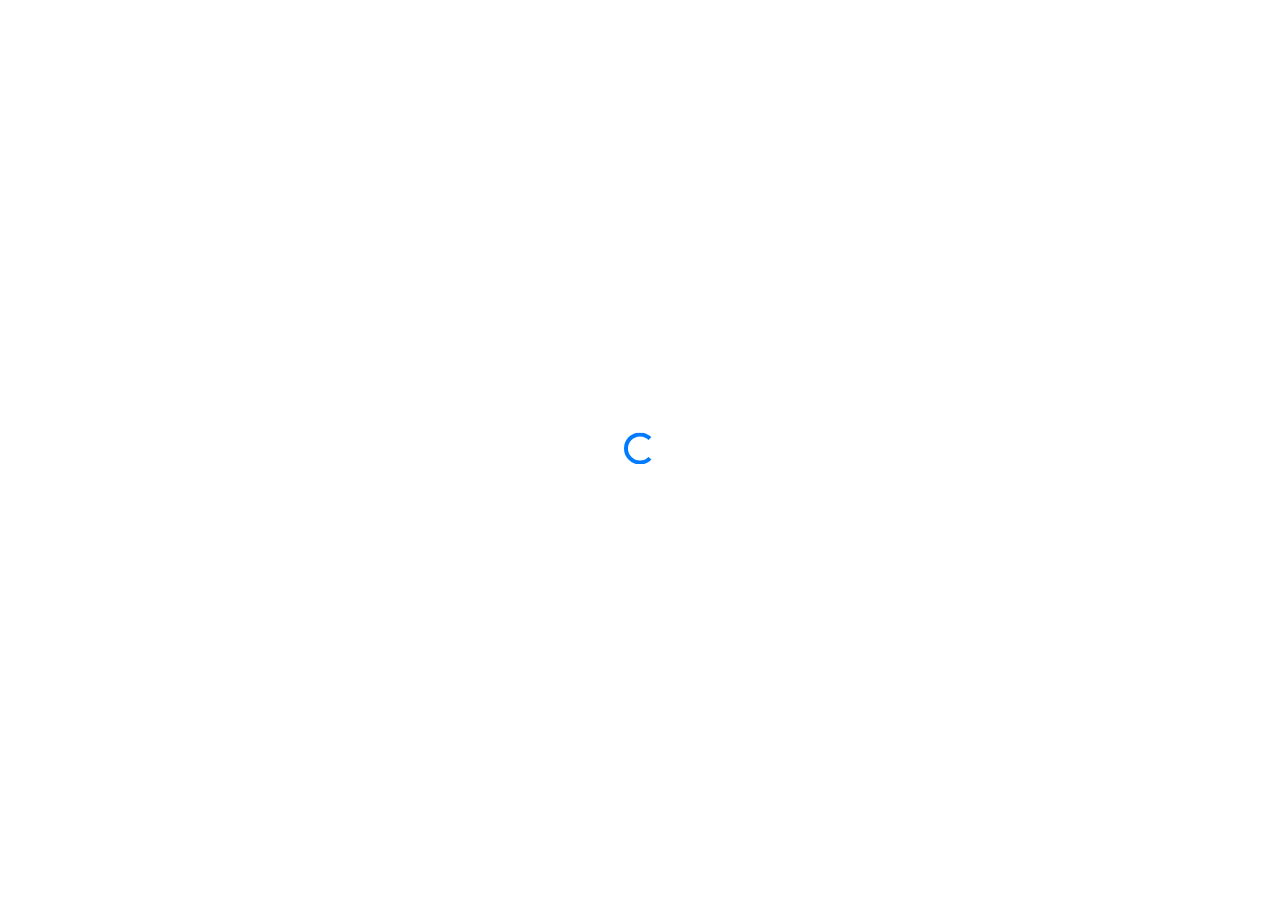
==== commit 6d6fa3ad: "add search box" ====
--- a/index.html
+++ b/index.html
@@ -55,7 +55,7 @@
         <div class="row align-items-center">
           
           <div class="col-6 col-xl-2">
-            <h1 class="mb-0 site-logo"><a href="index.html" class="h2 mb-0">Nitro<span class="text-primary">.</span> </a></h1>
+            <h1 class="mb-0 site-logo"><a href="index.html" class="h2 mb-0">Tien Nguyen<span class="text-primary">.</span> </a></h1>
           </div>
 
           <div class="col-12 col-md-10 d-none d-xl-block">
@@ -63,28 +63,8 @@
 
               <ul class="site-menu main-menu js-clone-nav mr-auto d-none d-lg-block">
                 <li><a href="#home-section" class="nav-link">Home</a></li>
-                <li class="has-children">
-                  <a href="#about-section" class="nav-link">About Us</a>
-                  <ul class="dropdown">
-                    <li><a href="#team-section" class="nav-link">Team</a></li>
-                    <li><a href="#pricing-section" class="nav-link">Pricing</a></li>
-                    <li><a href="#faq-section" class="nav-link">FAQ</a></li>
-                    <li class="has-children">
-                      <a href="#">More Links</a>
-                      <ul class="dropdown">
-                        <li><a href="#">Menu One</a></li>
-                        <li><a href="#">Menu Two</a></li>
-                        <li><a href="#">Menu Three</a></li>
-                      </ul>
-                    </li>
-                  </ul>
-                </li>
+                 <li><a href="#portfolio-section" class="nav-link">Portfolio</a></li>
                 
-                <li><a href="#portfolio-section" class="nav-link">Portfolio</a></li>
-                <li><a href="#services-section" class="nav-link">Services</a></li>
-                <li><a href="#testimonials-section" class="nav-link">Testimonials</a></li>
-                <li><a href="#blog-section" class="nav-link">Blog</a></li>
-                <li><a href="#contact-section" class="nav-link">Contact</a></li>
               </ul>
             </nav>
           </div>
@@ -108,908 +88,27 @@
           <div class="col-md-8 mt-lg-5 text-center">
             <h1 class="text-uppercase" data-aos="fade-up">Welcome</h1>
             <p class="mb-5 desc"  data-aos="fade-up" data-aos-delay="100">Lorem ipsum dolor sit amet consectetur adipisicing elit. Optio soluta eius error.</p>
-            <div data-aos="fade-up" data-aos-delay="100">
-              <a href="#contact-section" class="btn smoothscroll btn-primary mr-2 mb-2">Get In Touch</a>
-            </div>
+            <form id="search-form">
+              <label for="search-input">Search courses here:</label>
+              <div class="form-group">
+                  <input type="text" class="form-control" id="searchInput"
+                      placeholder="Example: &quot;HTML&quot; ">
+              </div>
+              <br>
+              <br>
+              <input class="btn-outline-info btn" id="restaurant-submit-btn" type="submit" style="background-color:#0fffc1; color:black"
+                  value="Find Course">
+          </form>
+          
           </div>
             
         </div>
       </div>
-
-      <a href="#about-section" class="mouse smoothscroll">
-        <span class="mouse-icon">
-          <span class="mouse-wheel"></span>
-        </span>
-      </a>
     </div>  
 
-    
-    <div class="site-section cta-big-image" id="about-section">
-      <div class="container">
-        <div class="row mb-5">
-          <div class="col-12 text-center" data-aos="fade">
-            <h2 class="section-title mb-3">About Us</h2>
-          </div>
-        </div>
-        <div class="row">
-          <div class="col-lg-6 mb-5" data-aos="fade-up" data-aos-delay="">
-            <figure class="circle-bg">
-            <img src="images/hero_1.jpg" alt="Image" class="img-fluid">
-            </figure>
-          </div>
-          <div class="col-lg-5 ml-auto" data-aos="fade-up" data-aos-delay="100">
-            <div class="mb-4">
-              <h3 class="h3 mb-4 text-black">For the next great business</h3>
-              <p>Lorem ipsum dolor sit amet consectetur adipisicing elit. Quo tempora cumque eligendi in nostrum labore omnis quaerat.</p>
-              
-            </div>
-            
-            
-              
-            <div class="mb-4">
-              <ul class="list-unstyled ul-check success">
-                <li>Officia quaerat eaque neque</li>
-                <li>Possimus aut consequuntur incidunt</li>
-                <li>Lorem ipsum dolor sit amet</li>
-                <li>Consectetur adipisicing elit</li>
-              </ul>
-              
-            </div>
-
-            
-            
-          </div>
-        </div>
-      </div>  
-    </div>
-
-    <section class="site-section">
-      <div class="container">
-
-        <div class="row mb-5 justify-content-center">
-          <div class="col-md-7 text-center">
-            <h2 class="section-title mb-3" data-aos="fade-up" data-aos-delay="">Our Features</h2>
-            <p class="lead" data-aos="fade-up" data-aos-delay="100">Lorem ipsum dolor sit amet consectetur adipisicing elit. Minus minima neque tempora reiciendis.</p>
-          </div>
-        </div>
-        
-        <div class="row" >
-          <div class="col-lg-6 mb-5" data-aos="fade-up" data-aos-delay="">
-
-            <div class="owl-carousel slide-one-item-alt">
-              <img src="images/slide_1.jpg" alt="Image" class="img-fluid">
-              <img src="images/slide_2.jpg" alt="Image" class="img-fluid">
-              <img src="images/slide_3.jpg" alt="Image" class="img-fluid">
-              <img src="images/slide_4.jpg" alt="Image" class="img-fluid">
-            </div>
-            <div class="custom-direction">
-              <a href="#" class="custom-prev"><span><span class="icon-keyboard_backspace"></span></span></a><a href="#" class="custom-next"><span><span class="icon-keyboard_backspace"></span></span></a>
-            </div>
-
-          </div>
-          <div class="col-lg-5 ml-auto" data-aos="fade-up" data-aos-delay="100">
-            
-            <div class="owl-carousel slide-one-item-alt-text">
-              <div>
-                <h2 class="section-title mb-3">Minimal and Modern Design</h2>
-                <p class="lead">Lorem ipsum dolor sit amet consectetur adipisicing elit.</p>
-                <p>Est qui eos quasi ratione nostrum excepturi id recusandae fugit omnis ullam pariatur itaque nisi voluptas impedit  Quo suscipit omnis iste velit maxime.</p>
-
-                <p><a href="#" class="btn btn-primary mr-2 mb-2">Learn More</a></p>
-              </div>
-              <div>
-                <h2 class="section-title mb-3">Do things with love</h2>
-                <p class="lead">Lorem ipsum dolor sit amet consectetur adipisicing elit.</p>
-                <p>Est qui eos quasi ratione nostrum excepturi id recusandae fugit omnis ullam pariatur itaque nisi voluptas impedit  Quo suscipit omnis iste velit maxime.</p>
-
-                <p><a href="#" class="btn btn-primary mr-2 mb-2">Learn More</a></p>
-              </div>
-              <div>
-                <h2 class="section-title mb-3">Take your business online</h2>
-                <p class="lead">Lorem ipsum dolor sit amet consectetur adipisicing elit.</p>
-                <p>Est qui eos quasi ratione nostrum excepturi id recusandae fugit omnis ullam pariatur itaque nisi voluptas impedit  Quo suscipit omnis iste velit maxime.</p>
-
-                <p><a href="#" class="btn btn-primary mr-2 mb-2">Learn More</a></p>
-              </div>
-              <div>
-                <h2 class="section-title mb-3">4 Our Dedicated Professionals</h2>
-                <p class="lead">Lorem ipsum dolor sit amet consectetur adipisicing elit.</p>
-                <p>Est qui eos quasi ratione nostrum excepturi id recusandae fugit omnis ullam pariatur itaque nisi voluptas impedit  Quo suscipit omnis iste velit maxime.</p>
-
-                <p><a href="#" class="btn btn-primary mr-2 mb-2">Learn More</a></p>
-              </div>
-            </div>
-            
-          </div>
-        </div>
-      </div>
-    </section>
-
-
-    
-    <section class="site-section border-bottom" id="team-section">
-      <div class="container">
-        <div class="row mb-5 justify-content-center">
-          <div class="col-md-8 text-center">
-            <h2 class="section-title mb-3" data-aos="fade-up" data-aos-delay="">Our Team</h2>
-            <p class="lead" data-aos="fade-up" data-aos-delay="100">Lorem ipsum dolor sit amet consectetur adipisicing elit. Minus minima neque tempora reiciendis.</p>
-          </div>
-        </div>
-        <div class="row">
-          
-
-          <div class="col-md-6 col-lg-3 mb-4" data-aos="fade-up" data-aos-delay="">
-            <div class="team-member">
-              <figure>
-                <ul class="social">
-                  <li><a href="#"><span class="icon-facebook"></span></a></li>
-                  <li><a href="#"><span class="icon-twitter"></span></a></li>
-                  <li><a href="#"><span class="icon-linkedin"></span></a></li>
-                  <li><a href="#"><span class="icon-instagram"></span></a></li>
-                </ul>
-                <img src="images/person_5.jpg" alt="Image" class="img-fluid">
-              </figure>
-              <div class="p-3">
-                <h3>Kaiara Spencer</h3>
-                <span class="position">Product Manager</span>
-              </div>
-            </div>
-          </div>
-
-          <div class="col-md-6 col-lg-3 mb-4" data-aos="fade-up" data-aos-delay="100">
-            <div class="team-member">
-              <figure>
-                <ul class="social">
-                  <li><a href="#"><span class="icon-facebook"></span></a></li>
-                  <li><a href="#"><span class="icon-twitter"></span></a></li>
-                  <li><a href="#"><span class="icon-linkedin"></span></a></li>
-                  <li><a href="#"><span class="icon-instagram"></span></a></li>
-                </ul>
-                <img src="images/person_6.jpg" alt="Image" class="img-fluid">
-              </figure>
-              <div class="p-3">
-                <h3>Dave Simpson</h3>
-                <span class="position">Product Manager</span>
-              </div>
-            </div>
-          </div>
-
-          <div class="col-md-6 col-lg-3 mb-4" data-aos="fade-up" data-aos-delay="200">
-            <div class="team-member">
-              <figure>
-                <ul class="social">
-                  <li><a href="#"><span class="icon-facebook"></span></a></li>
-                  <li><a href="#"><span class="icon-twitter"></span></a></li>
-                  <li><a href="#"><span class="icon-linkedin"></span></a></li>
-                  <li><a href="#"><span class="icon-instagram"></span></a></li>
-                </ul>
-                <img src="images/person_7.jpg" alt="Image" class="img-fluid">
-              </figure>
-              <div class="p-3">
-                <h3>Ben Thompson</h3>
-                <span class="position">Product Manager</span>
-              </div>
-            </div>
-          </div>
-
-          <div class="col-md-6 col-lg-3 mb-4" data-aos="fade-up" data-aos-delay="300">
-            <div class="team-member">
-              <figure>
-                <ul class="social">
-                  <li><a href="#"><span class="icon-facebook"></span></a></li>
-                  <li><a href="#"><span class="icon-twitter"></span></a></li>
-                  <li><a href="#"><span class="icon-linkedin"></span></a></li>
-                  <li><a href="#"><span class="icon-instagram"></span></a></li>
-                </ul>
-                <img src="images/person_8.jpg" alt="Image" class="img-fluid">
-              </figure>
-              <div class="p-3">
-                <h3>Kyla Stewart</h3>
-                <span class="position">Product Manager</span>
-              </div>
-            </div>
-          </div>
-
-          <div class="col-md-6 col-lg-3 mb-4" data-aos="fade-up" data-aos-delay="">
-            <div class="team-member">
-              <figure>
-                <ul class="social">
-                  <li><a href="#"><span class="icon-facebook"></span></a></li>
-                  <li><a href="#"><span class="icon-twitter"></span></a></li>
-                  <li><a href="#"><span class="icon-linkedin"></span></a></li>
-                  <li><a href="#"><span class="icon-instagram"></span></a></li>
-                </ul>
-                <img src="images/person_1.jpg" alt="Image" class="img-fluid">
-              </figure>
-              <div class="p-3">
-                <h3>Kaiara Spencer</h3>
-                <span class="position">Product Manager</span>
-              </div>
-            </div>
-          </div>
-
-          <div class="col-md-6 col-lg-3 mb-4" data-aos="fade-up" data-aos-delay="100">
-            <div class="team-member">
-              <figure>
-                <ul class="social">
-                  <li><a href="#"><span class="icon-facebook"></span></a></li>
-                  <li><a href="#"><span class="icon-twitter"></span></a></li>
-                  <li><a href="#"><span class="icon-linkedin"></span></a></li>
-                  <li><a href="#"><span class="icon-instagram"></span></a></li>
-                </ul>
-                <img src="images/person_2.jpg" alt="Image" class="img-fluid">
-              </figure>
-              <div class="p-3">
-                <h3>Dave Simpson</h3>
-                <span class="position">Product Manager</span>
-              </div>
-            </div>
-          </div>
-
-          <div class="col-md-6 col-lg-3 mb-4" data-aos="fade-up" data-aos-delay="200">
-            <div class="team-member">
-              <figure>
-                <ul class="social">
-                  <li><a href="#"><span class="icon-facebook"></span></a></li>
-                  <li><a href="#"><span class="icon-twitter"></span></a></li>
-                  <li><a href="#"><span class="icon-linkedin"></span></a></li>
-                  <li><a href="#"><span class="icon-instagram"></span></a></li>
-                </ul>
-                <img src="images/person_3.jpg" alt="Image" class="img-fluid">
-              </figure>
-              <div class="p-3">
-                <h3>Ben Thompson</h3>
-                <span class="position">Product Manager</span>
-              </div>
-            </div>
-          </div>
-
-          <div class="col-md-6 col-lg-3 mb-4" data-aos="fade-up" data-aos-delay="300">
-            <div class="team-member">
-              <figure>
-                <ul class="social">
-                  <li><a href="#"><span class="icon-facebook"></span></a></li>
-                  <li><a href="#"><span class="icon-twitter"></span></a></li>
-                  <li><a href="#"><span class="icon-linkedin"></span></a></li>
-                  <li><a href="#"><span class="icon-instagram"></span></a></li>
-                </ul>
-                <img src="images/person_4.jpg" alt="Image" class="img-fluid">
-              </figure>
-              <div class="p-3">
-                <h3>Chris Stewart</h3>
-                <span class="position">Product Manager</span>
-              </div>
-            </div>
-          </div>
-
-
-          
-        </div>
-      </div>
-    </section>
-
-    <section class="site-section" id="portfolio-section">
-      
-
-      <div class="container">
-
-        <div class="row mb-3">
-          <div class="col-12 text-center" data-aos="fade">
-            <h2 class="section-title mb-3">Portfolio</h2>
-          </div>
-        </div>
-
-        <div class="row justify-content-center mb-5" data-aos="fade-up">
-          <div id="filters" class="filters text-center button-group col-md-7">
-            <button class="btn btn-primary active" data-filter="*">All</button>
-            <button class="btn btn-primary" data-filter=".web">Web</button>
-            <button class="btn btn-primary" data-filter=".design">Design</button>
-            <button class="btn btn-primary" data-filter=".brand">Brand</button>
-          </div>
-        </div>  
-        
-        <div id="posts" class="row no-gutter">
-          <div class="item web col-sm-6 col-md-4 col-lg-4 col-xl-3 mb-4">
-            <a href="images/img_1.jpg" class="item-wrap fancybox" data-fancybox="gallery2">
-              <span class="icon-search2"></span>
-              <img class="img-fluid" src="images/img_1.jpg">
-            </a>
-          </div>
-          <div class="item web col-sm-6 col-md-4 col-lg-4 col-xl-3 mb-4">
-            <a href="images/img_2.jpg" class="item-wrap fancybox" data-fancybox="gallery2">
-              <span class="icon-search2"></span>
-              <img class="img-fluid" src="images/img_2.jpg">
-            </a>
-          </div>
-
-          <div class="item brand col-sm-6 col-md-4 col-lg-4 col-xl-3 mb-4">
-            <a href="images/img_3.jpg" class="item-wrap fancybox" data-fancybox="gallery2">
-              <span class="icon-search2"></span>
-              <img class="img-fluid" src="images/img_3.jpg">
-            </a>
-          </div>
-
-          <div class="item design col-sm-6 col-md-4 col-lg-4 col-xl-3 mb-4">
-
-            <a href="images/img_4.jpg" class="item-wrap fancybox" data-fancybox="gallery2">
-              <span class="icon-search2"></span>
-              <img class="img-fluid" src="images/img_4.jpg">
-            </a>
-
-          </div>
-
-          <div class="item web col-sm-6 col-md-4 col-lg-4 col-xl-3 mb-4">
-            <a href="images/img_5.jpg" class="item-wrap fancybox" data-fancybox="gallery2">
-              <span class="icon-search2"></span>
-              <img class="img-fluid" src="images/img_5.jpg">
-            </a>
-          </div>
-
-          <div class="item brand col-sm-6 col-md-4 col-lg-4 col-xl-3 mb-4">
-            <a href="images/img_6.jpg" class="item-wrap fancybox" data-fancybox="gallery2">
-              <span class="icon-search2"></span>
-              <img class="img-fluid" src="images/img_6.jpg">
-            </a>
-          </div>
-
-          <div class="item web col-sm-6 col-md-4 col-lg-4 col-xl-3 mb-4">
-            <a href="images/img_7.jpg" class="item-wrap fancybox" data-fancybox="gallery2">
-              <span class="icon-search2"></span>
-              <img class="img-fluid" src="images/img_7.jpg">
-            </a>
-          </div>
-
-          <div class="item design col-sm-6 col-md-4 col-lg-4 col-xl-3 mb-4">
-            <a href="images/img_8.jpg" class="item-wrap fancybox" data-fancybox="gallery2">
-              <span class="icon-search2"></span>
-              <img class="img-fluid" src="images/img_8.jpg">
-            </a>
-          </div>
-
-          <div class="item web col-sm-6 col-md-4 col-lg-4 col-xl-3 mb-4">
-            <a href="images/img_9.jpg" class="item-wrap fancybox" data-fancybox="gallery2">
-              <span class="icon-search2"></span>
-              <img class="img-fluid" src="images/img_9.jpg">
-            </a>
-          </div>
-
-          <div class="item design col-sm-6 col-md-4 col-lg-4 col-xl-3 mb-4">
-            <a href="images/img_10.jpg" class="item-wrap fancybox" data-fancybox="gallery2">
-              <span class="icon-search2"></span>
-              <img class="img-fluid" src="images/img_10.jpg">
-            </a>
-          </div>
-
-          <div class="item brand col-sm-6 col-md-4 col-lg-4 col-xl-3 mb-4">
-            <a href="images/img_11.jpg" class="item-wrap fancybox" data-fancybox="gallery2">
-              <span class="icon-search2"></span>
-              <img class="img-fluid" src="images/img_11.jpg">
-            </a>
-          </div>
-
-          <div class="item design col-sm-6 col-md-4 col-lg-4 col-xl-3 mb-4">
-            <a href="images/img_12.jpg" class="item-wrap fancybox" data-fancybox="gallery2">
-              <span class="icon-search2"></span>
-              <img class="img-fluid" src="images/img_12.jpg">
-            </a>
-          </div>
-
-          <div class="item web col-sm-6 col-md-4 col-lg-4 col-xl-3 mb-4">
-            <a href="images/img_13.jpg" class="item-wrap fancybox" data-fancybox="gallery2">
-              <span class="icon-search2"></span>
-              <img class="img-fluid" src="images/img_13.jpg">
-            </a>
-          </div>
-
-        </div>
-      </div>
-
-    </section>
-    
-  
-    <section class="site-section border-bottom bg-light" id="services-section">
-      <div class="container">
-        <div class="row mb-5">
-          <div class="col-12 text-center" data-aos="fade">
-            <h2 class="section-title mb-3">Our Services</h2>
-          </div>
-        </div>
-        <div class="row align-items-stretch">
-          <div class="col-md-6 col-lg-4 mb-4 mb-lg-4" data-aos="fade-up">
-            <div class="unit-4">
-              <div class="unit-4-icon mr-4"><span class="text-primary flaticon-startup"></span></div>
-              <div>
-                <h3>Business Consulting</h3>
-                <p>Lorem ipsum dolor sit amet consectetur adipisicing elit. Perferendis quis molestiae vitae eligendi at.</p>
-                <p><a href="#">Learn More</a></p>
-              </div>
-            </div>
-          </div>
-          <div class="col-md-6 col-lg-4 mb-4 mb-lg-4" data-aos="fade-up" data-aos-delay="100">
-            <div class="unit-4">
-              <div class="unit-4-icon mr-4"><span class="text-primary flaticon-graphic-design"></span></div>
-              <div>
-                <h3>Market Analysis</h3>
-                <p>Lorem ipsum dolor sit amet consectetur adipisicing elit. Perferendis quis molestiae vitae eligendi at.</p>
-                <p><a href="#">Learn More</a></p>
-              </div>
-            </div>
-          </div>
-          <div class="col-md-6 col-lg-4 mb-4 mb-lg-4" data-aos="fade-up" data-aos-delay="200">
-            <div class="unit-4">
-              <div class="unit-4-icon mr-4"><span class="text-primary flaticon-settings"></span></div>
-              <div>
-                <h3>User Monitoring</h3>
-                <p>Lorem ipsum dolor sit amet consectetur adipisicing elit. Perferendis quis molestiae vitae eligendi at.</p>
-                <p><a href="#">Learn More</a></p>
-              </div>
-            </div>
-          </div>
-
-
-          <div class="col-md-6 col-lg-4 mb-4 mb-lg-4" data-aos="fade-up" data-aos-delay="">
-            <div class="unit-4">
-              <div class="unit-4-icon mr-4"><span class="text-primary flaticon-idea"></span></div>
-              <div>
-                <h3>Insurance Consulting</h3>
-                <p>Lorem ipsum dolor sit amet consectetur adipisicing elit. Perferendis quis molestiae vitae eligendi at.</p>
-                <p><a href="#">Learn More</a></p>
-              </div>
-            </div>
-          </div>
-          <div class="col-md-6 col-lg-4 mb-4 mb-lg-4" data-aos="fade-up" data-aos-delay="100">
-            <div class="unit-4">
-              <div class="unit-4-icon mr-4"><span class="text-primary flaticon-smartphone"></span></div>
-              <div>
-                <h3>Financial Investment</h3>
-                <p>Lorem ipsum dolor sit amet consectetur adipisicing elit. Perferendis quis molestiae vitae eligendi at.</p>
-                <p><a href="#">Learn More</a></p>
-              </div>
-            </div>
-          </div>
-          <div class="col-md-6 col-lg-4 mb-4 mb-lg-4" data-aos="fade-up" data-aos-delay="200">
-            <div class="unit-4">
-              <div class="unit-4-icon mr-4"><span class="text-primary flaticon-head"></span></div>
-              <div>
-                <h3>Financial Management</h3>
-                <p>Lorem ipsum dolor sit amet consectetur adipisicing elit. Perferendis quis molestiae vitae eligendi at.</p>
-                <p><a href="#">Learn More</a></p>
-              </div>
-            </div>
-          </div>
-
-        </div>
-      </div>
-    </section>
-
-    <section class="site-section testimonial-wrap" id="testimonials-section" data-aos="fade">
-      <div class="container">
-        <div class="row mb-5">
-          <div class="col-12 text-center">
-            <h2 class="section-title mb-3">Testimonials</h2>
-          </div>
-        </div>
-      </div>
-      <div class="slide-one-item home-slider owl-carousel">
-          <div>
-            <div class="testimonial">
-              
-              <blockquote class="mb-5">
-                <p>&ldquo;Lorem ipsum dolor sit amet consectetur adipisicing elit. Consectetur unde reprehenderit aperiam quaerat fugiat repudiandae explicabo animi minima fuga beatae illum eligendi incidunt consequatur. Amet dolores excepturi earum unde iusto.&rdquo;</p>
-              </blockquote>
-
-              <figure class="mb-4 d-flex align-items-center justify-content-center">
-                <div><img src="images/person_3.jpg" alt="Image" class="w-50 img-fluid mb-3"></div>
-                <p>John Smith</p>
-              </figure>
-            </div>
-          </div>
-          <div>
-            <div class="testimonial">
-
-              <blockquote class="mb-5">
-                <p>&ldquo;Lorem ipsum dolor sit amet consectetur adipisicing elit. Consectetur unde reprehenderit aperiam quaerat fugiat repudiandae explicabo animi minima fuga beatae illum eligendi incidunt consequatur. Amet dolores excepturi earum unde iusto.&rdquo;</p>
-              </blockquote>
-              <figure class="mb-4 d-flex align-items-center justify-content-center">
-                <div><img src="images/person_2.jpg" alt="Image" class="w-50 img-fluid mb-3"></div>
-                <p>Christine Aguilar</p>
-              </figure>
-              
-            </div>
-          </div>
-
-          <div>
-            <div class="testimonial">
-
-              <blockquote class="mb-5">
-                <p>&ldquo;Lorem ipsum dolor sit amet consectetur adipisicing elit. Consectetur unde reprehenderit aperiam quaerat fugiat repudiandae explicabo animi minima fuga beatae illum eligendi incidunt consequatur. Amet dolores excepturi earum unde iusto.&rdquo;</p>
-              </blockquote>
-              <figure class="mb-4 d-flex align-items-center justify-content-center">
-                <div><img src="images/person_4.jpg" alt="Image" class="w-50 img-fluid mb-3"></div>
-                <p>Robert Spears</p>
-              </figure>
-
-              
-            </div>
-          </div>
-
-          <div>
-            <div class="testimonial">
-
-              <blockquote class="mb-5">
-                <p>&ldquo;Lorem ipsum dolor sit amet consectetur adipisicing elit. Consectetur unde reprehenderit aperiam quaerat fugiat repudiandae explicabo animi minima fuga beatae illum eligendi incidunt consequatur. Amet dolores excepturi earum unde iusto.&rdquo;</p>
-              </blockquote>
-              <figure class="mb-4 d-flex align-items-center justify-content-center">
-                <div><img src="images/person_4.jpg" alt="Image" class="w-50 img-fluid mb-3"></div>
-                <p>Bruce Rogers</p>
-              </figure>
-
-            </div>
-          </div>
-
-        </div>
-    </section>
-
-    <section class="site-section bg-light" id="pricing-section">
-      <div class="container">
-        <div class="row mb-5">
-          <div class="col-12 text-center" data-aos="fade-up">
-            <h2 class="section-title mb-3">Pricing</h2>
-          </div>
-        </div>
-        <div class="row mb-5">
-          <div class="col-md-6 mb-4 mb-lg-0 col-lg-4" data-aos="fade-up" data-aos-delay="">
-            <div class="pricing">
-              <h3 class="text-center text-black">Basic</h3>
-              <div class="price text-center mb-4 ">
-                <span><span>$47</span> / year</span>
-              </div>
-              <ul class="list-unstyled ul-check success mb-5">
-                
-                <li>Officia quaerat eaque neque</li>
-                <li>Possimus aut consequuntur incidunt</li>
-                <li class="remove">Lorem ipsum dolor sit amet</li>
-                <li class="remove">Consectetur adipisicing elit</li>
-                <li class="remove">Dolorum esse odio quas architecto sint</li>
-              </ul>
-              <p class="text-center">
-                <a href="#" class="btn btn-secondary">Buy Now</a>
-              </p>
-            </div>
-          </div>
-
-          <div class="col-md-6 mb-4 mb-lg-0 col-lg-4" data-aos="fade-up" data-aos-delay="100">
-            <div class="pricing">
-              <h3 class="text-center text-black">Premium</h3>
-              <div class="price text-center mb-4 ">
-                <span><span>$200</span> / year</span>
-              </div>
-              <ul class="list-unstyled ul-check success mb-5">
-                
-                <li>Officia quaerat eaque neque</li>
-                <li>Possimus aut consequuntur incidunt</li>
-                <li>Lorem ipsum dolor sit amet</li>
-                <li>Consectetur adipisicing elit</li>
-                <li class="remove">Dolorum esse odio quas architecto sint</li>
-              </ul>
-              <p class="text-center">
-                <a href="#" class="btn btn-primary">Buy Now</a>
-              </p>
-            </div>
-          </div>
-
-          <div class="col-md-6 mb-4 mb-lg-0 col-lg-4" data-aos="fade-up" data-aos-delay="200">
-            <div class="pricing">
-              <h3 class="text-center text-black">Professional</h3>
-              <div class="price text-center mb-4 ">
-                <span><span>$750</span> / year</span>
-              </div>
-              <ul class="list-unstyled ul-check success mb-5">
-                
-                <li>Officia quaerat eaque neque</li>
-                <li>Possimus aut consequuntur incidunt</li>
-                <li>Lorem ipsum dolor sit amet</li>
-                <li>Consectetur adipisicing elit</li>
-                <li>Dolorum esse odio quas architecto sint</li>
-              </ul>
-              <p class="text-center">
-                <a href="#" class="btn btn-secondary">Buy Now</a>
-              </p>
-            </div>
-          </div>
-        </div>
-        
-        <div class="row site-section" id="faq-section">
-          <div class="col-12 text-center" data-aos="fade">
-            <h2 class="section-title">Frequently Ask Questions</h2>
-          </div>
-        </div>
-        <div class="row">
-          <div class="col-lg-6">
-            
-            <div class="mb-5" data-aos="fade-up" data-aos-delay="100">
-            <h3 class="text-black h4 mb-4">Can I accept both Paypal and Stripe?</h3>
-            <p>Lorem ipsum dolor sit amet consectetur adipisicing elit. Aliquam assumenda eum blanditiis perferendis.</p>
-            </div>
-            
-            <div class="mb-5" data-aos="fade-up" data-aos-delay="100">
-              <h3 class="text-black h4 mb-4">What available is refund period?</h3>
-              <p>Lorem ipsum dolor sit amet consectetur adipisicing elit. Aliquam assumenda eum blanditiis perferendis.</p>
-            </div>
-
-            <div class="mb-5" data-aos="fade-up" data-aos-delay="100">
-            <h3 class="text-black h4 mb-4">Can I accept both Paypal and Stripe?</h3>
-            <p>Lorem ipsum dolor sit amet consectetur adipisicing elit. Aliquam assumenda eum blanditiis perferendis.</p>
-            </div>
-            
-            <div class="mb-5" data-aos="fade-up" data-aos-delay="100">
-              <h3 class="text-black h4 mb-4">What available is refund period?</h3>
-              <p>Lorem ipsum dolor sit amet consectetur adipisicing elit. Aliquam assumenda eum blanditiis perferendis.</p>
-            </div>
-          </div>
-          <div class="col-lg-6">
-
-            <div class="mb-5" data-aos="fade-up" data-aos-delay="100">
-              <h3 class="text-black h4 mb-4">Where are you from?</h3>
-              <p>Voluptatum nobis obcaecati perferendis dolor totam unde dolores quod maxime corporis officia et. Distinctio assumenda minima maiores.</p>
-            </div>
-            
-            <div class="mb-5" data-aos="fade-up" data-aos-delay="100">
-              <h3 class="text-black h4 mb-4">What is your opening time?</h3>
-              <p>Lorem ipsum dolor sit amet consectetur adipisicing elit. Aliquam assumenda eum blanditiis perferendis.</p>
-            </div>
-
-            <div class="mb-5" data-aos="fade-up" data-aos-delay="100">
-            <h3 class="text-black h4 mb-4">Can I accept both Paypal and Stripe?</h3>
-            <p>Lorem ipsum dolor sit amet consectetur adipisicing elit. Aliquam assumenda eum blanditiis perferendis.</p>
-            </div>
-            
-            <div class="mb-5" data-aos="fade-up" data-aos-delay="100">
-              <h3 class="text-black h4 mb-4">What available is refund period?</h3>
-              <p>Lorem ipsum dolor sit amet consectetur adipisicing elit. Aliquam assumenda eum blanditiis perferendis.</p>
-            </div>
-          </div>
-        </div>
-      </div>
-    </section>
-
-    <section class="site-section" id="about-section">
-      <div class="container">
-        <div class="row mb-5">
-          
-          <div class="col-lg-5 ml-auto mb-5 order-1 order-lg-2" data-aos="fade" data-aos="fade-up" data-aos-delay="">
-            <img src="images/about_1.jpg" alt="Image" class="img-fluid rounded">
-          </div>
-          <div class="col-lg-6 order-2 order-lg-1" data-aos="fade">
-
-            <div class="row">
-
-              
-              
-              <div class="col-md-12 mb-md-5 mb-0 col-lg-6" data-aos="fade-up" data-aos-delay="">
-                <div class="unit-4">
-                  <div class="unit-4-icon mr-4 mb-3"><span class="text-primary flaticon-head"></span></div>
-                  <div>
-                    <h3>Web &amp; Mobile Specialties</h3>
-                    <p>Lorem ipsum dolor sit amet consectetur adipisicing elit. Perferendis quis consect.</p>
-                    <p class="mb-0"><a href="#">Learn More</a></p>
-                  </div>
-                </div>
-              </div>
-              <div class="col-md-12 mb-md-5 mb-0 col-lg-6" data-aos="fade-up" data-aos-delay="100">
-                <div class="unit-4">
-                  <div class="unit-4-icon mr-4 mb-3"><span class="text-primary flaticon-smartphone"></span></div>
-                  <div>
-                    <h3>Intuitive Thinkers</h3>
-                    <p>Lorem ipsum dolor sit amet consectetur adipisicing elit. Perferendis quis.</p>
-                    <p class="mb-0"><a href="#">Learn More</a></p>
-                  </div>
-                </div>
-              </div>
-            </div>
-          </div>
-          
-        </div>
-      </div>
-    </section>
-  
-    
-    
-
-    <section class="site-section" id="blog-section">
-      <div class="container">
-        <div class="row mb-5">
-          <div class="col-12 text-center" data-aos="fade">
-            <h2 class="section-title mb-3">Our Blog</h2>
-          </div>
-        </div>
-
-        <div class="row">
-          <div class="col-md-6 col-lg-4 mb-4 mb-lg-4" data-aos="fade-up" data-aos-delay="">
-            <div class="h-entry">
-              <a href="single.html">
-                <img src="images/img_1.jpg" alt="Image" class="img-fluid">
-              </a>
-              <h2 class="font-size-regular"><a href="#">Where Do You Learn HTML & CSS in 2019?</a></h2>
-              <div class="meta mb-4">Ham Brook <span class="mx-2">&bullet;</span> Jan 18, 2019<span class="mx-2">&bullet;</span> <a href="#">News</a></div>
-              <p>Lorem ipsum dolor sit amet consectetur adipisicing elit. Natus eligendi nobis ea maiores sapiente veritatis reprehenderit suscipit quaerat rerum voluptatibus a eius.</p>
-              <p><a href="#">Continue Reading...</a></p>
-            </div> 
-          </div>
-          <div class="col-md-6 col-lg-4 mb-4 mb-lg-4" data-aos="fade-up" data-aos-delay="100">
-            <div class="h-entry">
-              <a href="single.html">
-                <img src="images/img_4.jpg" alt="Image" class="img-fluid">
-              </a>
-              <h2 class="font-size-regular"><a href="#">Where Do You Learn HTML & CSS in 2019?</a></h2>
-              <div class="meta mb-4">James Phelps <span class="mx-2">&bullet;</span> Jan 18, 2019<span class="mx-2">&bullet;</span> <a href="#">News</a></div>
-              <p>Lorem ipsum dolor sit amet consectetur adipisicing elit. Natus eligendi nobis ea maiores sapiente veritatis reprehenderit suscipit quaerat rerum voluptatibus a eius.</p>
-              <p><a href="#">Continue Reading...</a></p>
-            </div>
-          </div>
-          <div class="col-md-6 col-lg-4 mb-4 mb-lg-4" data-aos="fade-up" data-aos-delay="200">
-            <div class="h-entry">
-              <a href="single.html">
-                <img src="images/img_3.jpg" alt="Image" class="img-fluid">
-              </a>
-              <h2 class="font-size-regular"><a href="#">Where Do You Learn HTML & CSS in 2019?</a></h2>
-              <div class="meta mb-4">James Phelps <span class="mx-2">&bullet;</span> Jan 18, 2019<span class="mx-2">&bullet;</span> <a href="#">News</a></div>
-              <p>Lorem ipsum dolor sit amet consectetur adipisicing elit. Natus eligendi nobis ea maiores sapiente veritatis reprehenderit suscipit quaerat rerum voluptatibus a eius.</p>
-              <p><a href="#">Continue Reading...</a></p>
-            </div> 
-          </div>
-          
-        </div>
-      </div>
-    </section>
-
-   
-
-
-    <section class="site-section bg-light" id="contact-section" data-aos="fade">
-      <div class="container">
-        <div class="row mb-5">
-          <div class="col-12 text-center">
-            <h2 class="section-title mb-3">Contact Us</h2>
-          </div>
-        </div>
-        <div class="row mb-5">
-          
-
-
-          <div class="col-md-4 text-center">
-            <p class="mb-4">
-              <span class="icon-room d-block h4 text-primary"></span>
-              <span>203 Fake St. Mountain View, San Francisco, California, USA</span>
-            </p>
-          </div>
-          <div class="col-md-4 text-center">
-            <p class="mb-4">
-              <span class="icon-phone d-block h4 text-primary"></span>
-              <a href="#">+1 232 3235 324</a>
-            </p>
-          </div>
-          <div class="col-md-4 text-center">
-            <p class="mb-0">
-              <span class="icon-mail_outline d-block h4 text-primary"></span>
-              <a href="#">youremail@domain.com</a>
-            </p>
-          </div>
-        </div>
-        <div class="row">
-          <div class="col-md-12 mb-5">
-
-            
-
-            <form action="#" class="p-5 bg-white">
-              
-              <h2 class="h4 text-black mb-5">Contact Form</h2> 
-
-              <div class="row form-group">
-                <div class="col-md-6 mb-3 mb-md-0">
-                  <label class="text-black" for="fname">First Name</label>
-                  <input type="text" id="fname" class="form-control">
-                </div>
-                <div class="col-md-6">
-                  <label class="text-black" for="lname">Last Name</label>
-                  <input type="text" id="lname" class="form-control">
-                </div>
-              </div>
-
-              <div class="row form-group">
-                
-                <div class="col-md-12">
-                  <label class="text-black" for="email">Email</label> 
-                  <input type="email" id="email" class="form-control">
-                </div>
-              </div>
-
-              <div class="row form-group">
-                
-                <div class="col-md-12">
-                  <label class="text-black" for="subject">Subject</label> 
-                  <input type="subject" id="subject" class="form-control">
-                </div>
-              </div>
-
-              <div class="row form-group">
-                <div class="col-md-12">
-                  <label class="text-black" for="message">Message</label> 
-                  <textarea name="message" id="message" cols="30" rows="7" class="form-control" placeholder="Write your notes or questions here..."></textarea>
-                </div>
-              </div>
-
-              <div class="row form-group">
-                <div class="col-md-12">
-                  <input type="submit" value="Send Message" class="btn btn-primary btn-md text-white">
-                </div>
-              </div>
-
-  
-            </form>
-          </div>
-          
-        </div>
-      </div>
-    </section>
-
-    
-    <footer class="site-footer">
-      <div class="container">
-        <div class="row">
-          <div class="col-md-9">
-            <div class="row">
-              <div class="col-md-5">
-                <h2 class="footer-heading mb-4">About Us</h2>
-                <p>Lorem ipsum dolor sit amet consectetur adipisicing elit. Neque facere laudantium magnam voluptatum autem. Amet aliquid nesciunt veritatis aliquam.</p>
-              </div>
-              <div class="col-md-3 ml-auto">
-                <h2 class="footer-heading mb-4">Quick Links</h2>
-                <ul class="list-unstyled">
-                  <li><a href="#about-section" class="smoothscroll">About Us</a></li>
-                  <li><a href="#services-section" class="smoothscroll">Services</a></li>
-                  <li><a href="#testimonials-section" class="smoothscroll">Testimonials</a></li>
-                  <li><a href="#contact-section" class="smoothscroll">Contact Us</a></li>
-                </ul>
-              </div>
-              <div class="col-md-3">
-                <h2 class="footer-heading mb-4">Follow Us</h2>
-                <a href="#" class="pl-0 pr-3"><span class="icon-facebook"></span></a>
-                <a href="#" class="pl-3 pr-3"><span class="icon-twitter"></span></a>
-                <a href="#" class="pl-3 pr-3"><span class="icon-instagram"></span></a>
-                <a href="#" class="pl-3 pr-3"><span class="icon-linkedin"></span></a>
-              </div>
-            </div>
-          </div>
-          <div class="col-md-3">
-            <h2 class="footer-heading mb-4">Subscribe Newsletter</h2>
-            <form action="#" method="post" class="footer-subscribe">
-              <div class="input-group mb-3">
-                <input type="text" class="form-control border-secondary text-white bg-transparent" placeholder="Enter Email" aria-label="Enter Email" aria-describedby="button-addon2">
-                <div class="input-group-append">
-                  <button class="btn btn-primary text-black" type="button" id="button-addon2">Send</button>
-                </div>
-              </div>
-            </form>
-          </div>
-        </div>
-        <div class="row pt-5 mt-5 text-center">
-          <div class="col-md-12">
-            <div class="border-top pt-5">
-              <p>
-            <!-- Link back to Colorlib can't be removed. Template is licensed under CC BY 3.0. -->
-            Copyright &copy;<script>document.write(new Date().getFullYear());</script> All rights reserved | This template is made with <i class="icon-heart text-danger" aria-hidden="true"></i> by <a href="https://colorlib.com" target="_blank" >Colorlib</a>
-            <!-- Link back to Colorlib can't be removed. Template is licensed under CC BY 3.0. -->
-            </p>
-        
-            </div>
-          </div>
-          
-        </div>
-      </div>
     </footer>
 
-  </div> <!-- .site-wrap -->
+  </div>
 
   <script src="js/jquery-3.3.1.min.js"></script>
   <script src="js/jquery-ui.js"></script>
